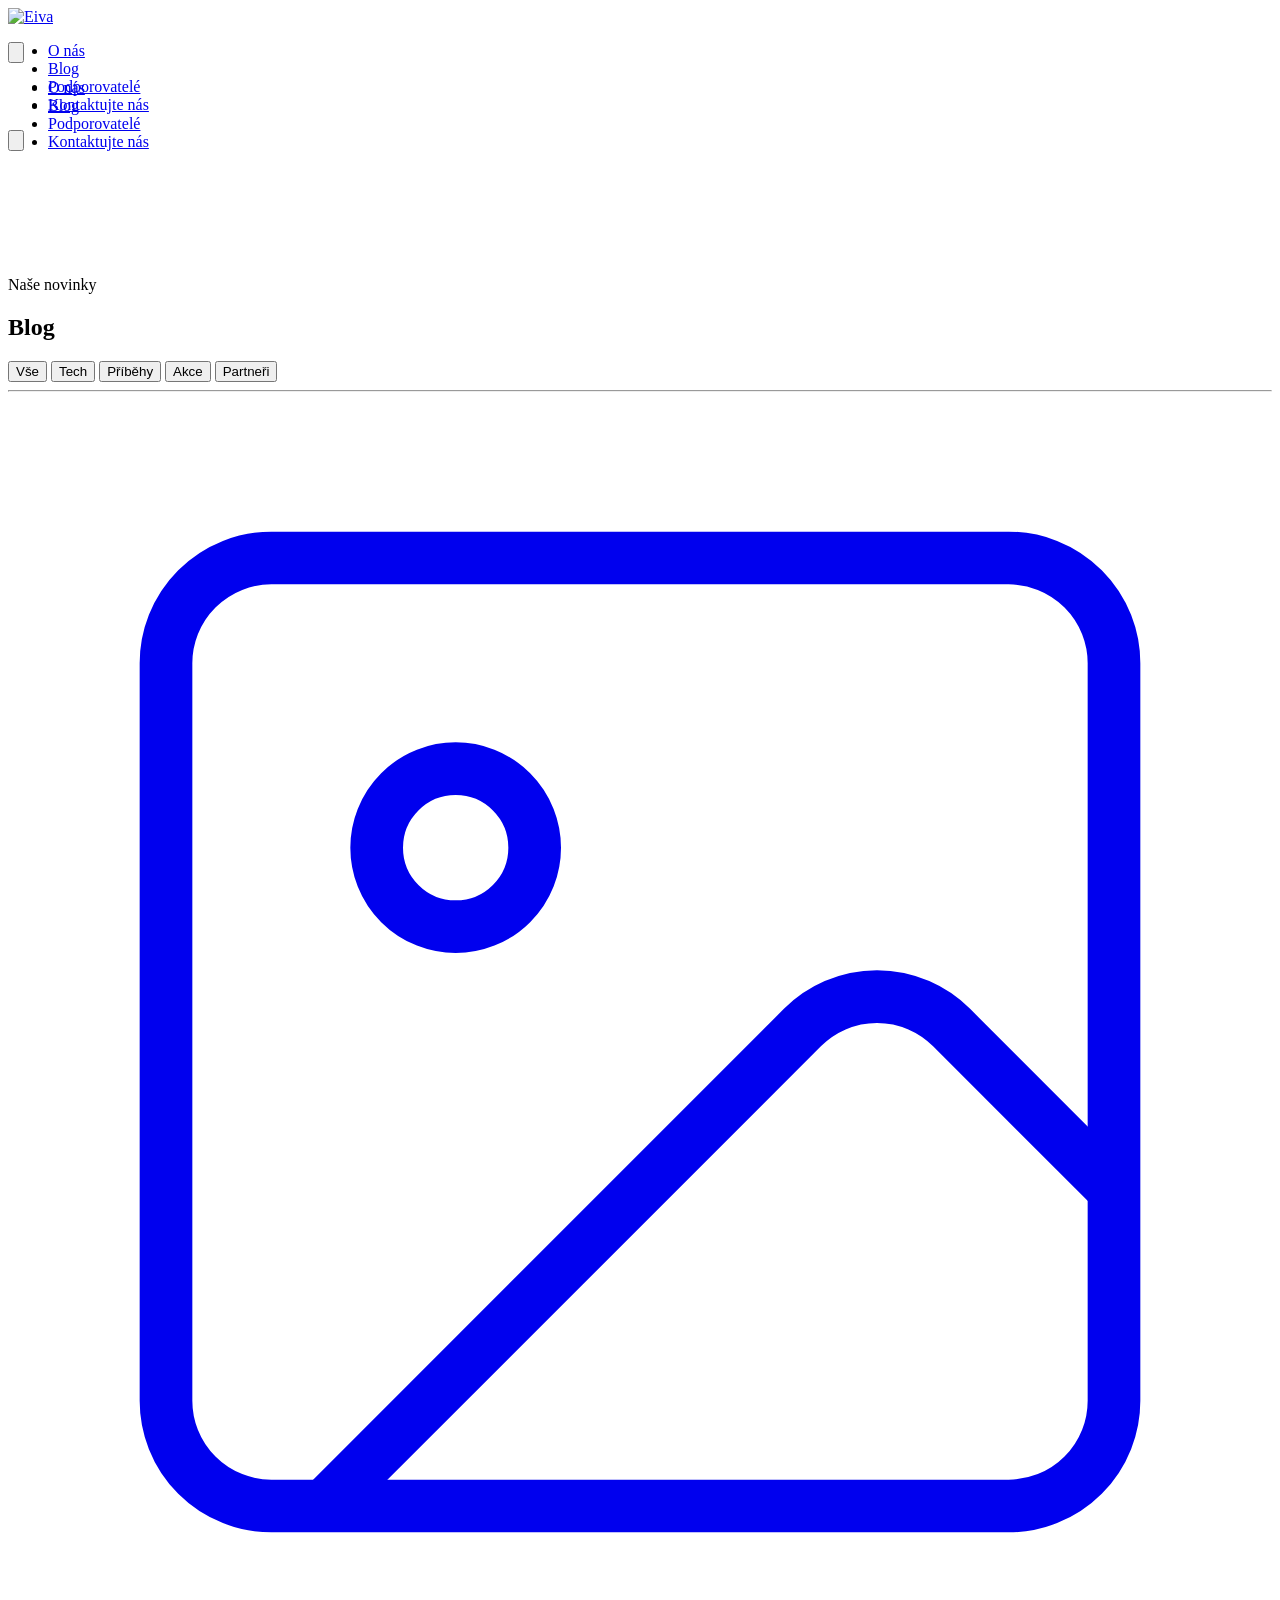
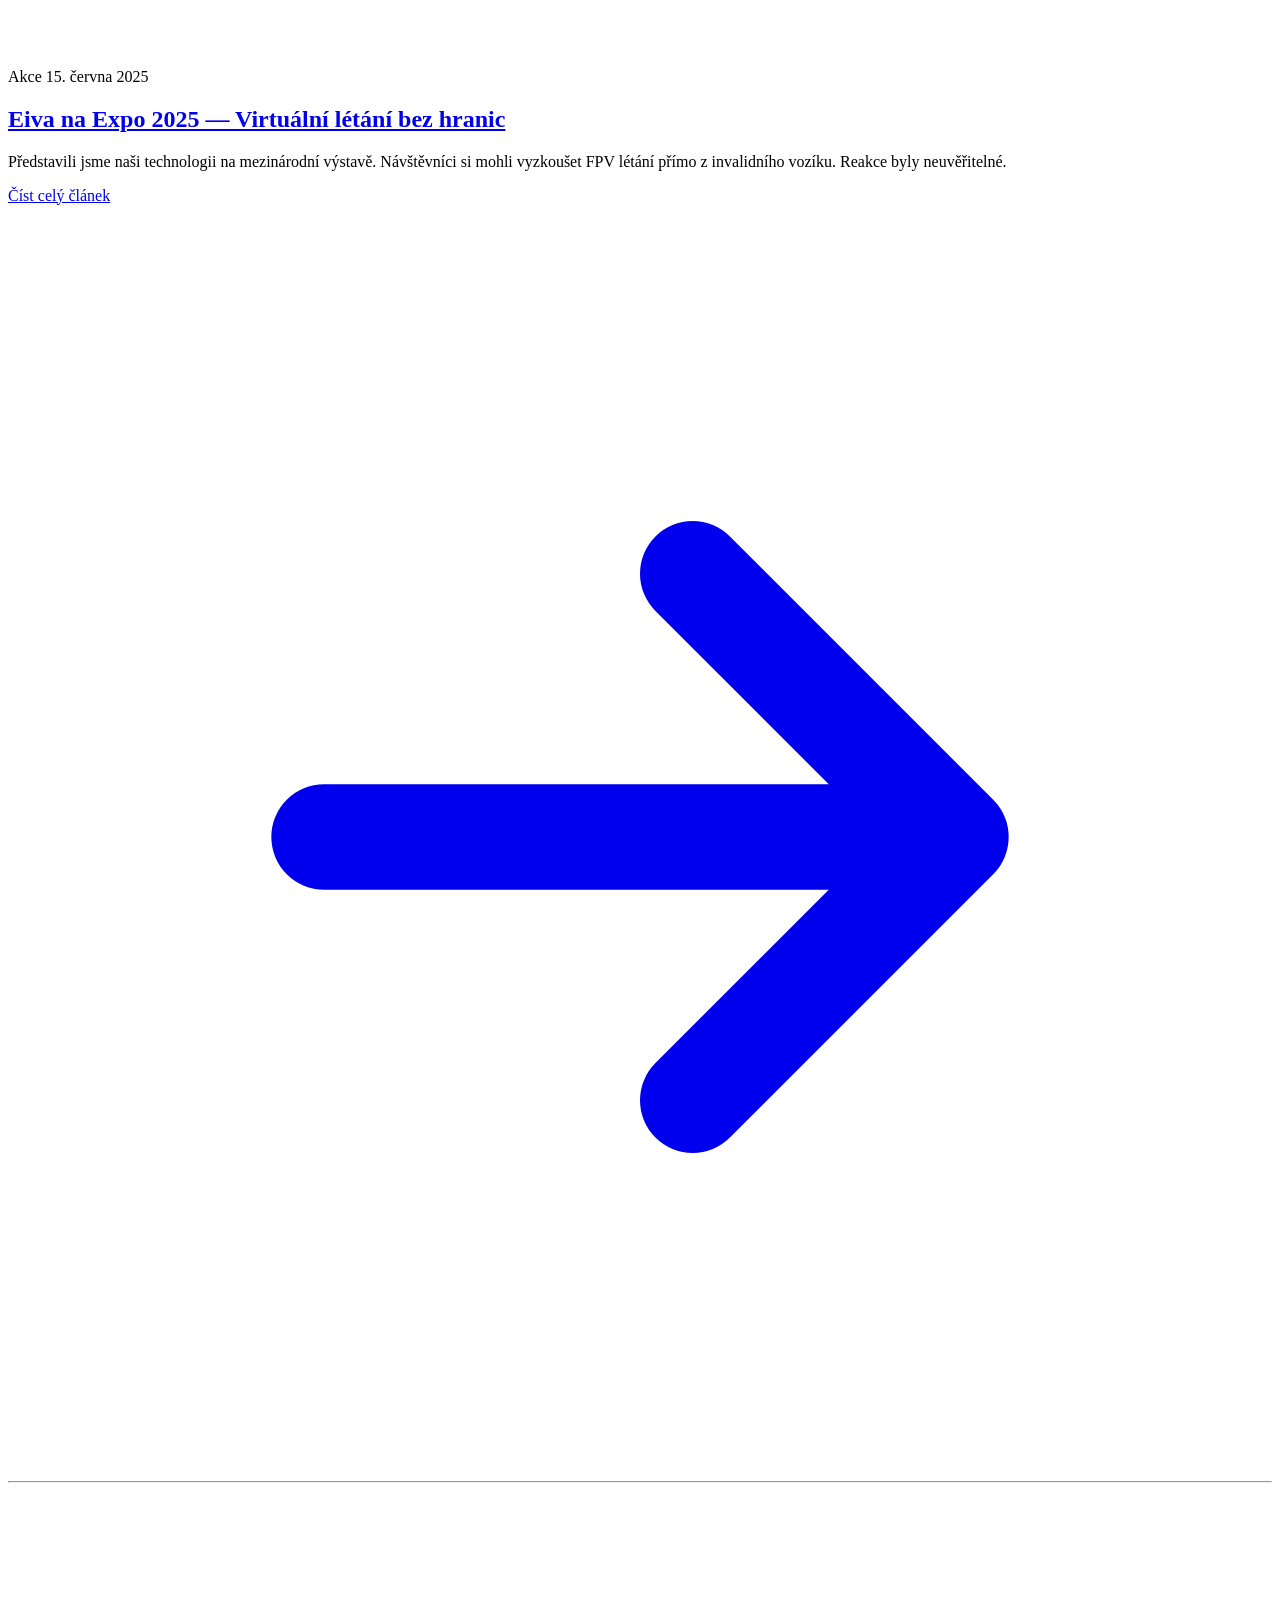
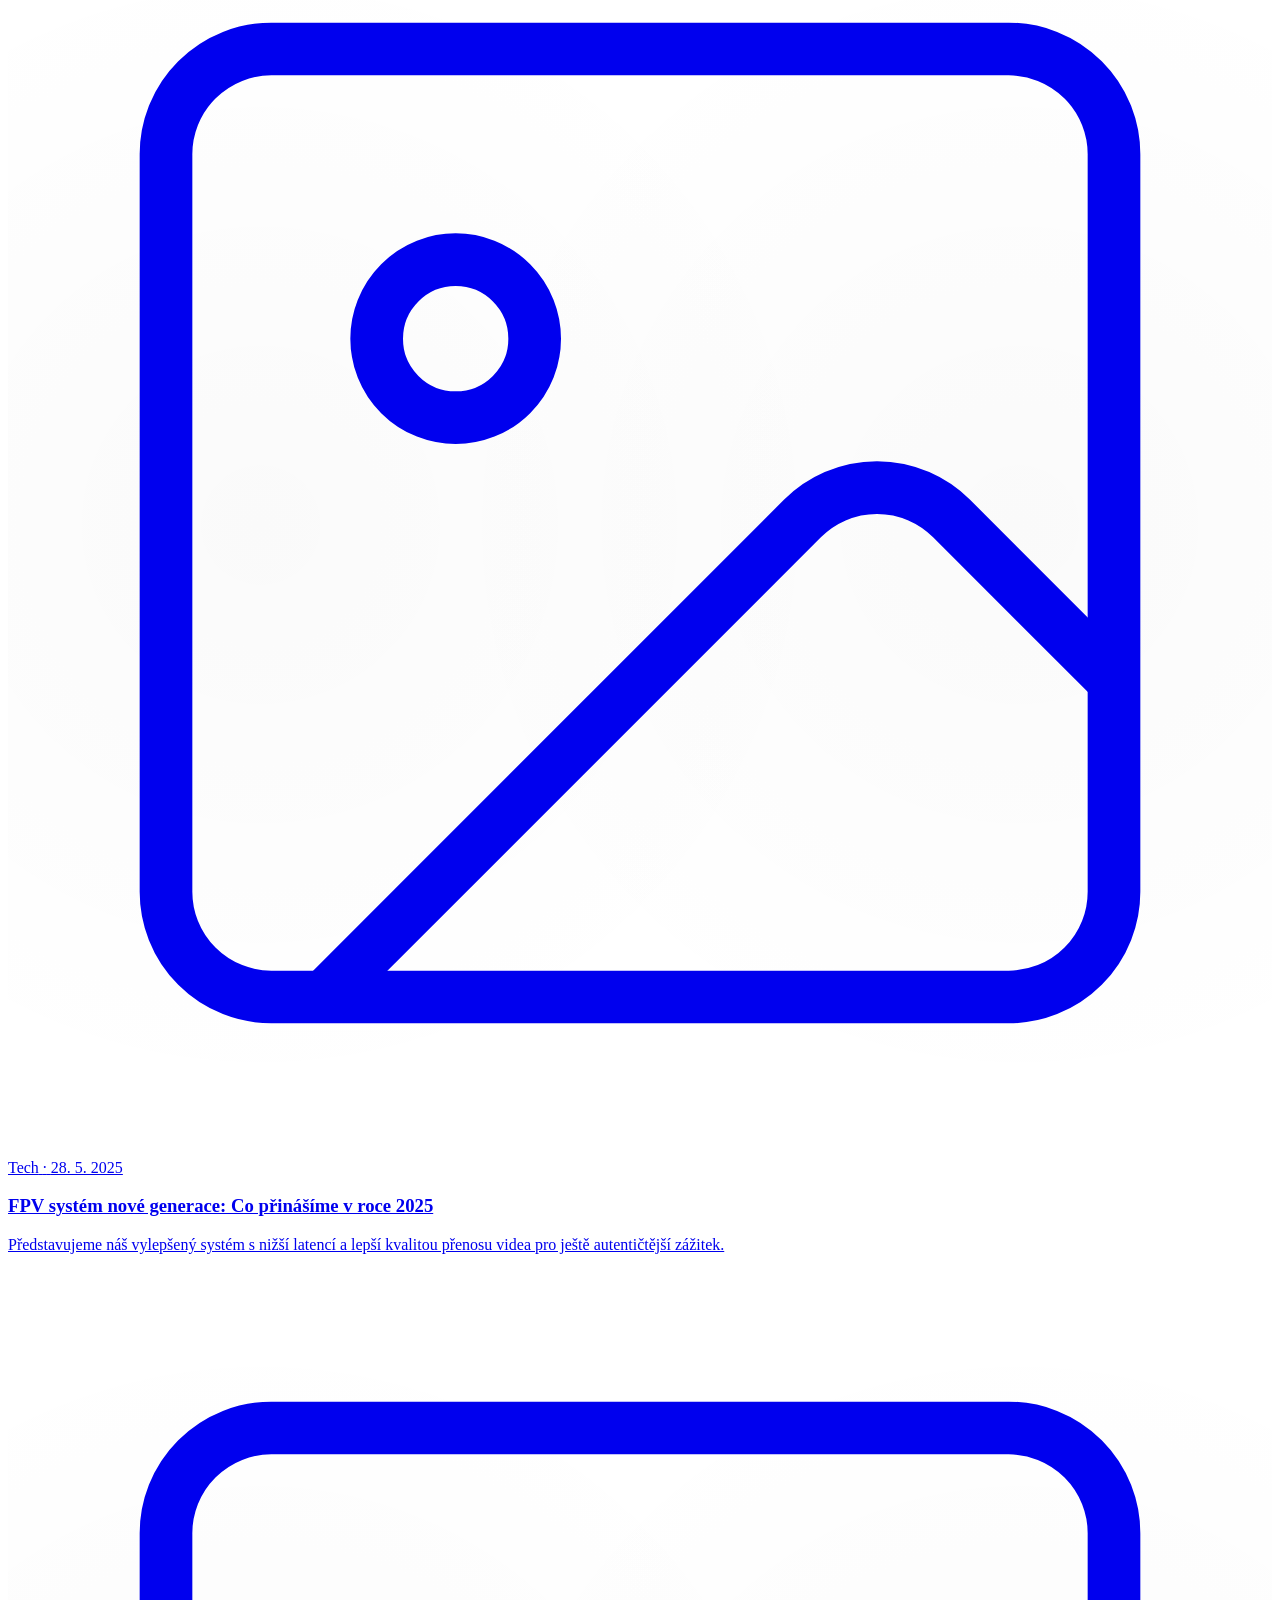
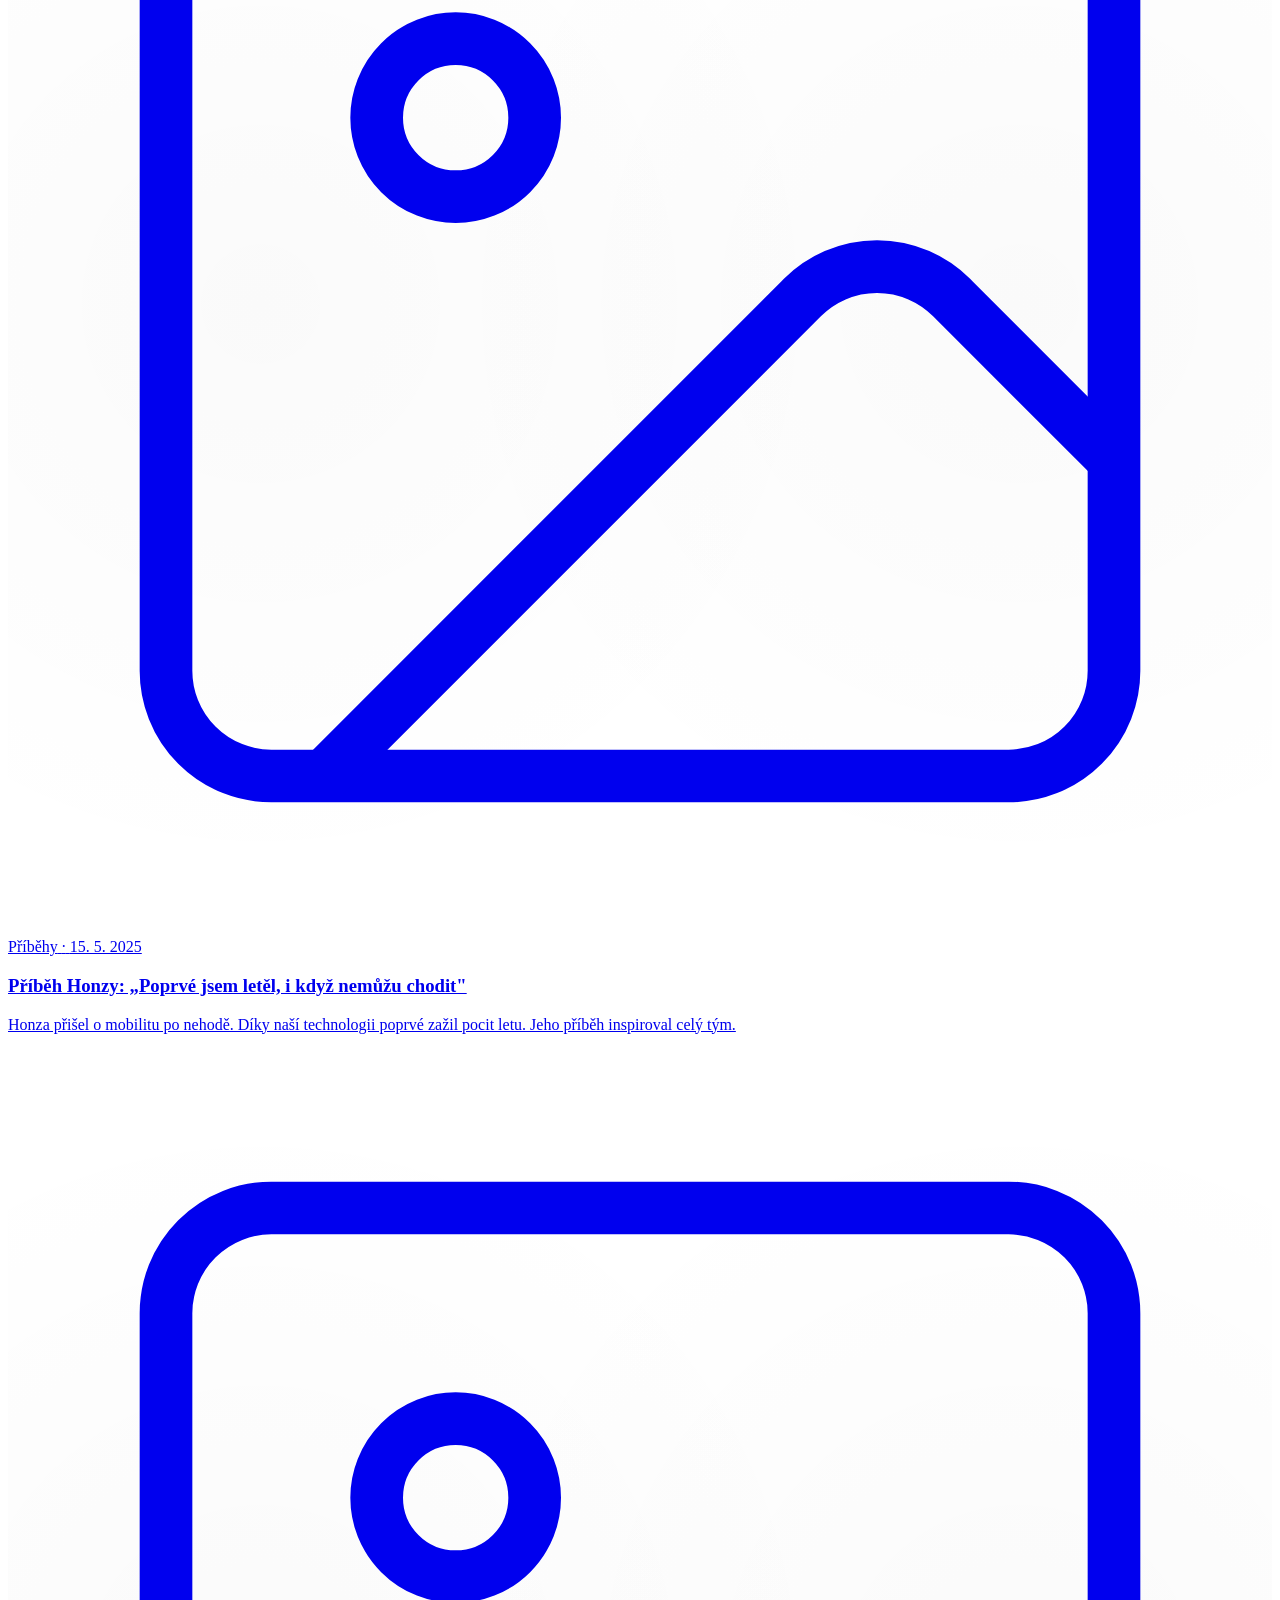
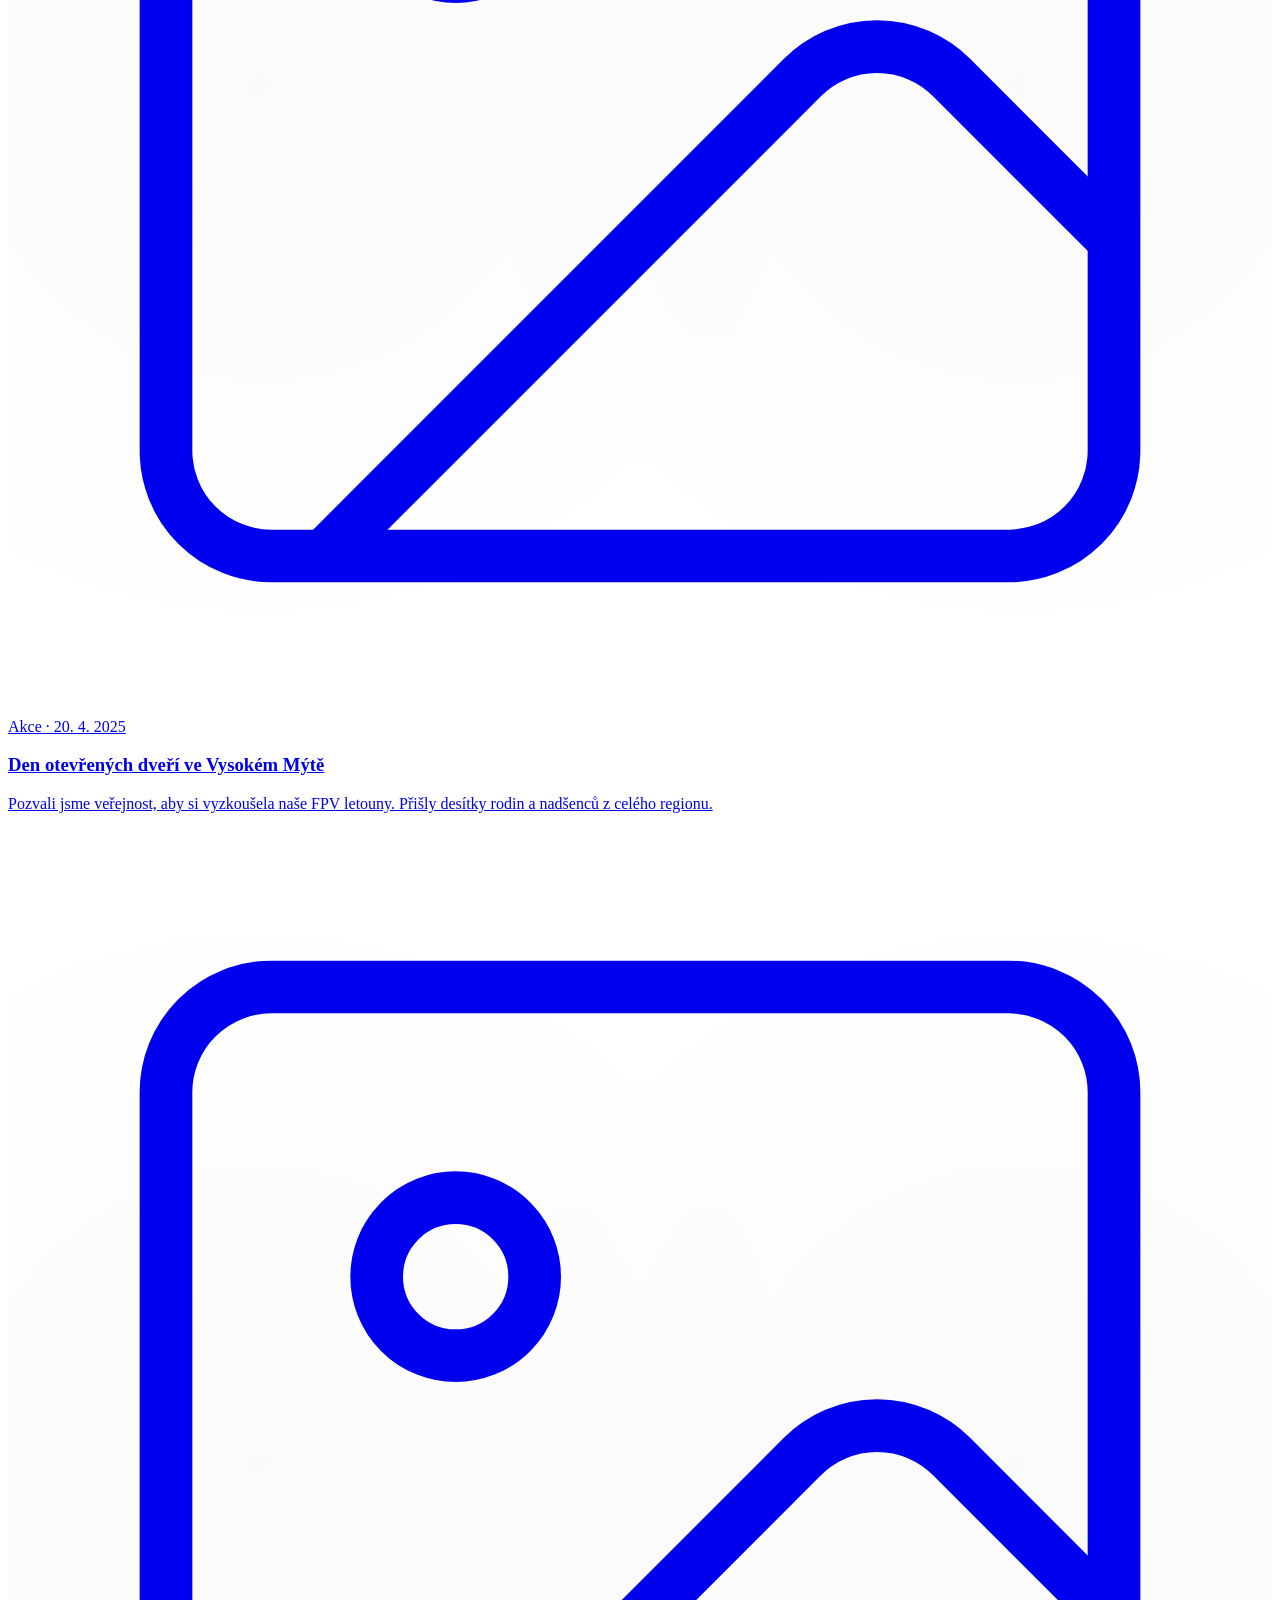
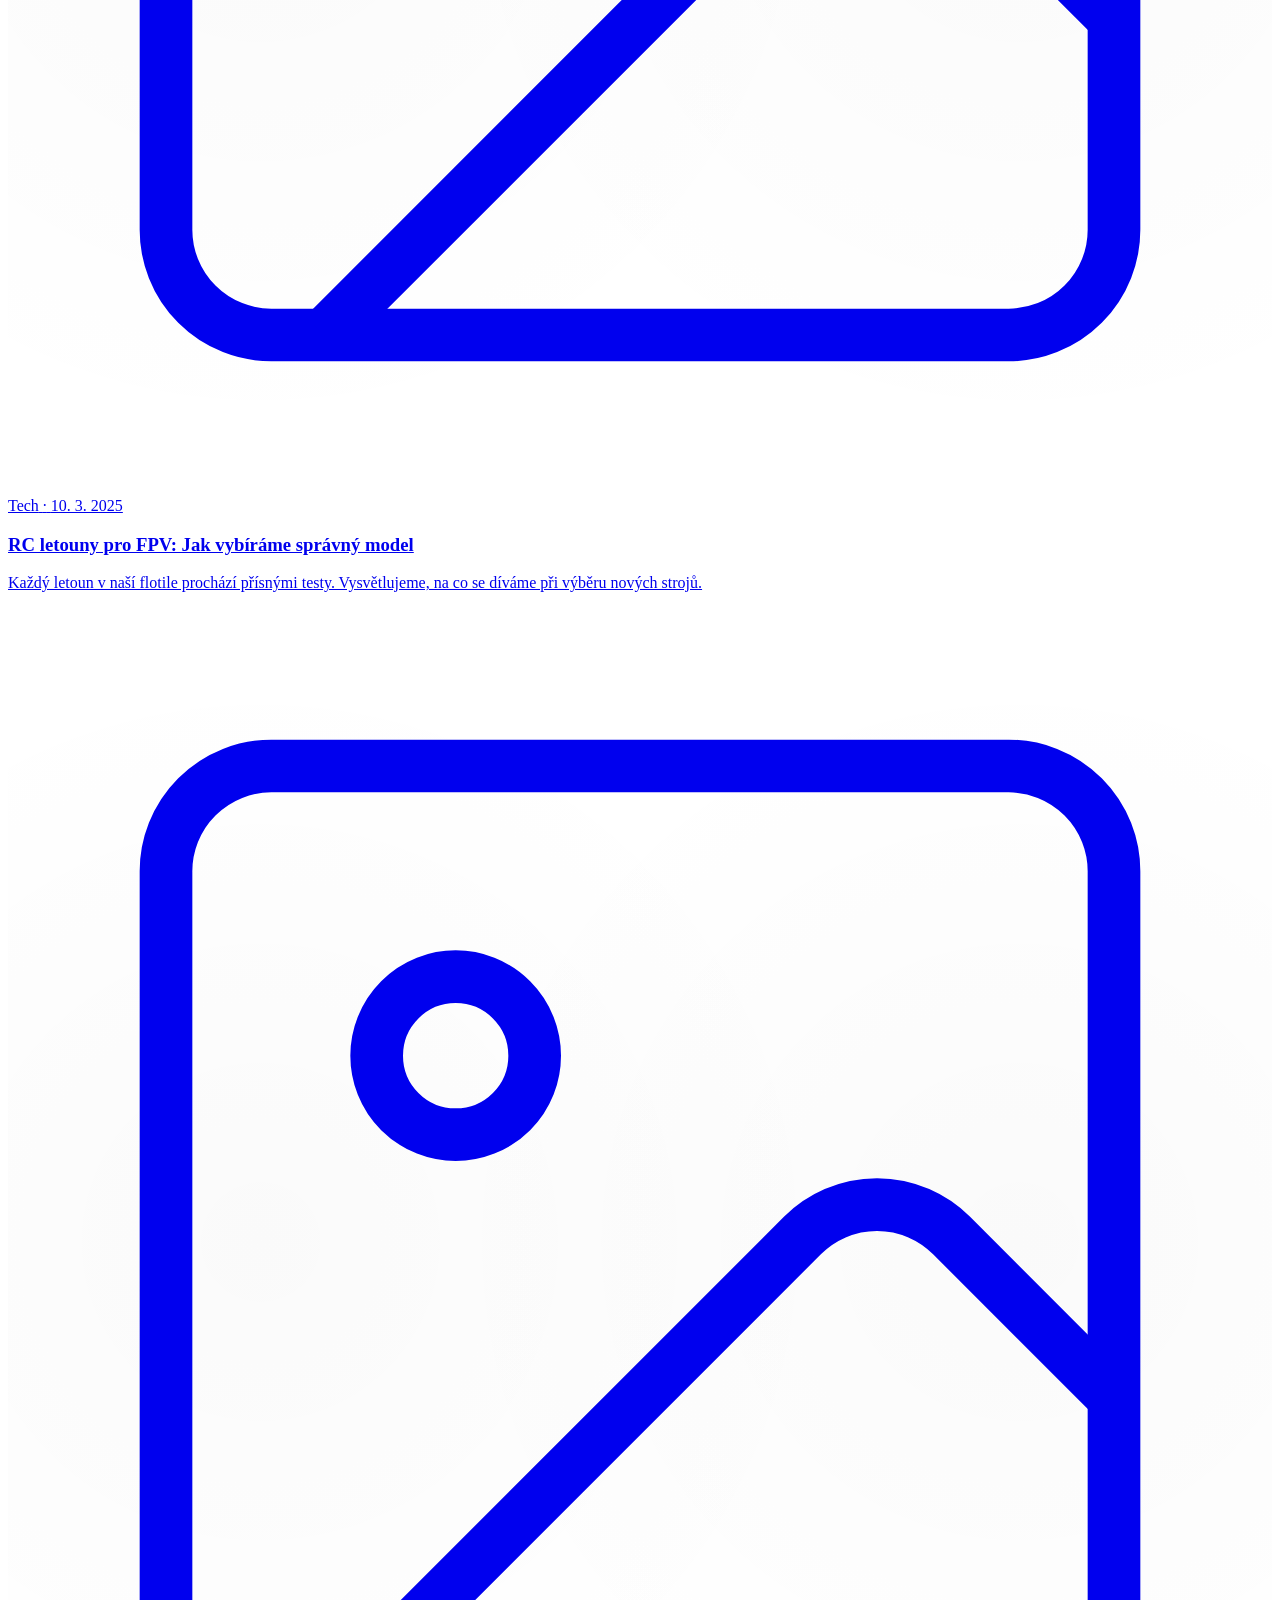
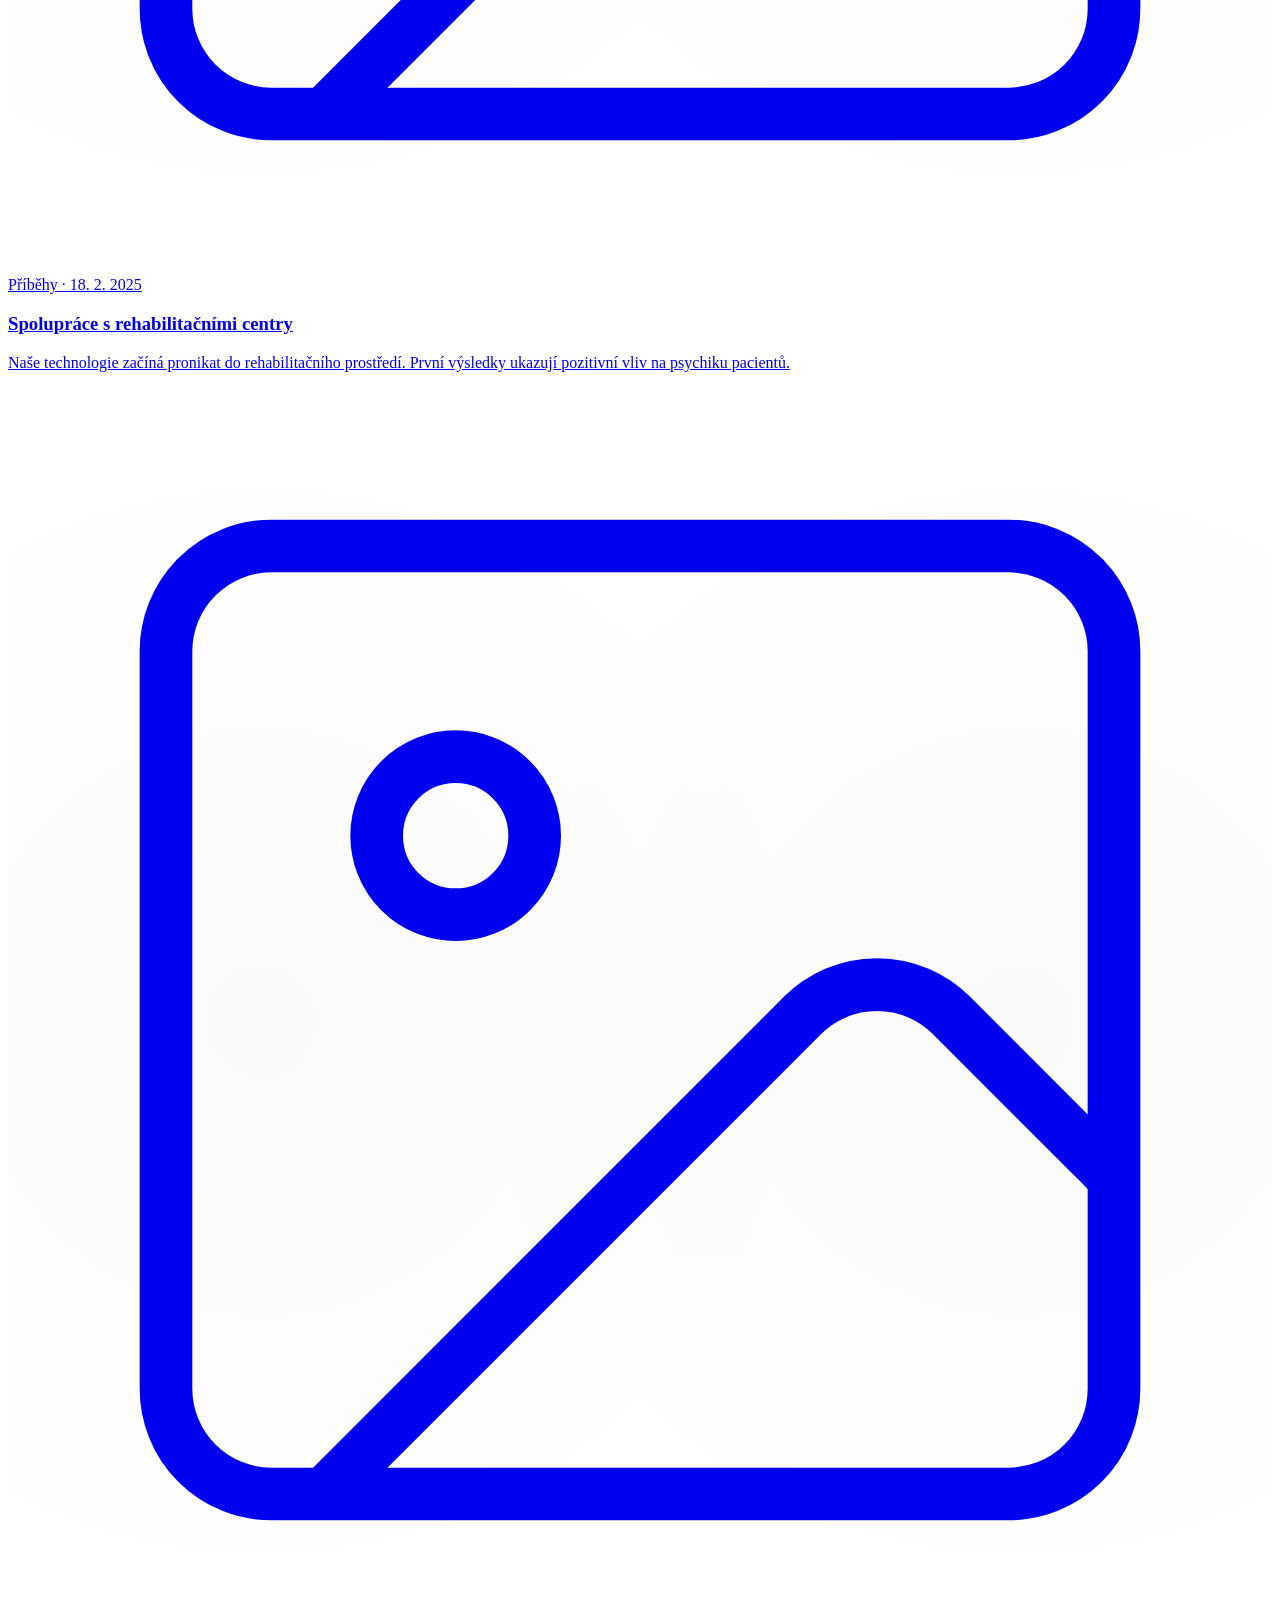
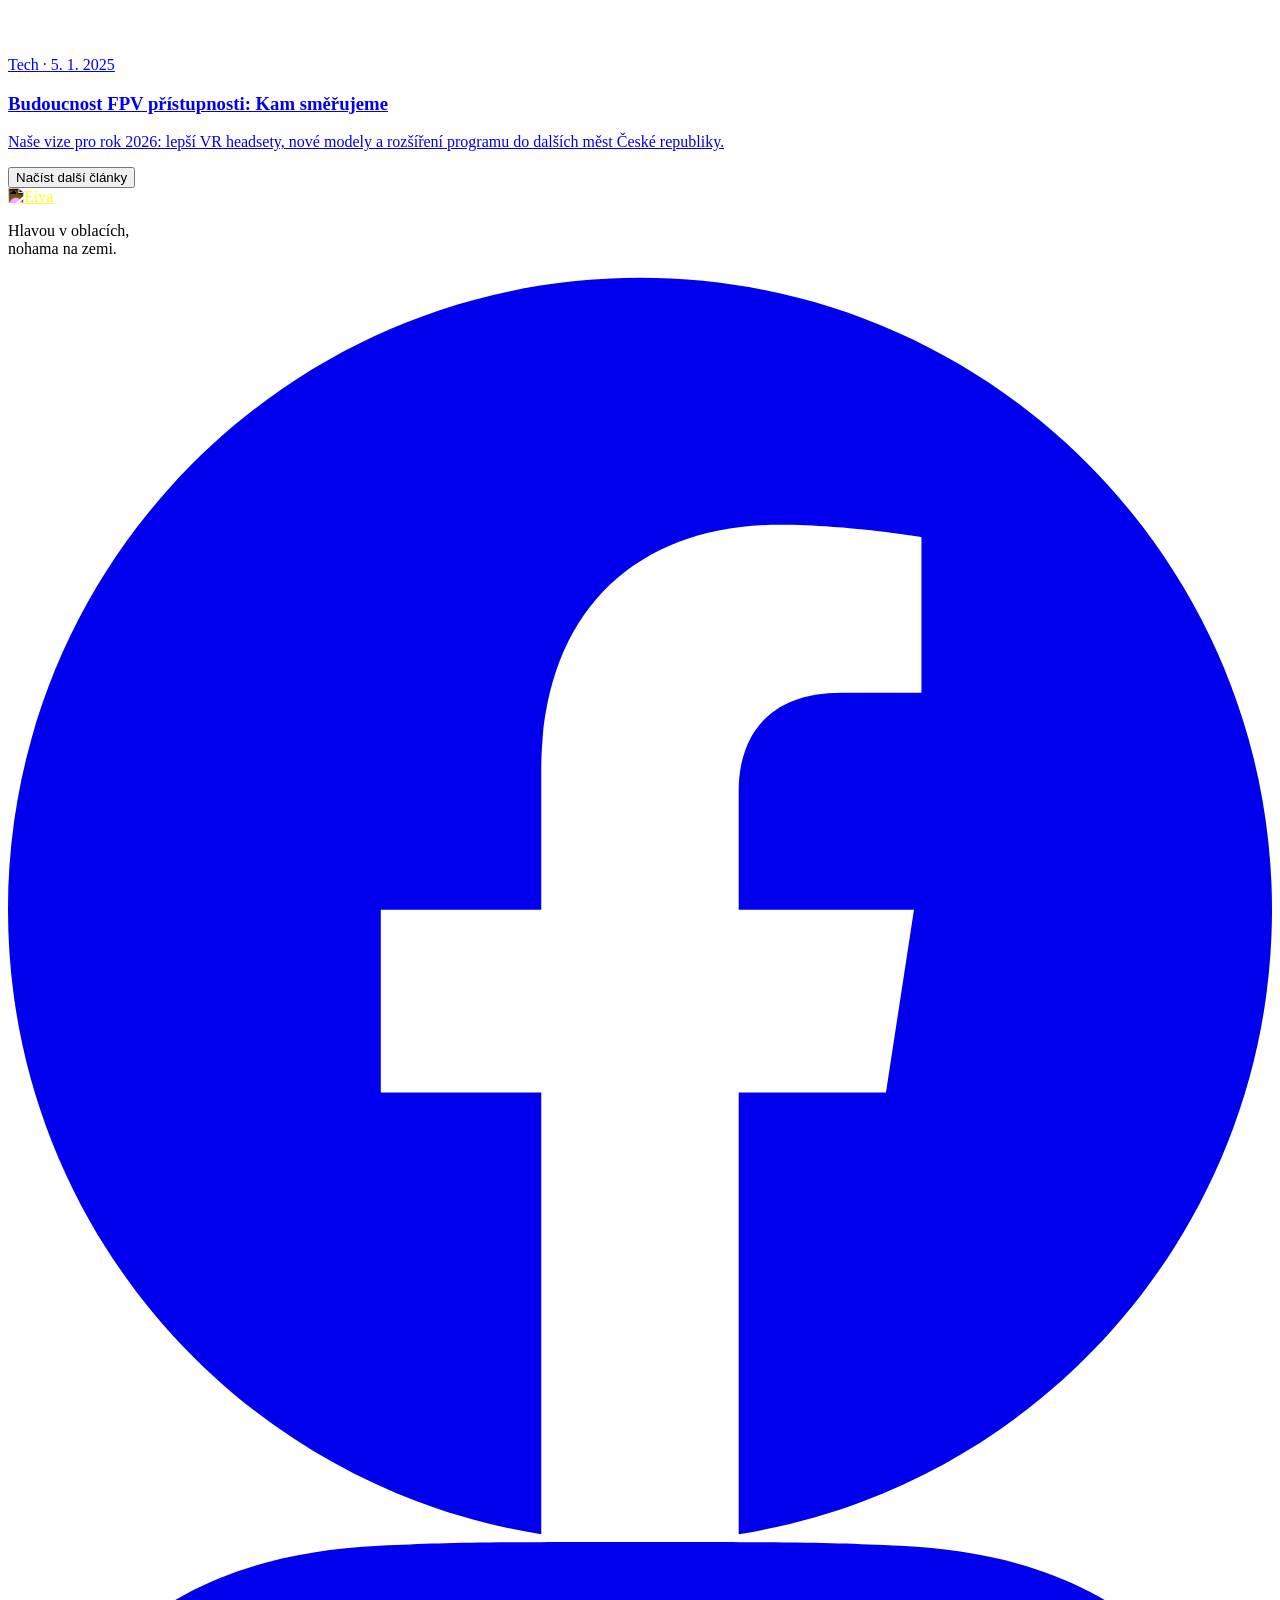
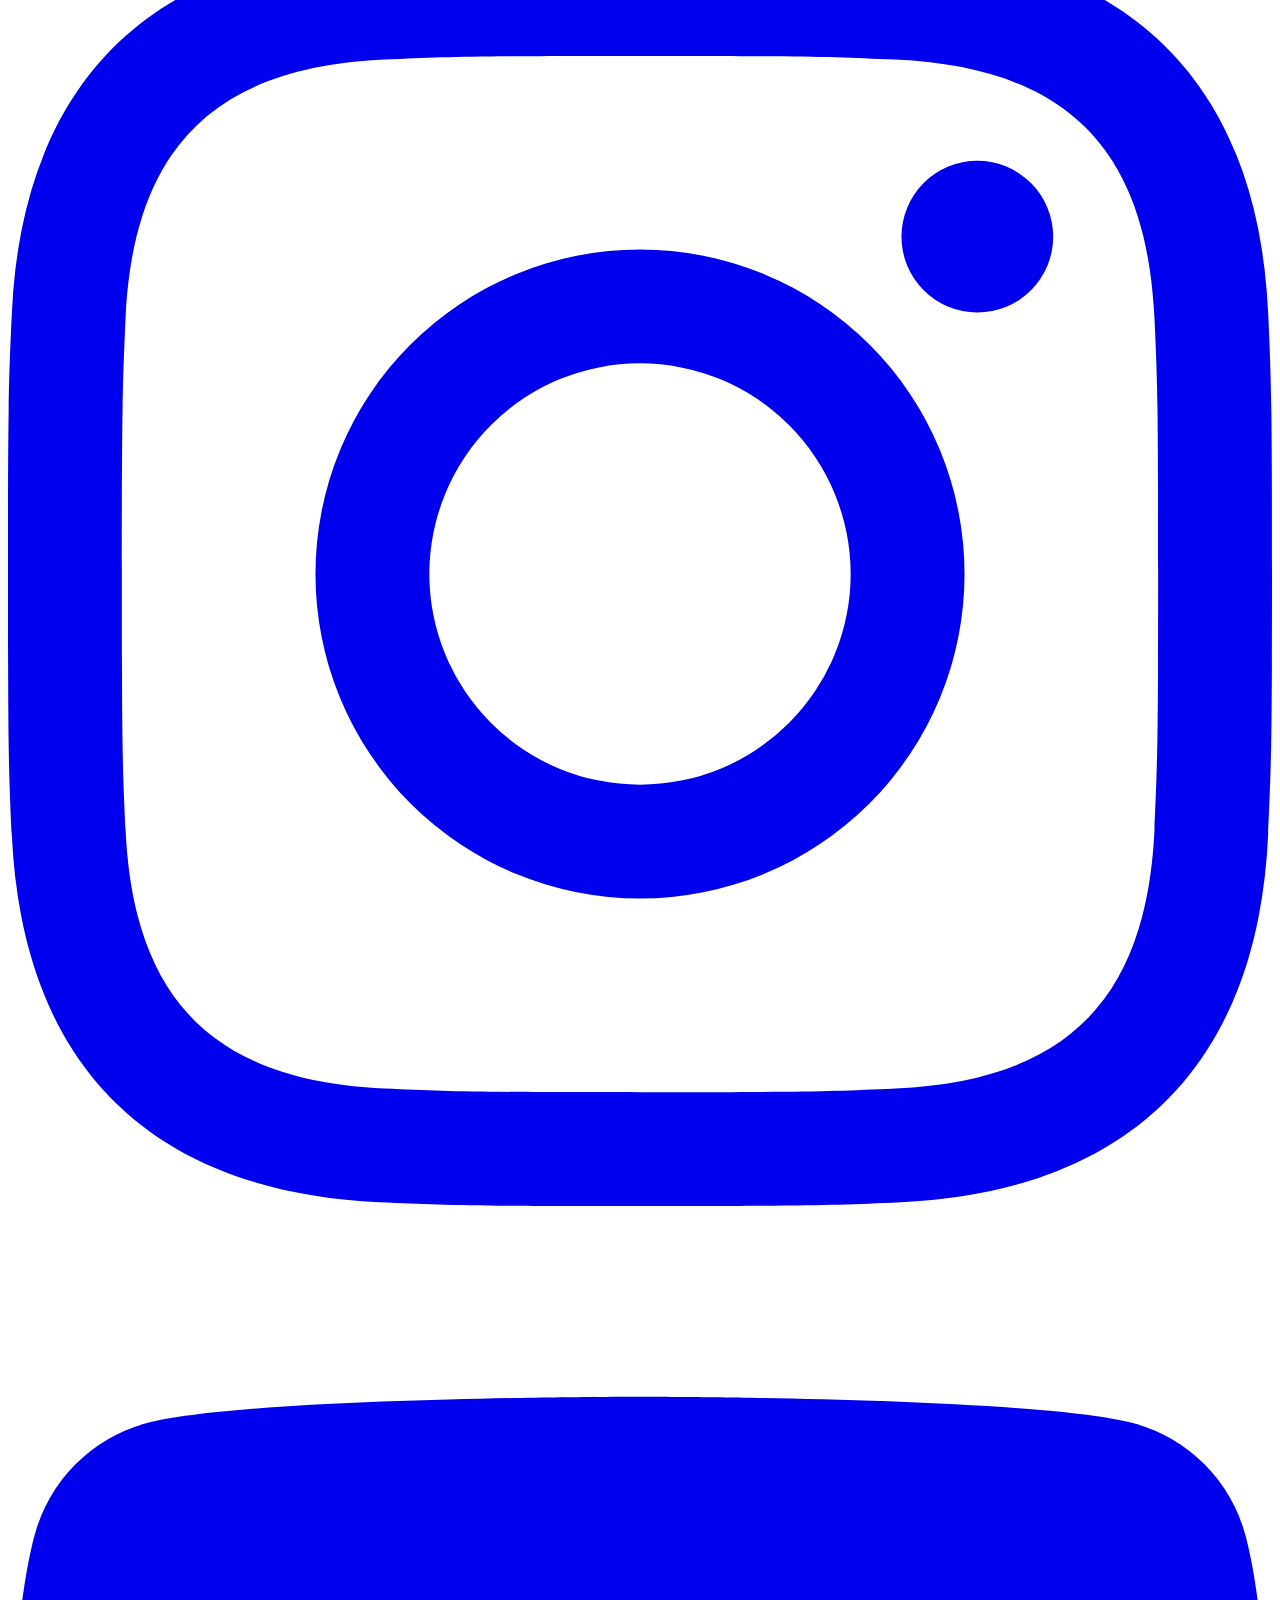
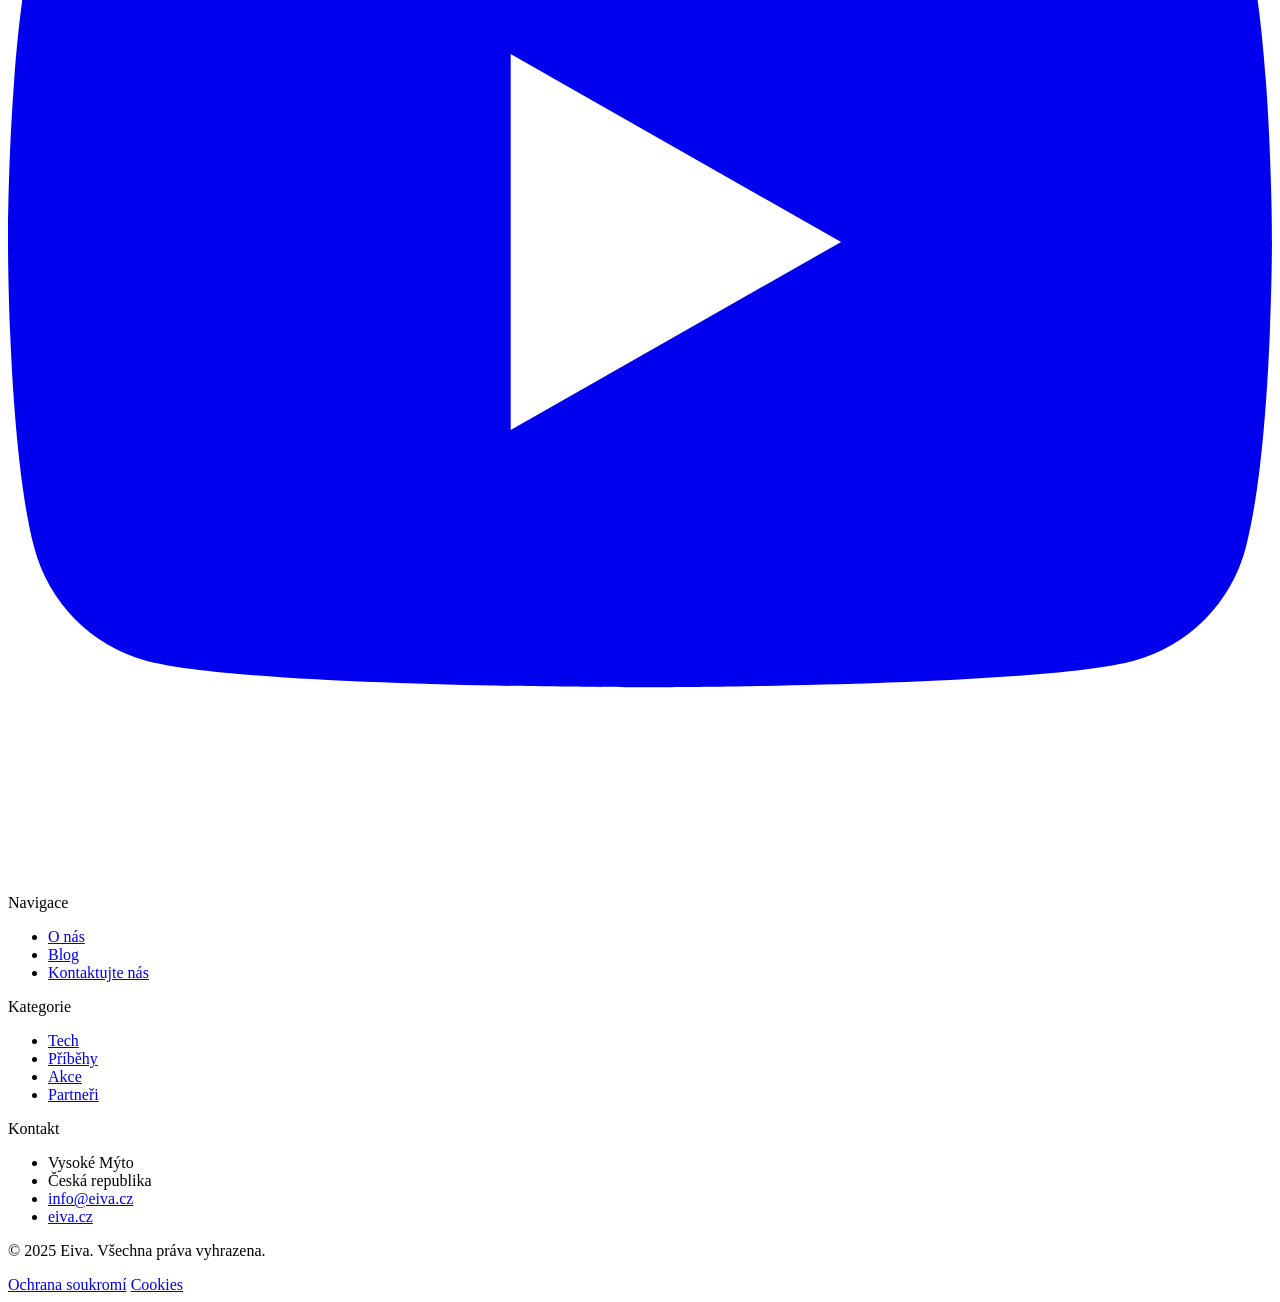
==== blog.html @ 49779e6e "stranka almost done" ====
<!DOCTYPE html>
<html lang="cs" class="scroll-smooth">
<head>
    <meta charset="UTF-8">
    <meta name="viewport" content="width=device-width, initial-scale=1.0">
    <title>Blog — Eiva</title>
    <meta name="description" content="Příběhy, tech novinky a akce z projektu Eiva. Přečtěte si, co je u nás nového.">
    <meta name="robots" content="index, follow">
    <link rel="canonical" href="https://eiva.cz/blog/">

    <!-- Open Graph -->
    <meta property="og:title" content="Blog — Eiva">
    <meta property="og:description" content="Novinky, technologický pokrok a příběhy z projektu Eiva.">
    <meta property="og:type" content="website">
    <meta property="og:url" content="https://eiva.cz/blog/">

    <!-- Fonts: DM Sans (Minimax primary) + Inter (body fallback) -->
    <link rel="preconnect" href="https://fonts.googleapis.com">
    <link rel="preconnect" href="https://fonts.gstatic.com" crossorigin>
    <link href="https://fonts.googleapis.com/css2?family=DM+Sans:ital,opsz,wght@0,9..40,100..1000;1,9..40,100..1000&family=Inter:wght@300;400;500;600&display=swap" rel="stylesheet">

    <!-- Tailwind CSS CDN -->
    <script src="https://cdn.tailwindcss.com"></script>
    <script>
        tailwind.config = {
            theme: {
                extend: {
                    fontFamily: {
                        'sans': ['DM Sans', 'Inter', 'Helvetica Neue', 'Arial', 'sans-serif'],
                        'body': ['Inter', 'DM Sans', 'sans-serif'],
                    },
                    colors: {
                        'ink': '#0a0a0a',
                        'ink-strong': '#000000',
                        'charcoal': '#222222',
                        'slate-custom': '#45515e',
                        'steel': '#5f5f5f',
                        'stone-custom': '#8e8e93',
                        'muted': '#a8aab2',
                        'canvas': '#ffffff',
                        'surface': '#f7f8fa',
                        'surface-soft': '#f2f3f5',
                        'hairline': '#e5e7eb',
                        'hairline-soft': '#eaecf0',
                    },
                    fontSize: {
                        'hero': ['clamp(2.5rem, 6vw, 5rem)', { lineHeight: '1.10', letterSpacing: '-0.03em' }],
                        'display': ['clamp(2rem, 4.5vw, 3.5rem)', { lineHeight: '1.10', letterSpacing: '-0.025em' }],
                        'heading-lg': ['clamp(1.75rem, 3vw, 2.5rem)', { lineHeight: '1.20', letterSpacing: '-0.02em' }],
                        'heading-md': ['clamp(1.5rem, 2.5vw, 2rem)', { lineHeight: '1.25', letterSpacing: '-0.01em' }],
                        'heading-sm': ['1.5rem', { lineHeight: '1.30' }],
                        'card-title': ['1.25rem', { lineHeight: '1.40' }],
                        'subtitle': ['1.125rem', { lineHeight: '1.60' }],
                        'body-lg': ['1.125rem', { lineHeight: '1.75' }],
                        'body': ['1rem', { lineHeight: '1.75' }],
                        'body-sm': ['0.875rem', { lineHeight: '1.60' }],
                        'caption': ['0.8125rem', { lineHeight: '1.70' }],
                        'micro': ['0.75rem', { lineHeight: '1.50' }],
                    },
                    maxWidth: {
                        'prose': '680px',
                        'content': '1280px',
                    },
                    borderRadius: {
                        'pill': '9999px',
                    }
                }
            }
        }
    </script>

    <style>
        /* === MINIMAX-ADAPTED DESIGN TOKENS FOR EIVA === */

        ::selection {
            background: #0a0a0a;
            color: #ffffff;
        }

        html {
            scroll-behavior: smooth;
            -webkit-font-smoothing: antialiased;
            -moz-osx-font-smoothing: grayscale;
        }

        /* Category pill hover */
        .cat-pill {
            transition: background-color 200ms ease, color 200ms ease;
        }
        .cat-pill:hover {
            background-color: #0a0a0a;
            color: #ffffff;
        }

        /* Blog card hover */
        .blog-card {
            transition: transform 200ms ease;
        }
        .blog-card:hover {
            transform: translateY(-2px);
        }
        .blog-card:hover .blog-card-title {
            text-decoration: underline;
            text-underline-offset: 4px;
            text-decoration-thickness: 1px;
        }

        /* Featured article image placeholder */
        .featured-img-placeholder {
            background: linear-gradient(135deg, #f7f8fa 0%, #e5e7eb 100%);
        }

        /* Mobile menu */
        .mobile-nav {
            transform: translateY(-100%);
            transition: transform 300ms ease;
        }
        .mobile-nav.active {
            transform: translateY(0);
        }

        /* Sticky header background */
        .header-scrolled {
            background: rgba(255, 255, 255, 0.95);
            backdrop-filter: blur(12px);
            -webkit-backdrop-filter: blur(12px);
            border-bottom: 1px solid #e5e7eb;
        }

        /* Article thumbnail placeholder pattern */
        .thumb-pattern {
            background-image: 
                radial-gradient(circle at 20% 50%, rgba(0,0,0,0.02) 0%, transparent 50%),
                radial-gradient(circle at 80% 50%, rgba(0,0,0,0.02) 0%, transparent 50%);
        }

        /* Fade in animation */
        @keyframes fadeInUp {
            from {
                opacity: 0;
                transform: translateY(24px);
            }
            to {
                opacity: 1;
                transform: translateY(0);
            }
        }

        .animate-fade-in {
            animation: fadeInUp 0.6s ease-out forwards;
        }

        .animate-delay-1 { animation-delay: 0.1s; opacity: 0; }
        .animate-delay-2 { animation-delay: 0.2s; opacity: 0; }
        .animate-delay-3 { animation-delay: 0.3s; opacity: 0; }
    </style>
</head>

<body class="bg-canvas text-ink font-sans antialiased">

    <!-- ============================================= -->
    <!-- 1. HEADER — Extremely Minimal -->
    <!-- ============================================= -->
    <header id="site-header" class="fixed top-0 left-0 right-0 z-50 transition-all duration-300">
        <div class="max-w-content mx-auto px-6 md:px-8 lg:px-12">
            <nav class="flex items-center justify-between h-16 md:h-20" aria-label="Hlavní navigace">
                
                <!-- Logo -->
                <a href="index.html" id="site-logo" class="hover:opacity-70 transition-opacity">
                    <img src="https://eiva.cz/wp-content/uploads/2026/01/EIVA-CERNA-LOGO.svg" alt="Eiva" class="h-6 md:h-8 w-auto">
                </a>

                <!-- Desktop Navigation -->
                <ul class="hidden md:flex items-center gap-8" id="desktop-nav">
                    <li>
                        <a href="o-nas.html" class="text-body-sm font-medium text-charcoal hover:text-ink transition-colors">
                            O nás
                        </a>
                    </li>
                    <li>
                        <a href="blog.html" class="text-body-sm font-medium text-charcoal hover:text-ink transition-colors">
                            Blog
                        </a>
                    </li>
                    <li>
                        <a href="podporovatele.html" class="text-body-sm font-medium text-charcoal hover:text-ink transition-colors">
                            Podporovatelé
                        </a>
                    </li>
                    <li>
                        <a href="kontakt.html" class="text-body-sm font-medium text-charcoal hover:text-ink transition-colors">
                            Kontaktujte nás
                        </a>
                    </li>
                </ul>

                <!-- Mobile Menu Toggle -->
                <button id="mobile-toggle" class="md:hidden w-10 h-10 flex items-center justify-center" aria-label="Menu" aria-expanded="false">
                    <svg class="w-5 h-5" fill="none" stroke="currentColor" stroke-width="1.5" viewBox="0 0 24 24">
                        <path class="hamburger-top" stroke-linecap="round" d="M4 7h16"/>
                        <path class="hamburger-bottom" stroke-linecap="round" d="M4 17h16"/>
                    </svg>
                </button>
            </nav>
        </div>

        <!-- Mobile Navigation Overlay -->
        <div id="mobile-nav" class="mobile-nav fixed inset-0 bg-canvas z-40 flex flex-col items-center justify-center md:hidden">
            <button id="mobile-close" class="absolute top-5 right-6 w-10 h-10 flex items-center justify-center" aria-label="Zavřít menu">
                <svg class="w-5 h-5" fill="none" stroke="currentColor" stroke-width="1.5" viewBox="0 0 24 24">
                    <path stroke-linecap="round" d="M6 6l12 12M18 6L6 18"/>
                </svg>
            </button>
            <ul class="flex flex-col items-center gap-8">
                <li><a href="o-nas.html" class="text-heading-md font-semibold text-ink">O nás</a></li>
                <li><a href="blog.html" class="text-heading-md font-semibold text-ink">Blog</a></li>
                <li><a href="podporovatele.html" class="text-heading-md font-semibold text-ink">Podporovatelé</a></li>
                <li><a href="kontakt.html" class="text-heading-md font-semibold text-ink">Kontaktujte nás</a></li>
            </ul>
        </div>
    </header>


    <main id="content" role="main">

        <!-- ============================================= -->
        <!-- 2. HERO — Stark Typography Header -->
        <!-- ============================================= -->
        <section id="hero" class="relative pt-32 md:pt-44 pb-12 md:pb-16 bg-canvas" aria-label="Blog">
            <div class="max-w-content mx-auto px-6 md:px-8 lg:px-12 w-full">
                <!-- Overline -->
                <p class="text-micro font-medium uppercase tracking-[0.2em] text-stone-custom mb-4 animate-fade-in animate-delay-1">
                    Naše novinky
                </p>

                <!-- Headline -->
                <h1 class="text-hero font-semibold text-ink-strong max-w-4xl animate-fade-in animate-delay-2 mb-10">
                    Blog
                </h1>

                <!-- Category Filters Row -->
                <div class="flex flex-wrap gap-2 animate-fade-in animate-delay-3" id="category-filters" role="tablist">
                    <button class="cat-pill px-5 py-2 text-caption font-semibold rounded-pill bg-ink text-canvas" role="tab" aria-selected="true">
                        Vše
                    </button>
                    <button class="cat-pill px-5 py-2 text-caption font-semibold rounded-pill border border-hairline text-steel bg-canvas" role="tab" aria-selected="false">
                        Tech
                    </button>
                    <button class="cat-pill px-5 py-2 text-caption font-semibold rounded-pill border border-hairline text-steel bg-canvas" role="tab" aria-selected="false">
                        Příběhy
                    </button>
                    <button class="cat-pill px-5 py-2 text-caption font-semibold rounded-pill border border-hairline text-steel bg-canvas" role="tab" aria-selected="false">
                        Akce
                    </button>
                    <button class="cat-pill px-5 py-2 text-caption font-semibold rounded-pill border border-hairline text-steel bg-canvas" role="tab" aria-selected="false">
                        Partneři
                    </button>
                </div>
            </div>
        </section>

        <!-- Divider -->
        <div class="max-w-content mx-auto px-6 md:px-8 lg:px-12">
            <hr class="border-hairline">
        </div>


        <!-- ============================================= -->
        <!-- 3. FEATURED POST — Spanning Full Width -->
        <!-- ============================================= -->
        <section id="featured-post" class="py-16 md:py-24" aria-label="Hlavní článek">
            <div class="max-w-content mx-auto px-6 md:px-8 lg:px-12">
                
                <article class="grid grid-cols-1 lg:grid-cols-12 gap-10 lg:gap-16 items-center">
                    
                    <!-- Featured Image (Spans 7 Cols) -->
                    <a href="post.html" id="featured-thumb" class="block lg:col-span-7 aspect-[16/10] bg-surface-soft rounded-2xl overflow-hidden featured-img-placeholder">
                        <div class="w-full h-full flex items-center justify-center text-muted">
                            <svg class="w-16 h-16 opacity-30" fill="none" stroke="currentColor" stroke-width="1" viewBox="0 0 24 24">
                                <rect x="3" y="3" width="18" height="18" rx="2"/>
                                <circle cx="8.5" cy="8.5" r="1.5"/>
                                <path d="m21 15-3.086-3.086a2 2 0 0 0-2.828 0L6 21"/>
                            </svg>
                        </div>
                    </a>

                    <!-- Featured Content (Spans 5 Cols) -->
                    <div class="lg:col-span-5 flex flex-col justify-center">
                        <!-- Category + Date -->
                        <div class="flex items-center gap-3 mb-5 font-body">
                            <span class="text-micro font-semibold uppercase tracking-[0.15em] text-ink bg-surface px-3 py-1 rounded-pill">
                                Akce
                            </span>
                            <time class="text-caption text-stone-custom" datetime="2025-06-15">
                                15. června 2025
                            </time>
                        </div>

                        <!-- Headline -->
                        <h2 class="text-display font-semibold text-ink-strong mb-5 leading-tight tracking-tight">
                            <a href="post.html" class="hover:underline underline-offset-4 decoration-1" id="featured-title">
                                Eiva na Expo 2025 — Virtuální létání bez hranic
                            </a>
                        </h2>

                        <!-- Excerpt -->
                        <p class="text-body text-steel mb-8 font-body leading-relaxed max-w-lg">
                            Představili jsme naši technologii na mezinárodní výstavě. Návštěvníci si mohli vyzkoušet FPV létání přímo z&nbsp;invalidního vozíku. Reakce byly neuvěřitelné.
                        </p>

                        <!-- Read More Link -->
                        <a href="post.html" id="featured-read-more" class="inline-flex items-center gap-2 text-body-sm font-semibold text-ink hover:gap-3 transition-all group">
                            Číst celý článek
                            <svg class="w-4 h-4 transition-transform group-hover:translate-x-1" fill="none" stroke="currentColor" stroke-width="2" viewBox="0 0 24 24">
                                <path stroke-linecap="round" stroke-linejoin="round" d="M13 7l5 5m0 0l-5 5m5-5H6"/>
                            </svg>
                        </a>
                    </div>
                </article>

            </div>
        </section>

        <!-- Divider -->
        <div class="max-w-content mx-auto px-6 md:px-8 lg:px-12">
            <hr class="border-hairline">
        </div>


        <!-- ============================================= -->
        <!-- 4. MAIN POST GRID — Stark 3-Column Layout -->
        <!-- ============================================= -->
        <section id="blog-grid" class="py-16 md:py-24" aria-label="Ostatní články">
            <div class="max-w-content mx-auto px-6 md:px-8 lg:px-12">
                
                <div class="grid grid-cols-1 md:grid-cols-2 lg:grid-cols-3 gap-x-8 gap-y-12 md:gap-y-16" id="posts-grid">

                    <!-- Post 1: FPV System -->
                    <article class="blog-card group">
                        <a href="post.html" class="block">
                            <div class="aspect-[3/2] bg-surface-soft rounded-xl overflow-hidden mb-5 thumb-pattern">
                                <div class="w-full h-full flex items-center justify-center text-muted">
                                    <svg class="w-10 h-10 opacity-20" fill="none" stroke="currentColor" stroke-width="1" viewBox="0 0 24 24"><rect x="3" y="3" width="18" height="18" rx="2"/><circle cx="8.5" cy="8.5" r="1.5"/><path d="m21 15-3.086-3.086a2 2 0 0 0-2.828 0L6 21"/></svg>
                                </div>
                            </div>
                            <div class="flex items-center gap-3 mb-3 font-body">
                                <span class="text-micro font-semibold uppercase tracking-[0.1em] text-steel">Tech</span>
                                <span class="text-micro text-muted">&middot;</span>
                                <time class="text-micro text-muted" datetime="2025-05-28">28. 5. 2025</time>
                            </div>
                            <h3 class="blog-card-title text-card-title font-semibold text-ink mb-2 leading-snug tracking-tight">
                                FPV systém nové generace: Co přinášíme v roce 2025
                            </h3>
                            <p class="text-body-sm text-steel font-body leading-relaxed">
                                Představujeme náš vylepšený systém s nižší latencí a lepší kvalitou přenosu videa pro ještě autentičtější zážitek.
                            </p>
                        </a>
                    </article>

                    <!-- Post 2: Honza's Story -->
                    <article class="blog-card group">
                        <a href="post.html" class="block">
                            <div class="aspect-[3/2] bg-surface-soft rounded-xl overflow-hidden mb-5 thumb-pattern">
                                <div class="w-full h-full flex items-center justify-center text-muted">
                                    <svg class="w-10 h-10 opacity-20" fill="none" stroke="currentColor" stroke-width="1" viewBox="0 0 24 24"><rect x="3" y="3" width="18" height="18" rx="2"/><circle cx="8.5" cy="8.5" r="1.5"/><path d="m21 15-3.086-3.086a2 2 0 0 0-2.828 0L6 21"/></svg>
                                </div>
                            </div>
                            <div class="flex items-center gap-3 mb-3 font-body">
                                <span class="text-micro font-semibold uppercase tracking-[0.1em] text-steel">Příběhy</span>
                                <span class="text-micro text-muted">&middot;</span>
                                <time class="text-micro text-muted" datetime="2025-05-15">15. 5. 2025</time>
                            </div>
                            <h3 class="blog-card-title text-card-title font-semibold text-ink mb-2 leading-snug tracking-tight">
                                Příběh Honzy: „Poprvé jsem letěl, i když nemůžu chodit"
                            </h3>
                            <p class="text-body-sm text-steel font-body leading-relaxed">
                                Honza přišel o mobilitu po nehodě. Díky naší technologii poprvé zažil pocit letu. Jeho příběh inspiroval celý tým.
                            </p>
                        </a>
                    </article>

                    <!-- Post 3: Open Doors VM -->
                    <article class="blog-card group">
                        <a href="post.html" class="block">
                            <div class="aspect-[3/2] bg-surface-soft rounded-xl overflow-hidden mb-5 thumb-pattern">
                                <div class="w-full h-full flex items-center justify-center text-muted">
                                    <svg class="w-10 h-10 opacity-20" fill="none" stroke="currentColor" stroke-width="1" viewBox="0 0 24 24"><rect x="3" y="3" width="18" height="18" rx="2"/><circle cx="8.5" cy="8.5" r="1.5"/><path d="m21 15-3.086-3.086a2 2 0 0 0-2.828 0L6 21"/></svg>
                                </div>
                            </div>
                            <div class="flex items-center gap-3 mb-3 font-body">
                                <span class="text-micro font-semibold uppercase tracking-[0.1em] text-steel">Akce</span>
                                <span class="text-micro text-muted">&middot;</span>
                                <time class="text-micro text-muted" datetime="2025-04-20">20. 4. 2025</time>
                            </div>
                            <h3 class="blog-card-title text-card-title font-semibold text-ink mb-2 leading-snug tracking-tight">
                                Den otevřených dveří ve Vysokém Mýtě
                            </h3>
                            <p class="text-body-sm text-steel font-body leading-relaxed">
                                Pozvali jsme veřejnost, aby si vyzkoušela naše FPV letouny. Přišly desítky rodin a nadšenců z celého regionu.
                            </p>
                        </a>
                    </article>

                    <!-- Post 4: RC gliders FPV -->
                    <article class="blog-card group">
                        <a href="post.html" class="block">
                            <div class="aspect-[3/2] bg-surface-soft rounded-xl overflow-hidden mb-5 thumb-pattern">
                                <div class="w-full h-full flex items-center justify-center text-muted">
                                    <svg class="w-10 h-10 opacity-20" fill="none" stroke="currentColor" stroke-width="1" viewBox="0 0 24 24"><rect x="3" y="3" width="18" height="18" rx="2"/><circle cx="8.5" cy="8.5" r="1.5"/><path d="m21 15-3.086-3.086a2 2 0 0 0-2.828 0L6 21"/></svg>
                                </div>
                            </div>
                            <div class="flex items-center gap-3 mb-3 font-body">
                                <span class="text-micro font-semibold uppercase tracking-[0.1em] text-steel">Tech</span>
                                <span class="text-micro text-muted">&middot;</span>
                                <time class="text-micro text-muted" datetime="2025-03-10">10. 3. 2025</time>
                            </div>
                            <h3 class="blog-card-title text-card-title font-semibold text-ink mb-2 leading-snug tracking-tight">
                                RC letouny pro FPV: Jak vybíráme správný model
                            </h3>
                            <p class="text-body-sm text-steel font-body leading-relaxed">
                                Každý letoun v naší flotile prochází přísnými testy. Vysvětlujeme, na co se díváme při výběru nových strojů.
                            </p>
                        </a>
                    </article>

                    <!-- Post 5: Rehab Collaboration -->
                    <article class="blog-card group">
                        <a href="post.html" class="block">
                            <div class="aspect-[3/2] bg-surface-soft rounded-xl overflow-hidden mb-5 thumb-pattern">
                                <div class="w-full h-full flex items-center justify-center text-muted">
                                    <svg class="w-10 h-10 opacity-20" fill="none" stroke="currentColor" stroke-width="1" viewBox="0 0 24 24"><rect x="3" y="3" width="18" height="18" rx="2"/><circle cx="8.5" cy="8.5" r="1.5"/><path d="m21 15-3.086-3.086a2 2 0 0 0-2.828 0L6 21"/></svg>
                                </div>
                            </div>
                            <div class="flex items-center gap-3 mb-3 font-body">
                                <span class="text-micro font-semibold uppercase tracking-[0.1em] text-steel">Příběhy</span>
                                <span class="text-micro text-muted">&middot;</span>
                                <time class="text-micro text-muted" datetime="2025-02-18">18. 2. 2025</time>
                            </div>
                            <h3 class="blog-card-title text-card-title font-semibold text-ink mb-2 leading-snug tracking-tight">
                                Spolupráce s rehabilitačními centry
                            </h3>
                            <p class="text-body-sm text-steel font-body leading-relaxed">
                                Naše technologie začíná pronikat do rehabilitačního prostředí. První výsledky ukazují pozitivní vliv na psychiku pacientů.
                            </p>
                        </a>
                    </article>

                    <!-- Post 6: FPV accessibility future -->
                    <article class="blog-card group">
                        <a href="post.html" class="block">
                            <div class="aspect-[3/2] bg-surface-soft rounded-xl overflow-hidden mb-5 thumb-pattern">
                                <div class="w-full h-full flex items-center justify-center text-muted">
                                    <svg class="w-10 h-10 opacity-20" fill="none" stroke="currentColor" stroke-width="1" viewBox="0 0 24 24"><rect x="3" y="3" width="18" height="18" rx="2"/><circle cx="8.5" cy="8.5" r="1.5"/><path d="m21 15-3.086-3.086a2 2 0 0 0-2.828 0L6 21"/></svg>
                                </div>
                            </div>
                            <div class="flex items-center gap-3 mb-3 font-body">
                                <span class="text-micro font-semibold uppercase tracking-[0.1em] text-steel">Tech</span>
                                <span class="text-micro text-muted">&middot;</span>
                                <time class="text-micro text-muted" datetime="2025-01-05">5. 1. 2025</time>
                            </div>
                            <h3 class="blog-card-title text-card-title font-semibold text-ink mb-2 leading-snug tracking-tight">
                                Budoucnost FPV přístupnosti: Kam směřujeme
                            </h3>
                            <p class="text-body-sm text-steel font-body leading-relaxed">
                                Naše vize pro rok 2026: lepší VR headsety, nové modely a rozšíření programu do dalších měst České republiky.
                            </p>
                        </a>
                    </article>

                </div>

                <!-- Stark Minimalist Pagination -->
                <div class="flex justify-center mt-14 md:mt-20">
                    <button id="load-more-posts" class="inline-flex items-center px-8 py-3 border border-hairline text-body-sm font-semibold text-steel rounded-pill hover:border-ink hover:text-ink transition-colors bg-canvas">
                        Načíst další články
                    </button>
                </div>

            </div>
        </section>

    </main>


    <!-- ============================================= -->
    <!-- 5. FOOTER — Stark & Functional -->
    <!-- ============================================= -->
    <footer id="site-footer" class="bg-ink text-canvas" role="contentinfo">
        <div class="max-w-content mx-auto px-6 md:px-8 lg:px-12">

            <!-- Footer Grid -->
            <div class="py-12 md:py-16 grid grid-cols-2 md:grid-cols-4 gap-8 md:gap-12">
                
                <!-- Column 1: Brand -->
                <div class="col-span-2 md:col-span-1">
                    <a href="index.html" class="block mb-4">
                        <img src="https://eiva.cz/wp-content/uploads/2026/01/EIVA-CERNA-LOGO.svg" alt="Eiva" class="h-5 w-auto" style="filter: invert(1) brightness(2);">
                    </a>
                    <p class="text-body-sm text-muted font-body leading-relaxed mb-6">
                        Hlavou v&nbsp;oblacích,<br>nohama na&nbsp;zemi.
                    </p>
                    <!-- Social -->
                    <div class="flex gap-4">
                        <a href="#" aria-label="Facebook" class="text-muted hover:text-canvas transition-colors">
                            <svg class="w-5 h-5" fill="currentColor" viewBox="0 0 24 24"><path d="M24 12.073c0-6.627-5.373-12-12-12s-12 5.373-12 12c0 5.99 4.388 10.954 10.125 11.854v-8.385H7.078v-3.47h3.047V9.43c0-3.007 1.792-4.669 4.533-4.669 1.312 0 2.686.235 2.686.235v2.953H15.83c-1.491 0-1.956.925-1.956 1.874v2.25h3.328l-.532 3.47h-2.796v8.385C19.612 23.027 24 18.062 24 12.073z"/></svg>
                        </a>
                        <a href="#" aria-label="Instagram" class="text-muted hover:text-canvas transition-colors">
                            <svg class="w-5 h-5" fill="currentColor" viewBox="0 0 24 24"><path d="M12 2.163c3.204 0 3.584.012 4.85.07 3.252.148 4.771 1.691 4.919 4.919.058 1.265.069 1.645.069 4.849 0 3.205-.012 3.584-.069 4.849-.149 3.225-1.664 4.771-4.919 4.919-1.266.058-1.644.07-4.85.07-3.204 0-3.584-.012-4.849-.07-3.26-.149-4.771-1.699-4.919-4.92-.058-1.265-.07-1.644-.07-4.849 0-3.204.013-3.583.07-4.849.149-3.227 1.664-4.771 4.919-4.919 1.266-.057 1.645-.069 4.849-.069zM12 0C8.741 0 8.333.014 7.053.072 2.695.272.273 2.69.073 7.052.014 8.333 0 8.741 0 12c0 3.259.014 3.668.072 4.948.2 4.358 2.618 6.78 6.98 6.98C8.333 23.986 8.741 24 12 24c3.259 0 3.668-.014 4.948-.072 4.354-.2 6.782-2.618 6.979-6.98.059-1.28.073-1.689.073-4.948 0-3.259-.014-3.667-.072-4.947-.196-4.354-2.617-6.78-6.979-6.98C15.668.014 15.259 0 12 0zm0 5.838a6.162 6.162 0 100 12.324 6.162 6.162 0 000-12.324zM12 16a4 4 0 110-8 4 4 0 010 8zm6.406-11.845a1.44 1.44 0 100 2.881 1.44 1.44 0 000-2.881z"/></svg>
                        </a>
                        <a href="#" aria-label="YouTube" class="text-muted hover:text-canvas transition-colors">
                            <svg class="w-5 h-5" fill="currentColor" viewBox="0 0 24 24"><path d="M23.498 6.186a3.016 3.016 0 0 0-2.122-2.136C19.505 3.545 12 3.545 12 3.545s-7.505 0-9.377.505A3.017 3.017 0 0 0 .502 6.186C0 8.07 0 12 0 12s0 3.93.502 5.814a3.016 3.016 0 0 0 2.122 2.136c1.871.505 9.376.505 9.376.505s7.505 0 9.377-.505a3.015 3.015 0 0 0 2.122-2.136C24 15.93 24 12 24 12s0-3.93-.502-5.814zM9.545 15.568V8.432L15.818 12l-6.273 3.568z"/></svg>
                        </a>
                    </div>
                </div>

                <!-- Column 2: Navigation -->
                <div>
                    <p class="text-body-sm font-semibold text-canvas mb-4">Navigace</p>
                    <ul class="space-y-2.5">
                        <li><a href="o-nas.html" class="text-body-sm text-muted hover:text-canvas transition-colors font-body">O nás</a></li>
                        <li><a href="blog.html" class="text-body-sm text-muted hover:text-canvas transition-colors font-body">Blog</a></li>
                        <li><a href="kontakt.html" class="text-body-sm text-muted hover:text-canvas transition-colors font-body">Kontaktujte nás</a></li>
                    </ul>
                </div>

                <!-- Column 3: Blog Categories -->
                <div>
                    <p class="text-body-sm font-semibold text-canvas mb-4">Kategorie</p>
                    <ul class="space-y-2.5">
                        <li><a href="/kategorie/tech" class="text-body-sm text-muted hover:text-canvas transition-colors font-body">Tech</a></li>
                        <li><a href="/kategorie/pribehy" class="text-body-sm text-muted hover:text-canvas transition-colors font-body">Příběhy</a></li>
                        <li><a href="/kategorie/akce" class="text-body-sm text-muted hover:text-canvas transition-colors font-body">Akce</a></li>
                        <li><a href="/kategorie/partneri" class="text-body-sm text-muted hover:text-canvas transition-colors font-body">Partneři</a></li>
                    </ul>
                </div>

                <!-- Column 4: Contact -->
                <div>
                    <p class="text-body-sm font-semibold text-canvas mb-4">Kontakt</p>
                    <ul class="space-y-2.5">
                        <li class="text-body-sm text-muted font-body">Vysoké Mýto</li>
                        <li class="text-body-sm text-muted font-body">Česká republika</li>
                        <li><a href="mailto:info@eiva.cz" class="text-body-sm text-muted hover:text-canvas transition-colors font-body">info@eiva.cz</a></li>
                        <li><a href="https://eiva.cz" class="text-body-sm text-muted hover:text-canvas transition-colors font-body">eiva.cz</a></li>
                    </ul>
                </div>
            </div>

            <!-- Footer Bottom -->
            <div class="py-6 border-t border-charcoal flex flex-col md:flex-row md:items-center md:justify-between gap-4">
                <p class="text-micro text-steel font-body">
                    &copy; 2025 Eiva. Všechna práva vyhrazena.
                </p>
                <div class="flex gap-6">
                    <a href="/ochrana-soukromi" class="text-micro text-steel hover:text-muted transition-colors font-body">Ochrana soukromí</a>
                    <a href="/cookies" class="text-micro text-steel hover:text-muted transition-colors font-body">Cookies</a>
                </div>
            </div>
        </div>
    </footer>


    <!-- ============================================= -->
    <!-- JavaScript: Header scroll + mobile menu -->
    <!-- ============================================= -->
    <script>
        // Sticky header with background on scroll
        const header = document.getElementById('site-header');
        const scrollThreshold = 40;

        function handleScroll() {
            if (window.scrollY > scrollThreshold) {
                header.classList.add('header-scrolled');
            } else {
                header.classList.remove('header-scrolled');
            }
        }

        window.addEventListener('scroll', handleScroll, { passive: true });
        handleScroll();

        // Mobile menu
        const mobileToggle = document.getElementById('mobile-toggle');
        const mobileClose = document.getElementById('mobile-close');
        const mobileNav = document.getElementById('mobile-nav');

        mobileToggle.addEventListener('click', () => {
            mobileNav.classList.add('active');
            mobileToggle.setAttribute('aria-expanded', 'true');
            document.body.style.overflow = 'hidden';
        });

        mobileClose.addEventListener('click', () => {
            mobileNav.classList.remove('active');
            mobileToggle.setAttribute('aria-expanded', 'false');
            document.body.style.overflow = '';
        });

        // Close mobile nav on link click
        mobileNav.querySelectorAll('a').forEach(link => {
            link.addEventListener('click', () => {
                mobileNav.classList.remove('active');
                mobileToggle.setAttribute('aria-expanded', 'false');
                document.body.style.overflow = '';
            });
        });

        // Category filter interaction (visual toggling)
        const catPills = document.querySelectorAll('.cat-pill');
        catPills.forEach(pill => {
            pill.addEventListener('click', () => {
                catPills.forEach(p => {
                    p.classList.remove('bg-ink', 'text-canvas');
                    p.classList.add('border', 'border-hairline', 'text-steel', 'bg-canvas');
                    p.setAttribute('aria-selected', 'false');
                });
                pill.classList.remove('border', 'border-hairline', 'text-steel', 'bg-canvas');
                pill.classList.add('bg-ink', 'text-canvas');
                pill.setAttribute('aria-selected', 'true');
            });
        });

        // Intersection Observer for scroll animations
        const observerOptions = {
            root: null,
            rootMargin: '0px 0px -60px 0px',
            threshold: 0.1
        };

        const observer = new IntersectionObserver((entries) => {
            entries.forEach(entry => {
                if (entry.isIntersecting) {
                    entry.target.style.opacity = '1';
                    entry.target.style.transform = 'translateY(0)';
                    observer.unobserve(entry.target);
                }
            });
        }, observerOptions);

        // Observe blog cards for staggered reveal
        document.querySelectorAll('.blog-card').forEach((card, i) => {
            card.style.opacity = '0';
            card.style.transform = 'translateY(20px)';
            card.style.transition = `opacity 0.5s ease ${i * 0.08}s, transform 0.5s ease ${i * 0.08}s`;
            observer.observe(card);
        });
    </script>

</body>
</html>
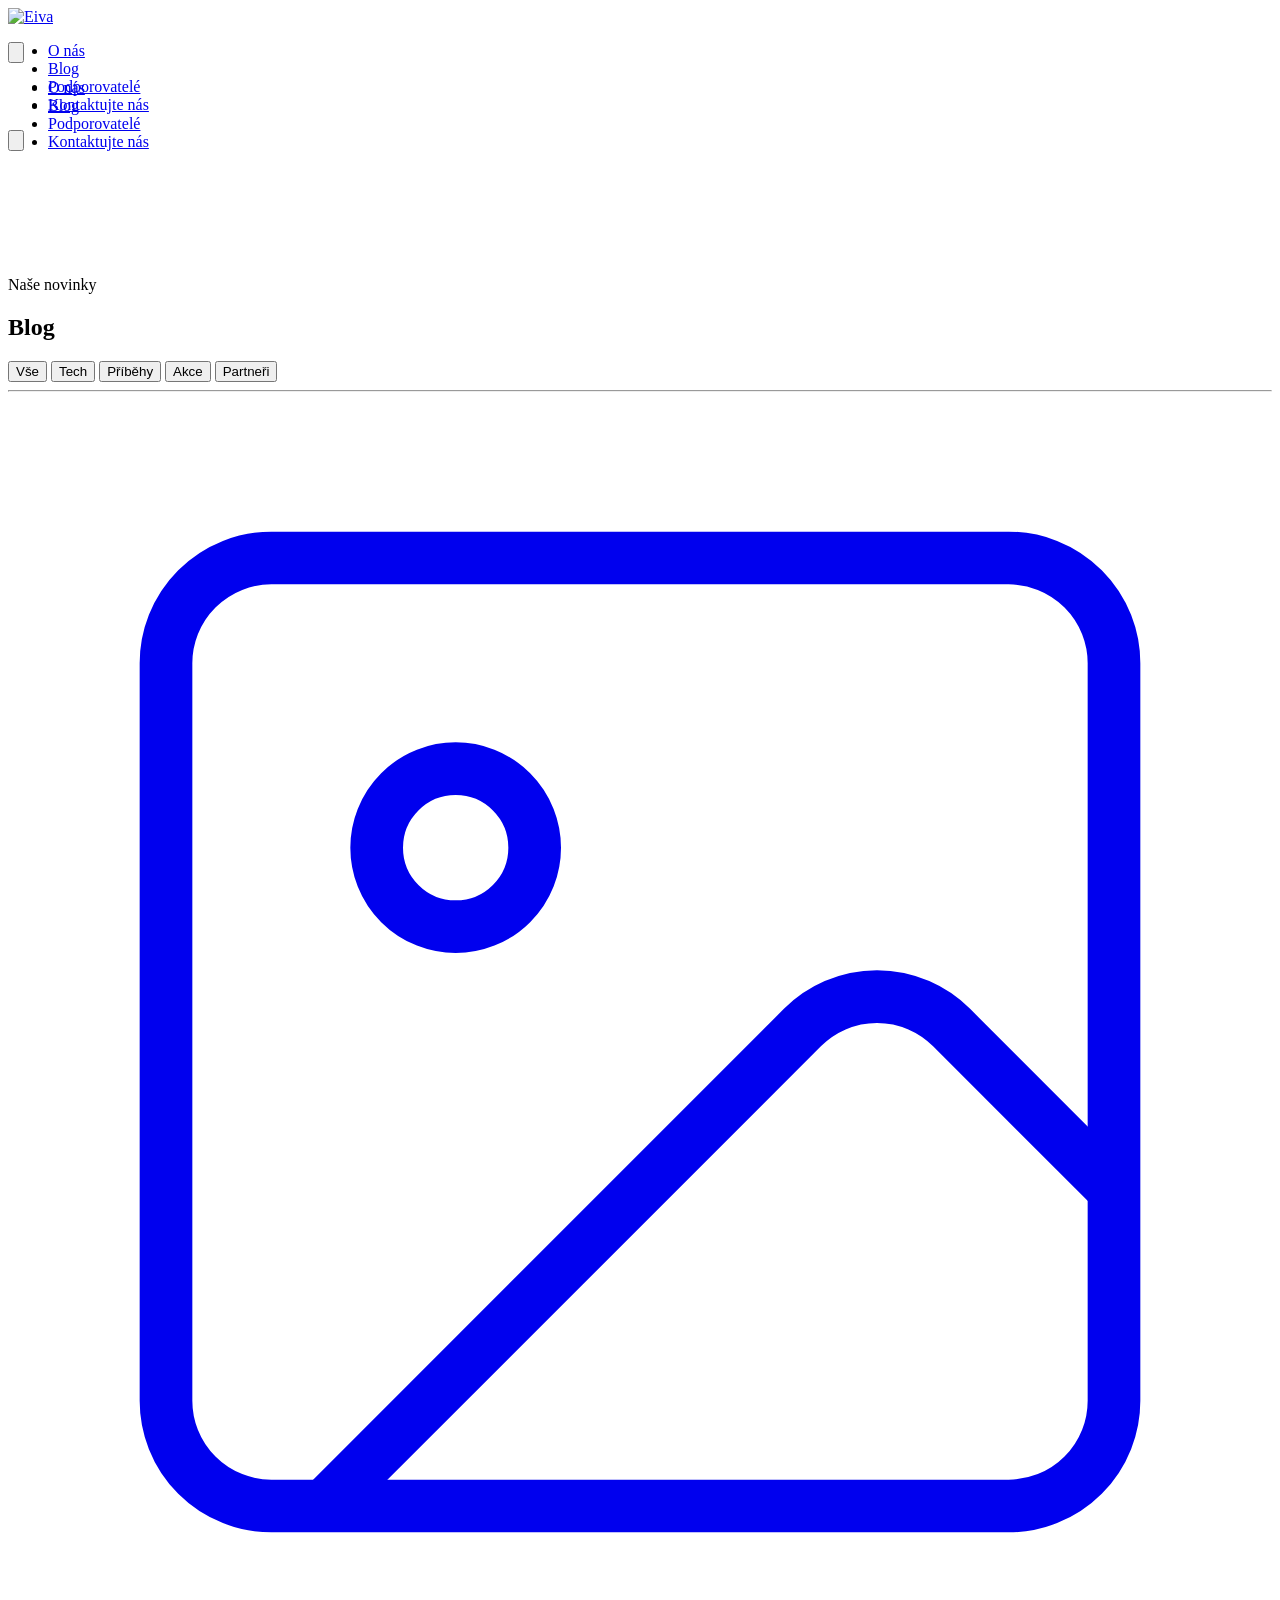
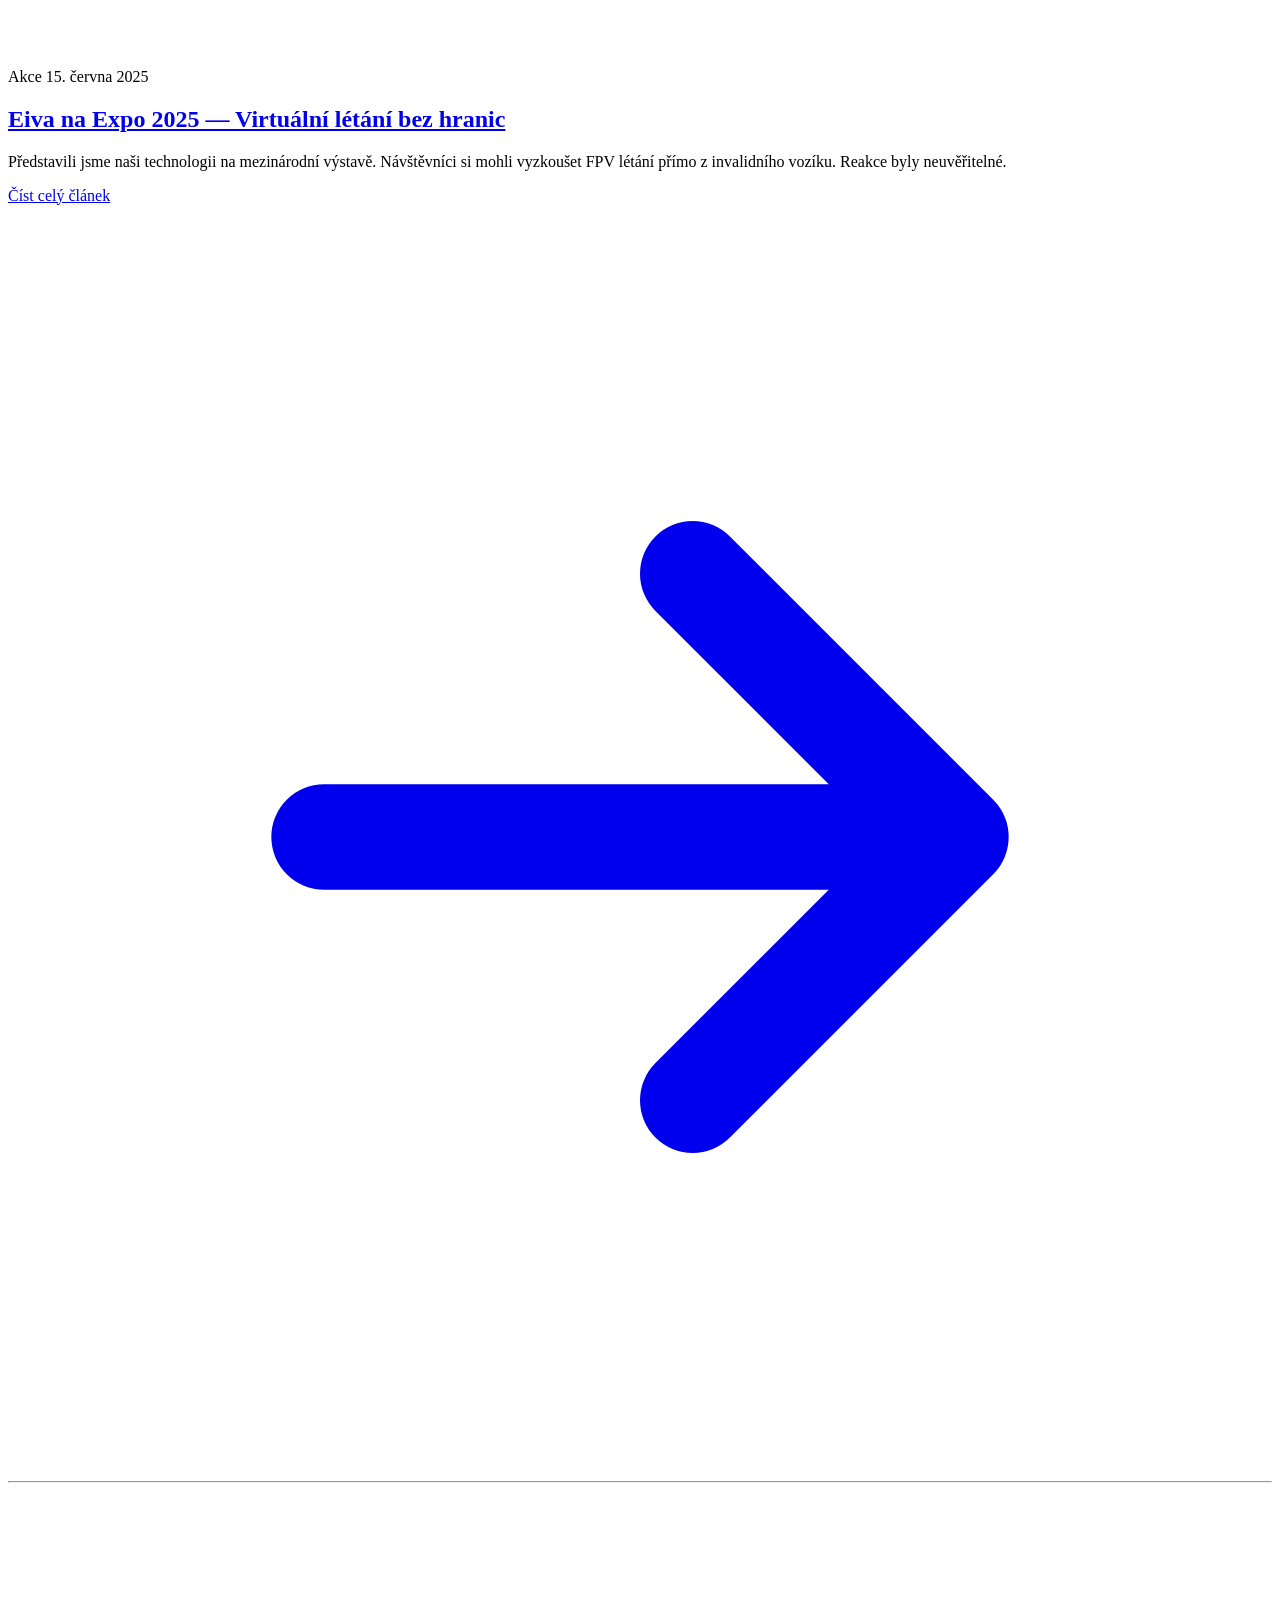
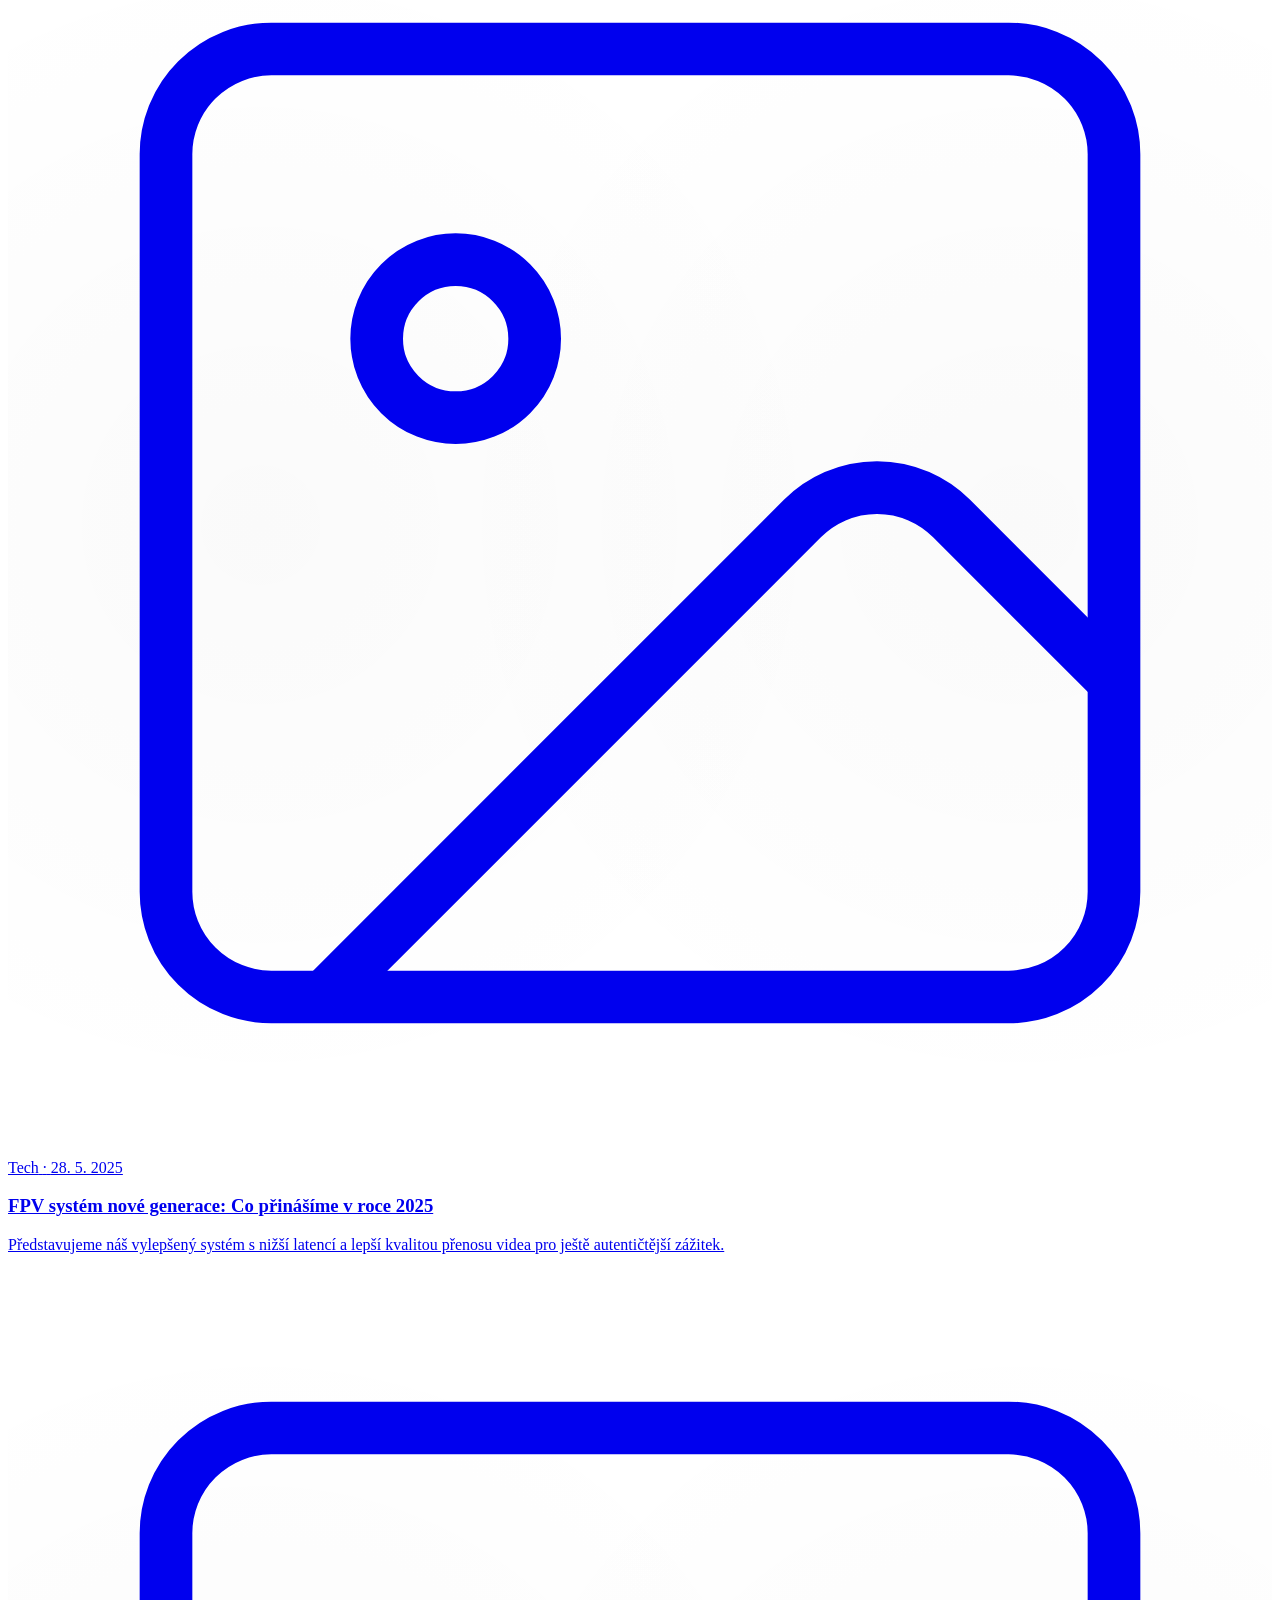
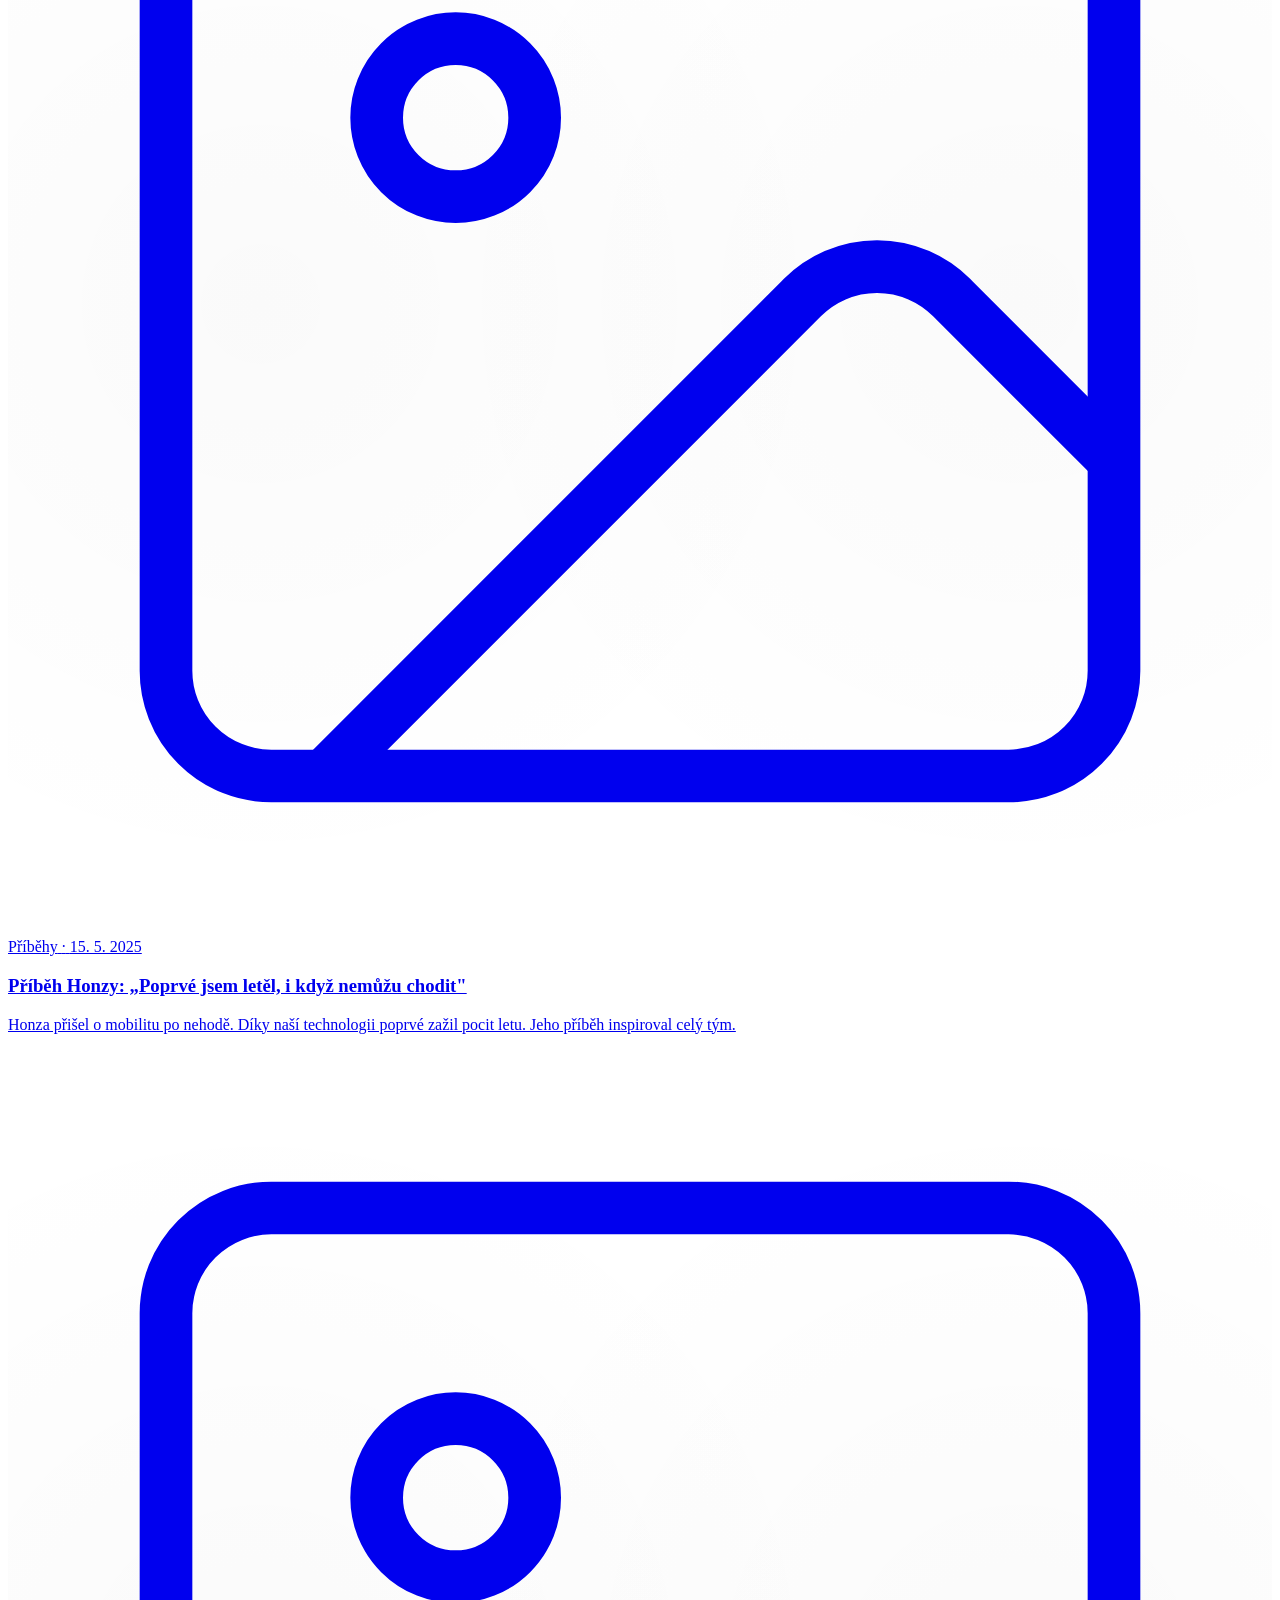
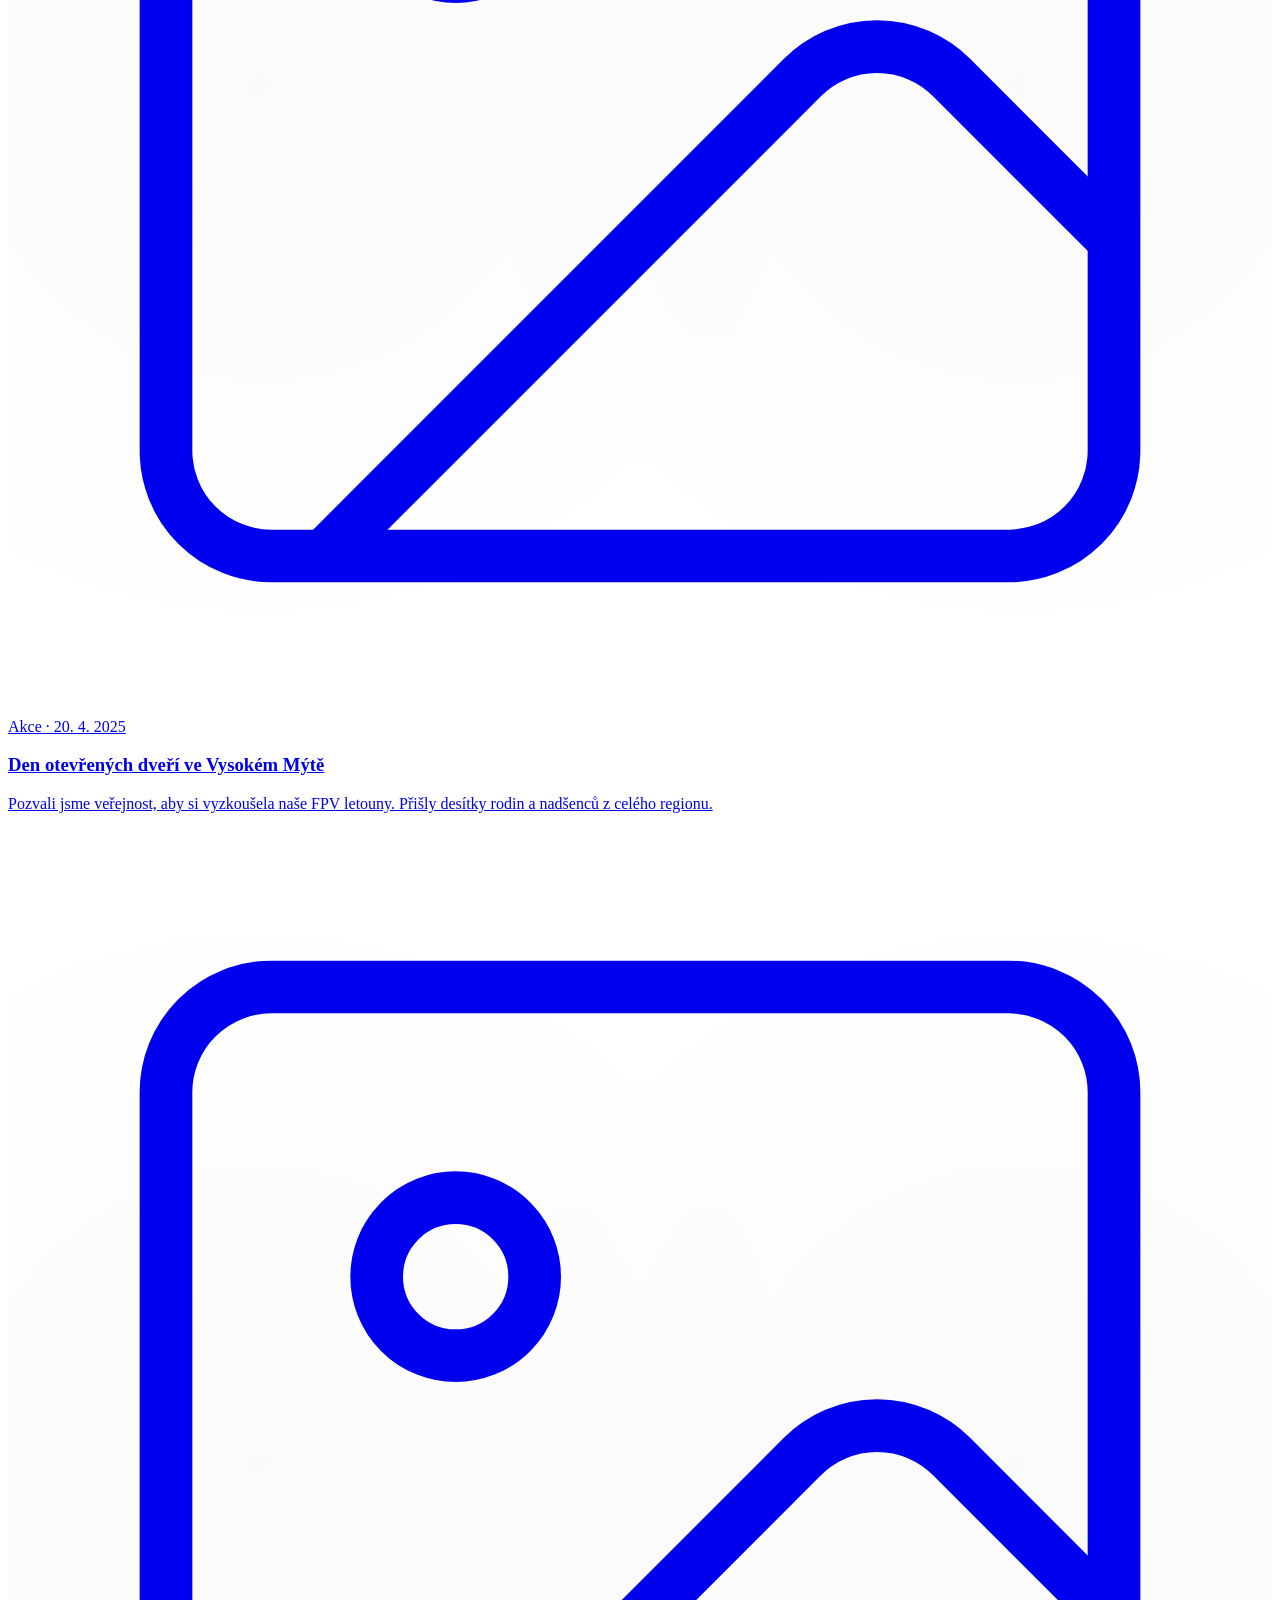
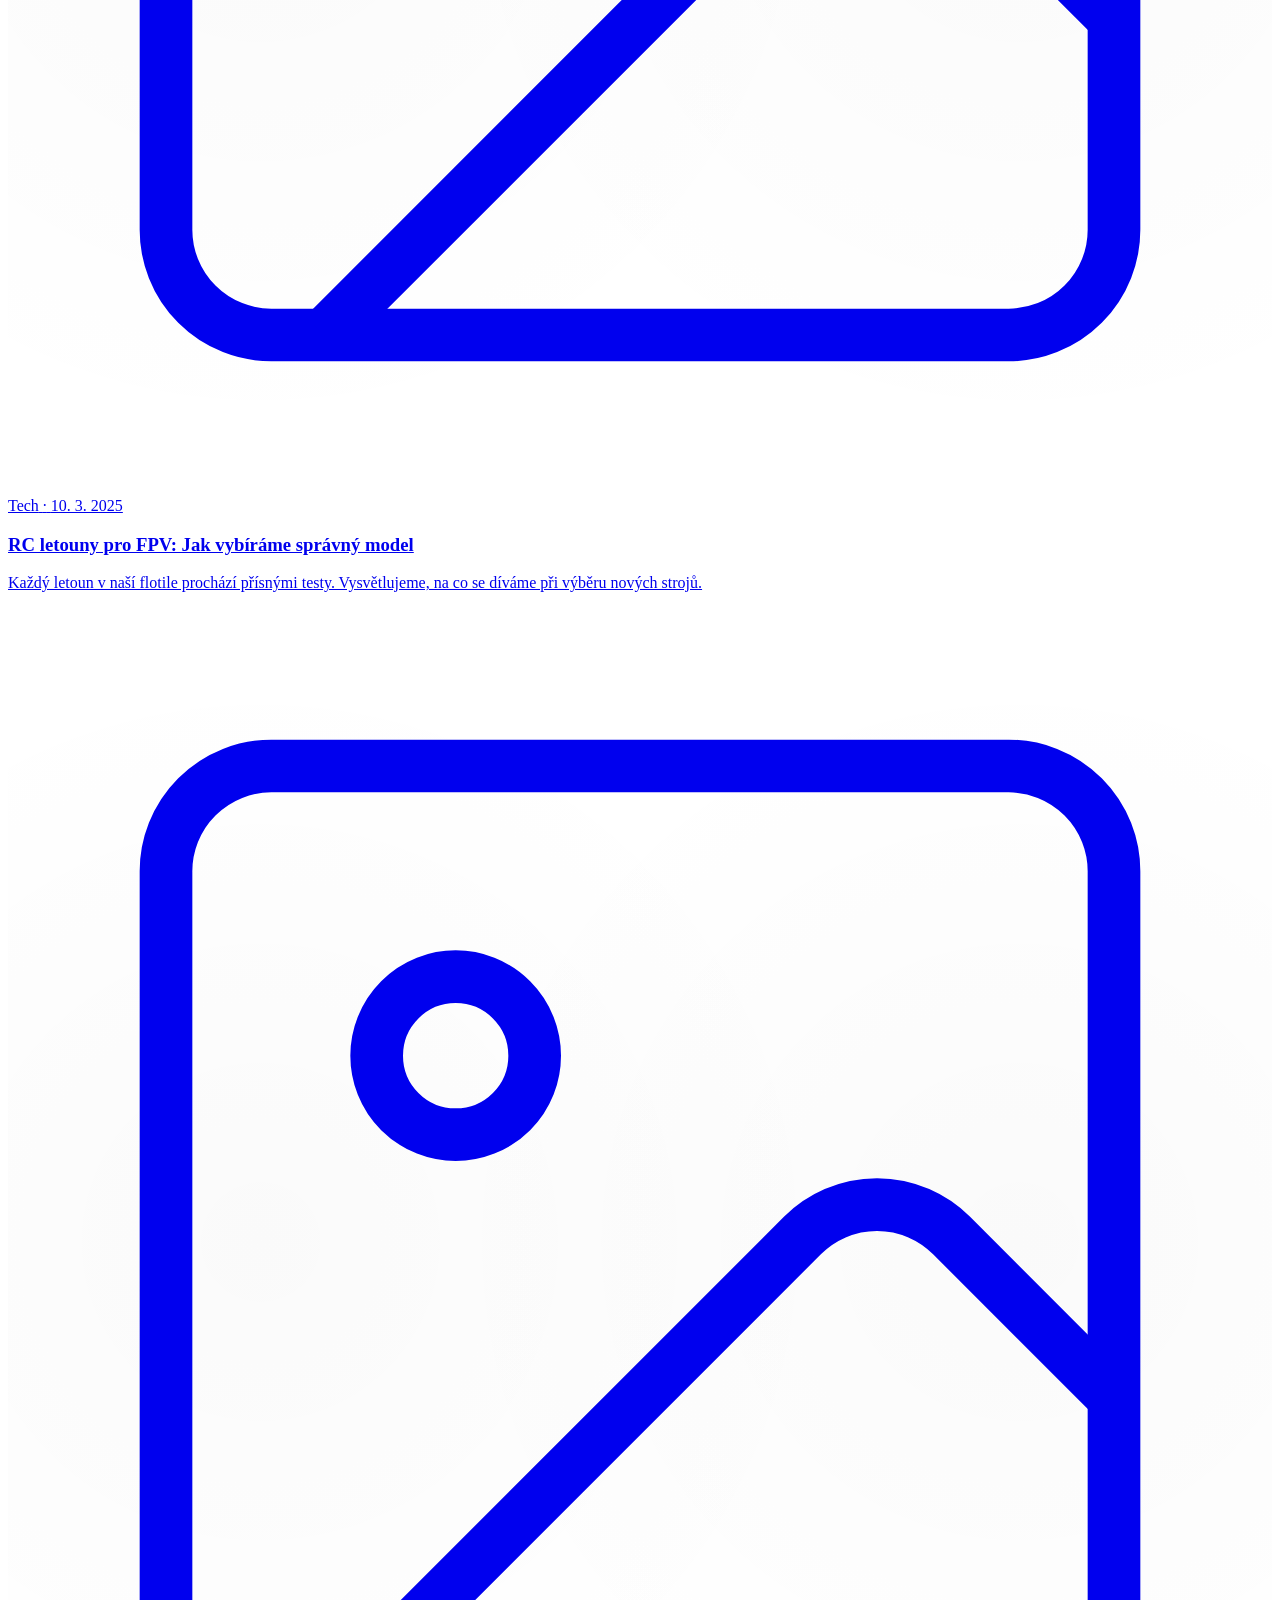
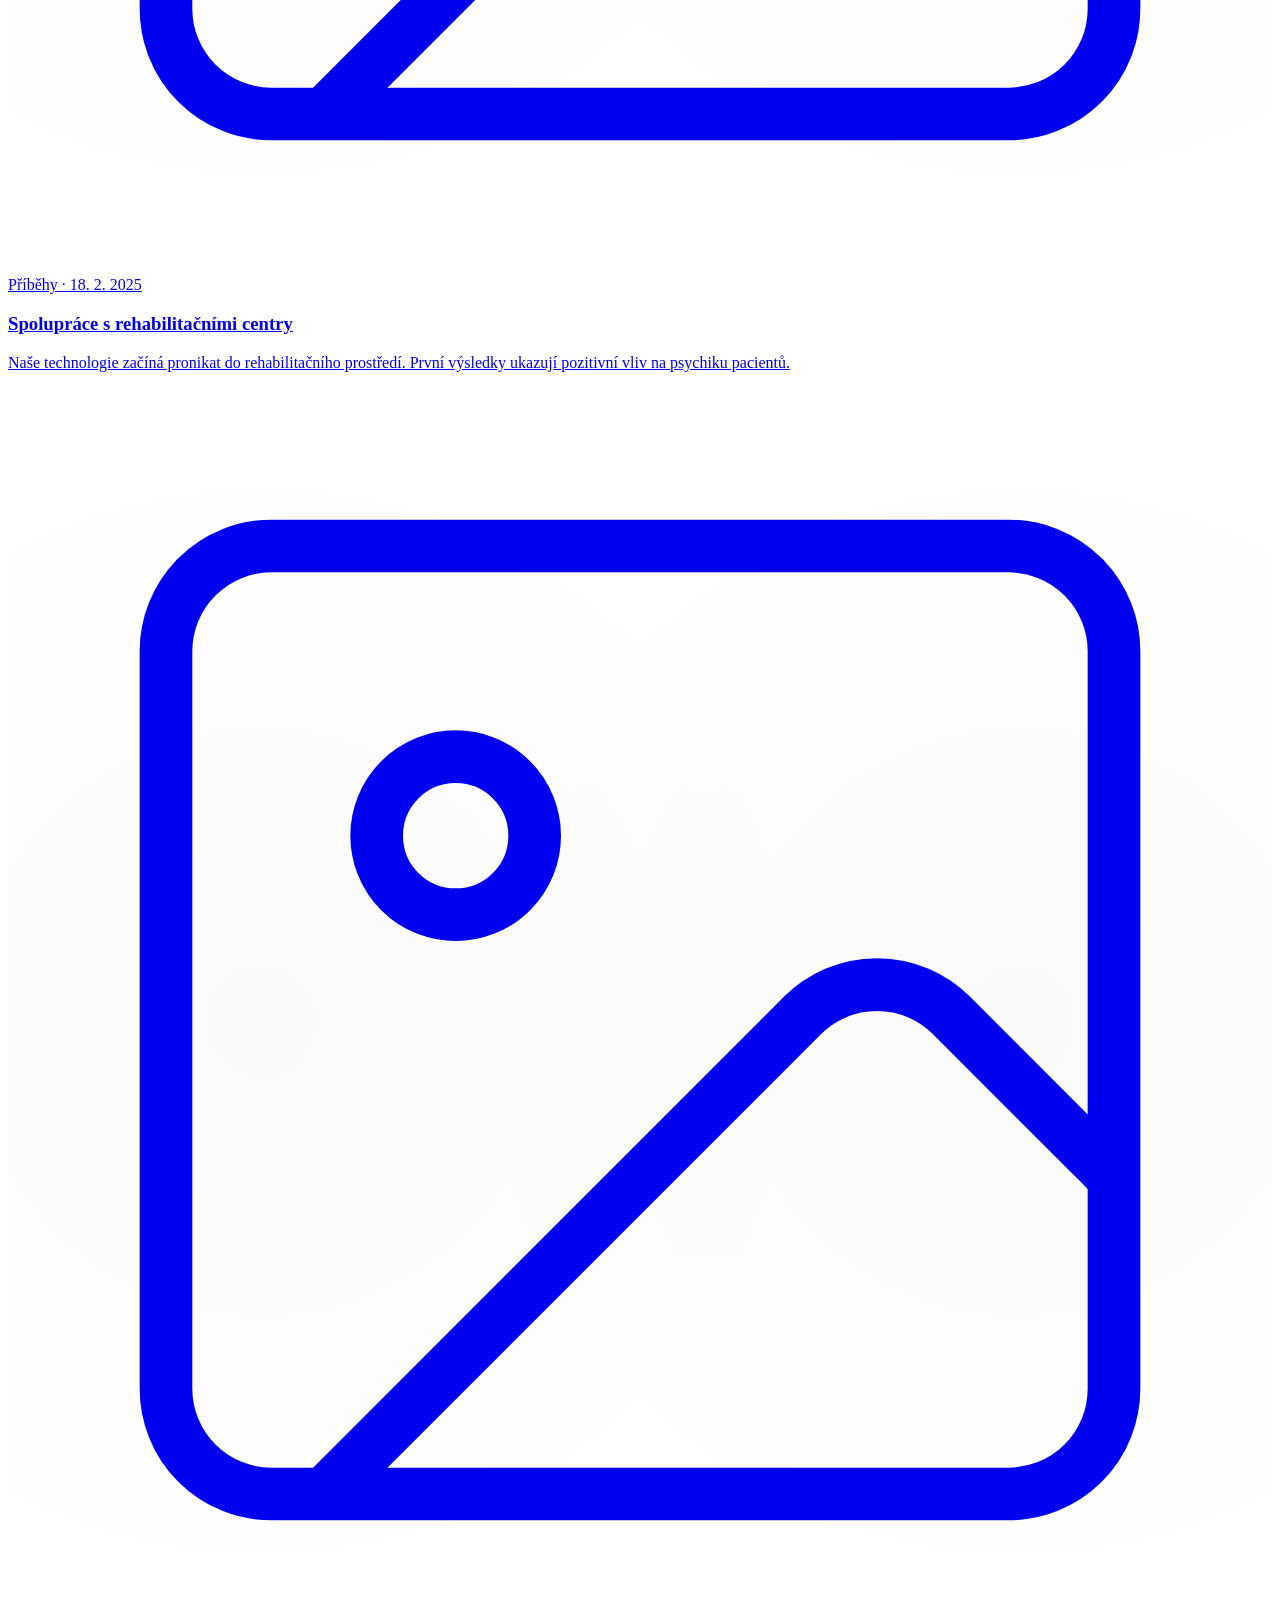
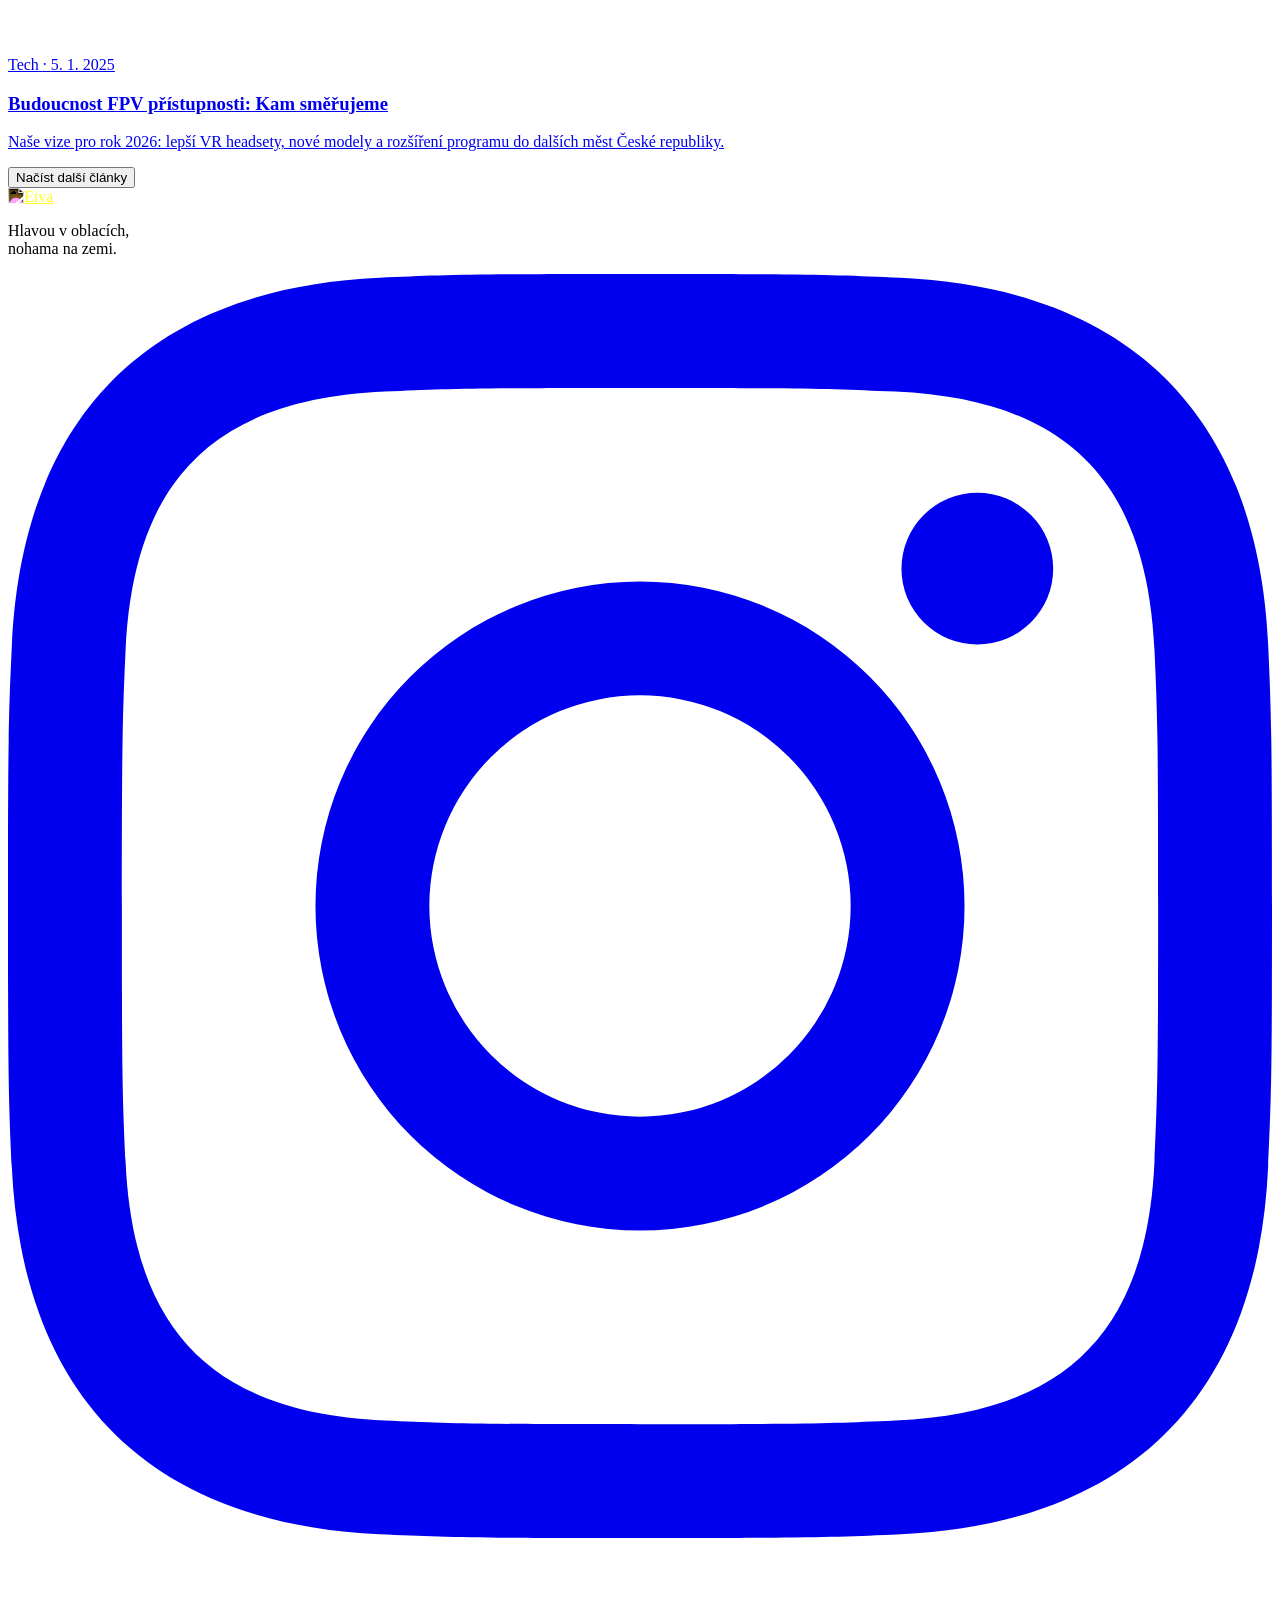
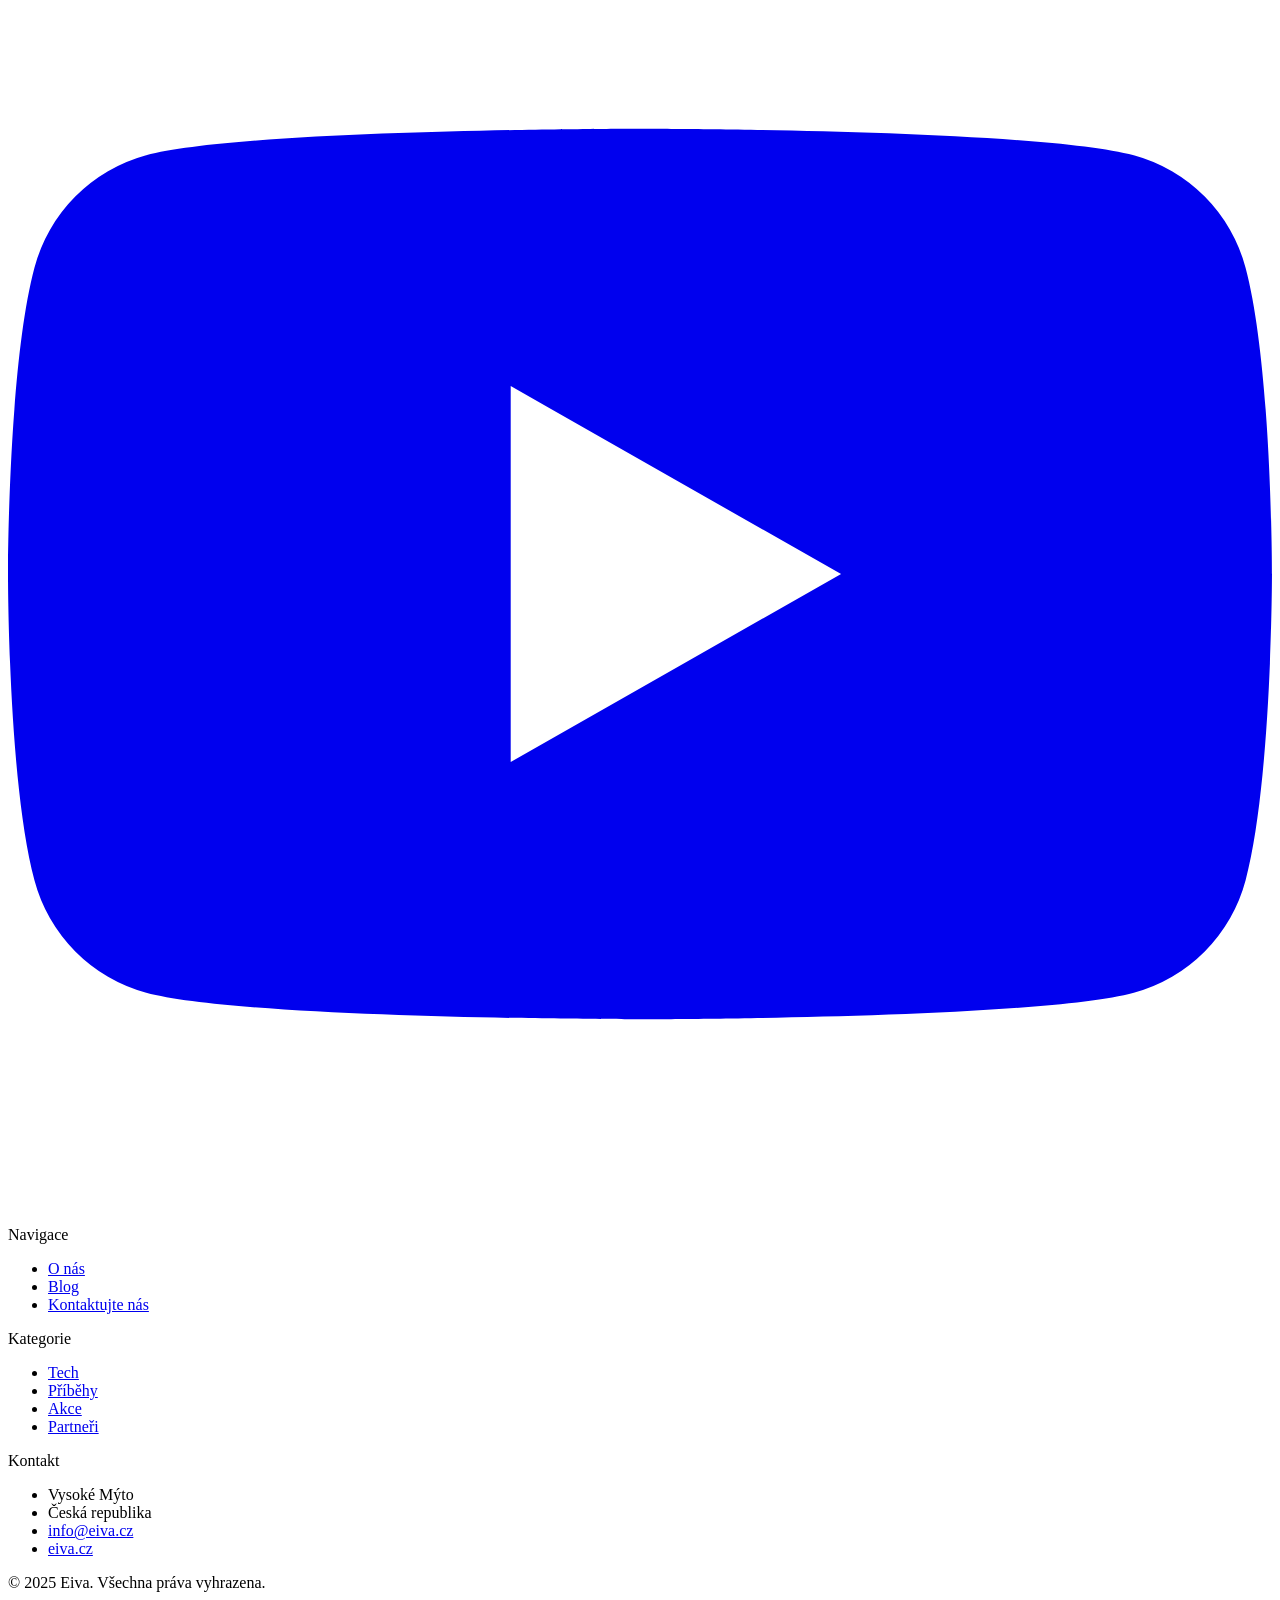
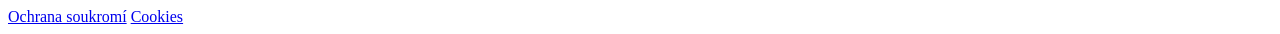
==== commit d86d99dc: "jakoze rysuje se tady neco" ====
--- a/blog.html
+++ b/blog.html
@@ -501,13 +501,10 @@
                     </p>
                     <!-- Social -->
                     <div class="flex gap-4">
-                        <a href="#" aria-label="Facebook" class="text-muted hover:text-canvas transition-colors">
-                            <svg class="w-5 h-5" fill="currentColor" viewBox="0 0 24 24"><path d="M24 12.073c0-6.627-5.373-12-12-12s-12 5.373-12 12c0 5.99 4.388 10.954 10.125 11.854v-8.385H7.078v-3.47h3.047V9.43c0-3.007 1.792-4.669 4.533-4.669 1.312 0 2.686.235 2.686.235v2.953H15.83c-1.491 0-1.956.925-1.956 1.874v2.25h3.328l-.532 3.47h-2.796v8.385C19.612 23.027 24 18.062 24 12.073z"/></svg>
-                        </a>
-                        <a href="#" aria-label="Instagram" class="text-muted hover:text-canvas transition-colors">
+                        <a href="https://www.instagram.com/project_eiva/" target="_blank" rel="noopener noreferrer" aria-label="Instagram" class="text-muted hover:text-canvas transition-colors">
                             <svg class="w-5 h-5" fill="currentColor" viewBox="0 0 24 24"><path d="M12 2.163c3.204 0 3.584.012 4.85.07 3.252.148 4.771 1.691 4.919 4.919.058 1.265.069 1.645.069 4.849 0 3.205-.012 3.584-.069 4.849-.149 3.225-1.664 4.771-4.919 4.919-1.266.058-1.644.07-4.85.07-3.204 0-3.584-.012-4.849-.07-3.26-.149-4.771-1.699-4.919-4.92-.058-1.265-.07-1.644-.07-4.849 0-3.204.013-3.583.07-4.849.149-3.227 1.664-4.771 4.919-4.919 1.266-.057 1.645-.069 4.849-.069zM12 0C8.741 0 8.333.014 7.053.072 2.695.272.273 2.69.073 7.052.014 8.333 0 8.741 0 12c0 3.259.014 3.668.072 4.948.2 4.358 2.618 6.78 6.98 6.98C8.333 23.986 8.741 24 12 24c3.259 0 3.668-.014 4.948-.072 4.354-.2 6.782-2.618 6.979-6.98.059-1.28.073-1.689.073-4.948 0-3.259-.014-3.667-.072-4.947-.196-4.354-2.617-6.78-6.979-6.98C15.668.014 15.259 0 12 0zm0 5.838a6.162 6.162 0 100 12.324 6.162 6.162 0 000-12.324zM12 16a4 4 0 110-8 4 4 0 010 8zm6.406-11.845a1.44 1.44 0 100 2.881 1.44 1.44 0 000-2.881z"/></svg>
                         </a>
-                        <a href="#" aria-label="YouTube" class="text-muted hover:text-canvas transition-colors">
+                        <a href="https://www.youtube.com/@project_eiva" target="_blank" rel="noopener noreferrer" aria-label="YouTube" class="text-muted hover:text-canvas transition-colors">
                             <svg class="w-5 h-5" fill="currentColor" viewBox="0 0 24 24"><path d="M23.498 6.186a3.016 3.016 0 0 0-2.122-2.136C19.505 3.545 12 3.545 12 3.545s-7.505 0-9.377.505A3.017 3.017 0 0 0 .502 6.186C0 8.07 0 12 0 12s0 3.93.502 5.814a3.016 3.016 0 0 0 2.122 2.136c1.871.505 9.376.505 9.376.505s7.505 0 9.377-.505a3.015 3.015 0 0 0 2.122-2.136C24 15.93 24 12 24 12s0-3.93-.502-5.814zM9.545 15.568V8.432L15.818 12l-6.273 3.568z"/></svg>
                         </a>
                     </div>
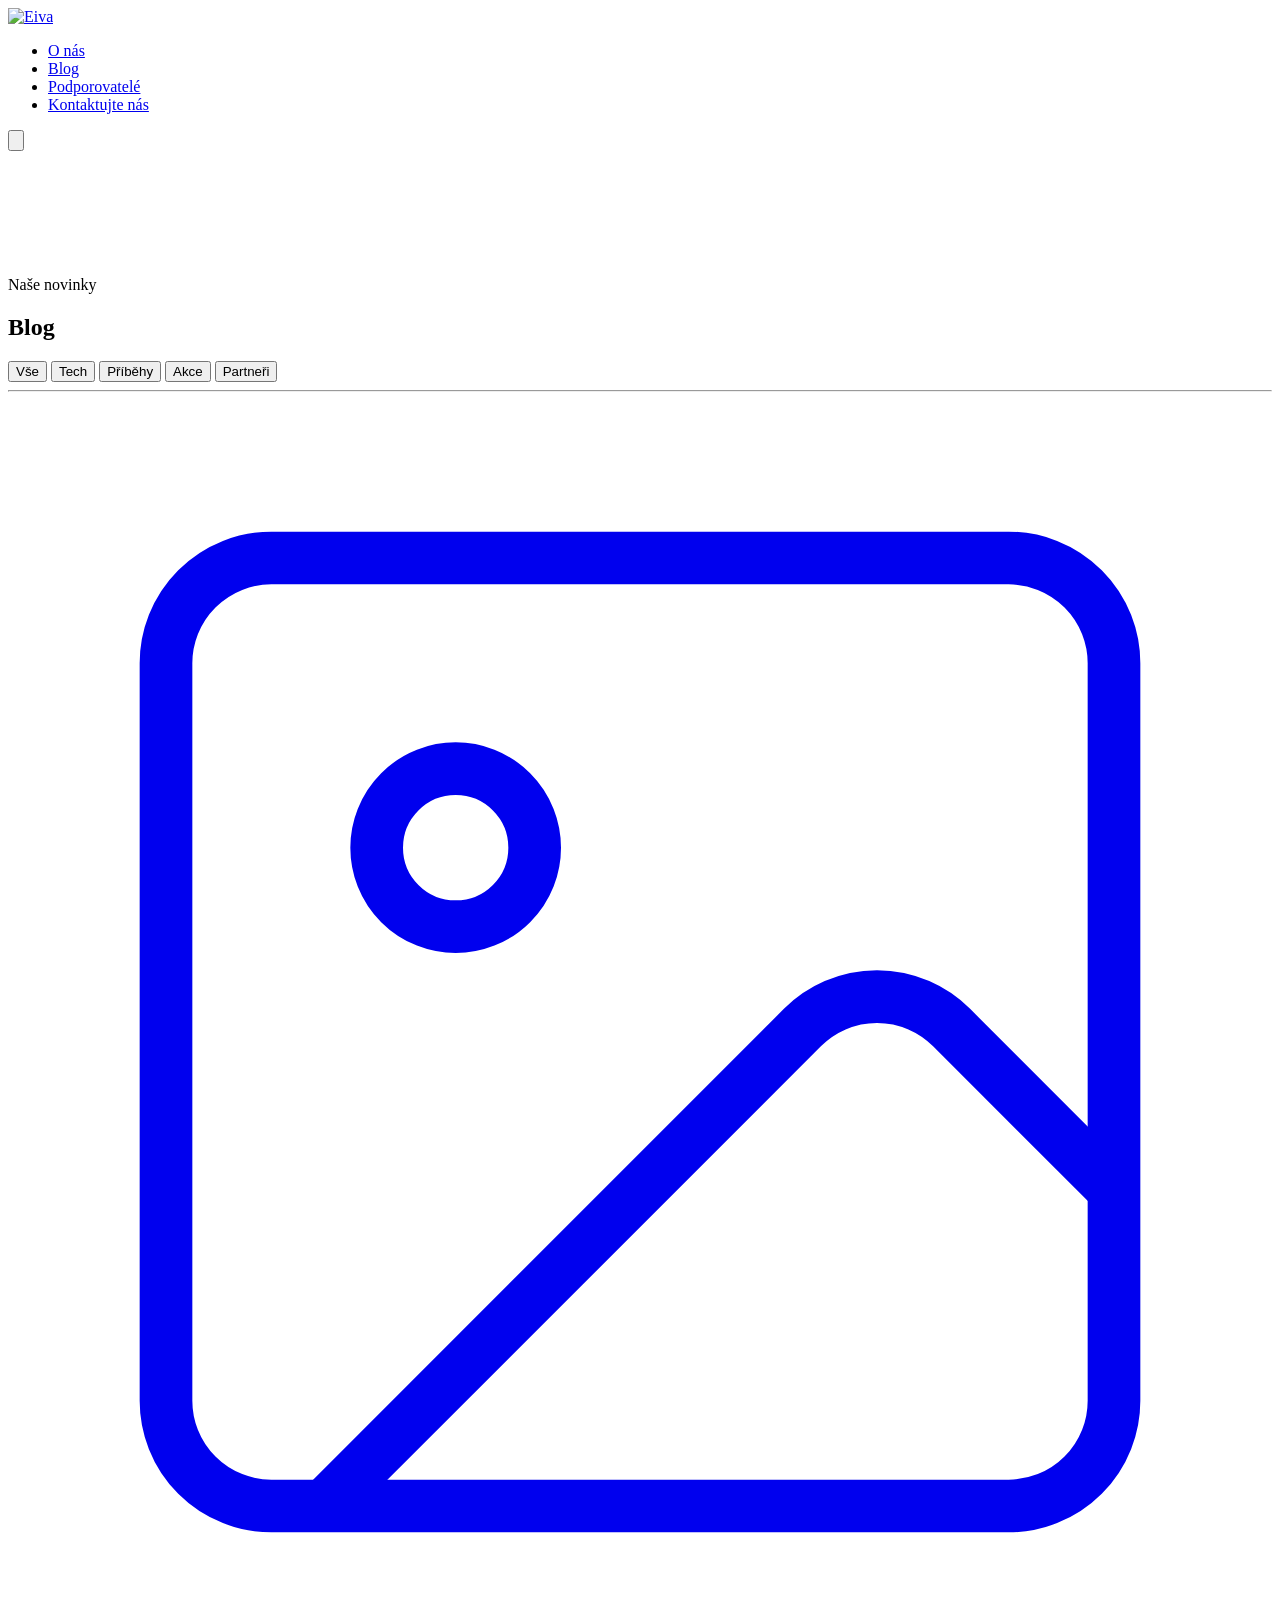
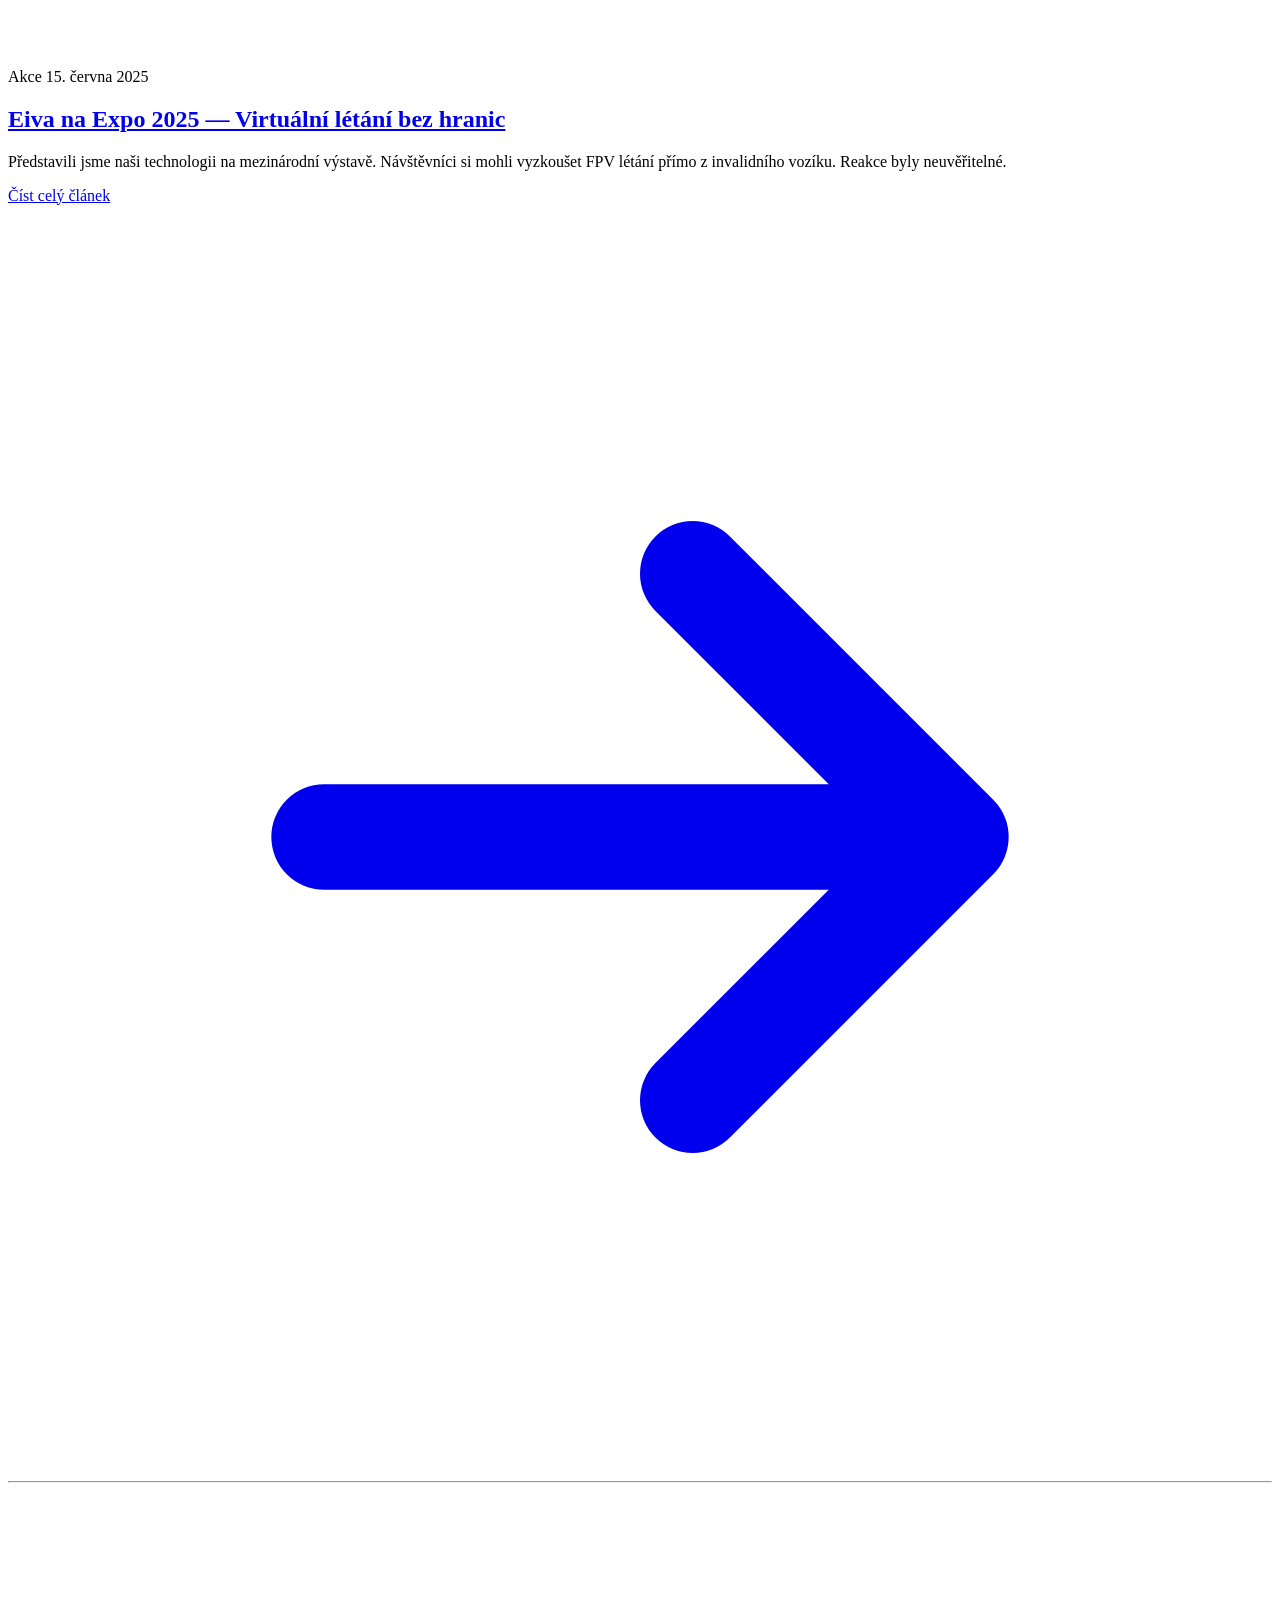
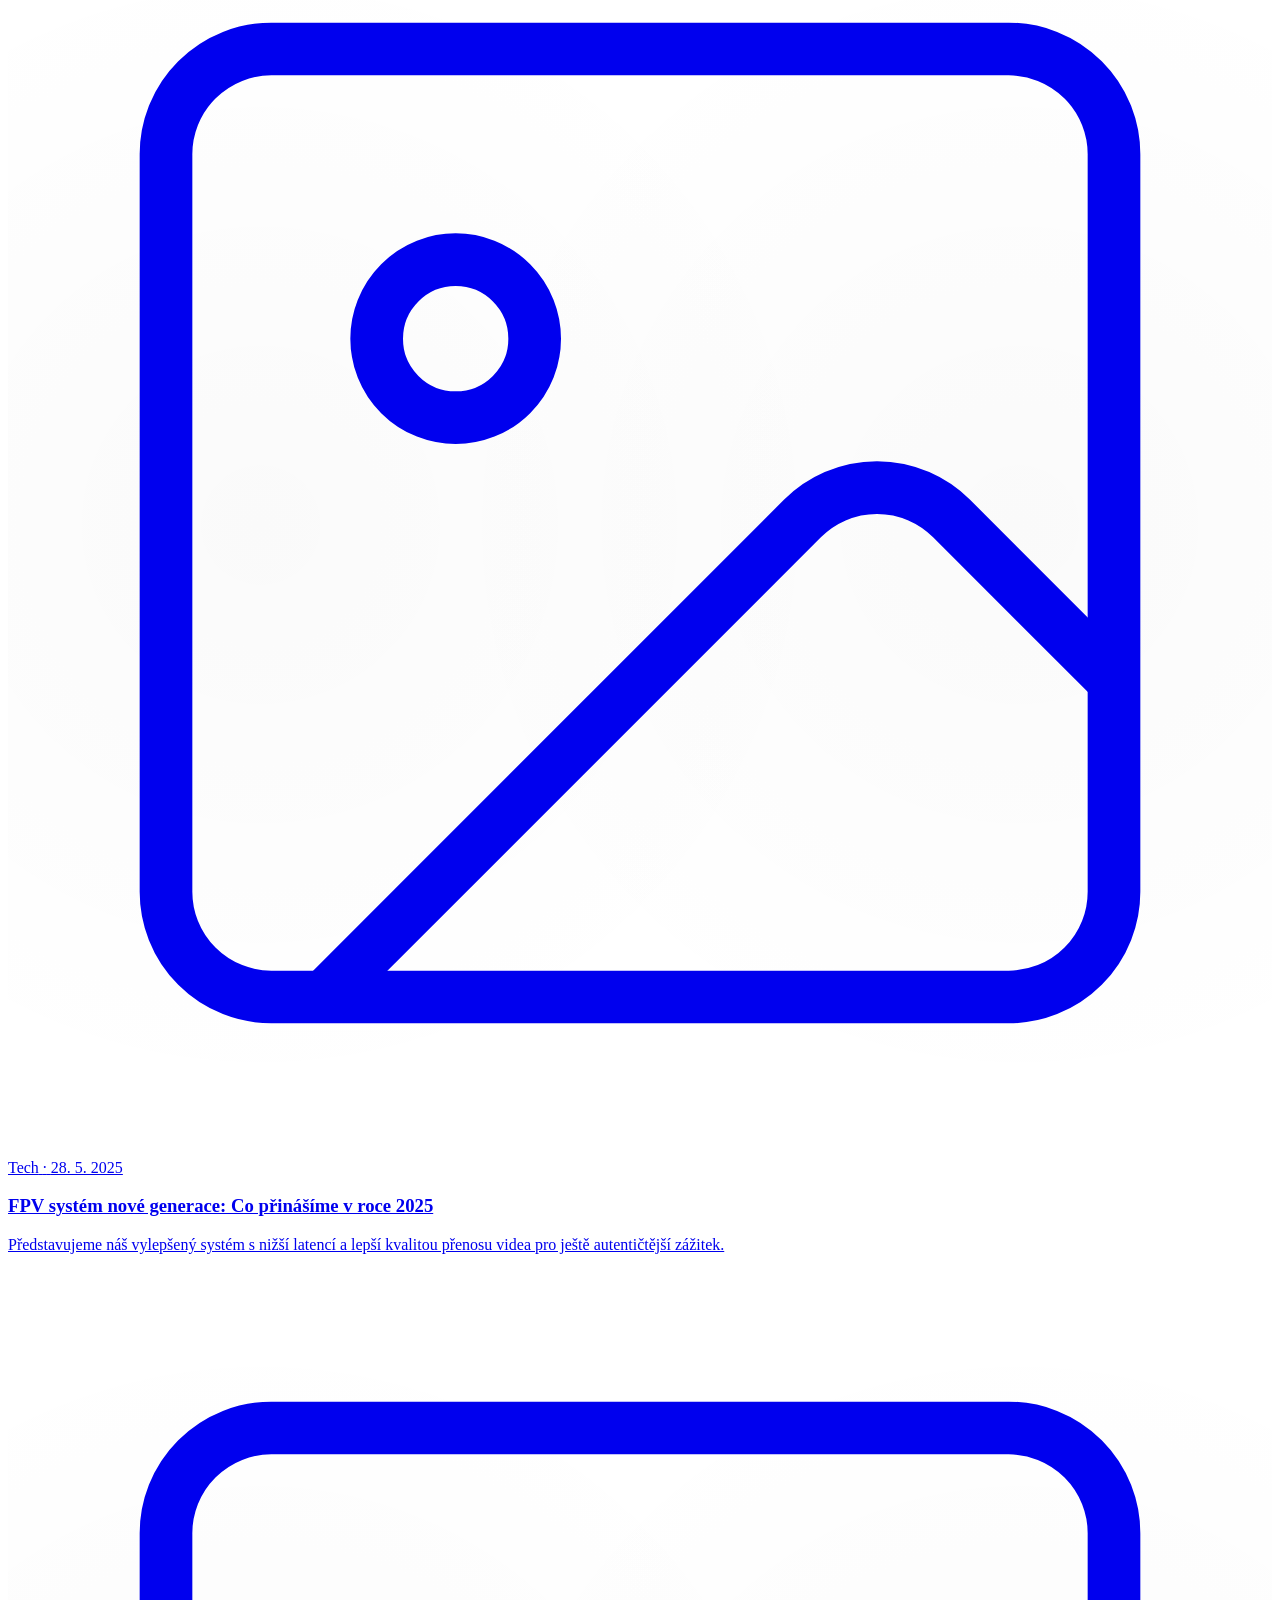
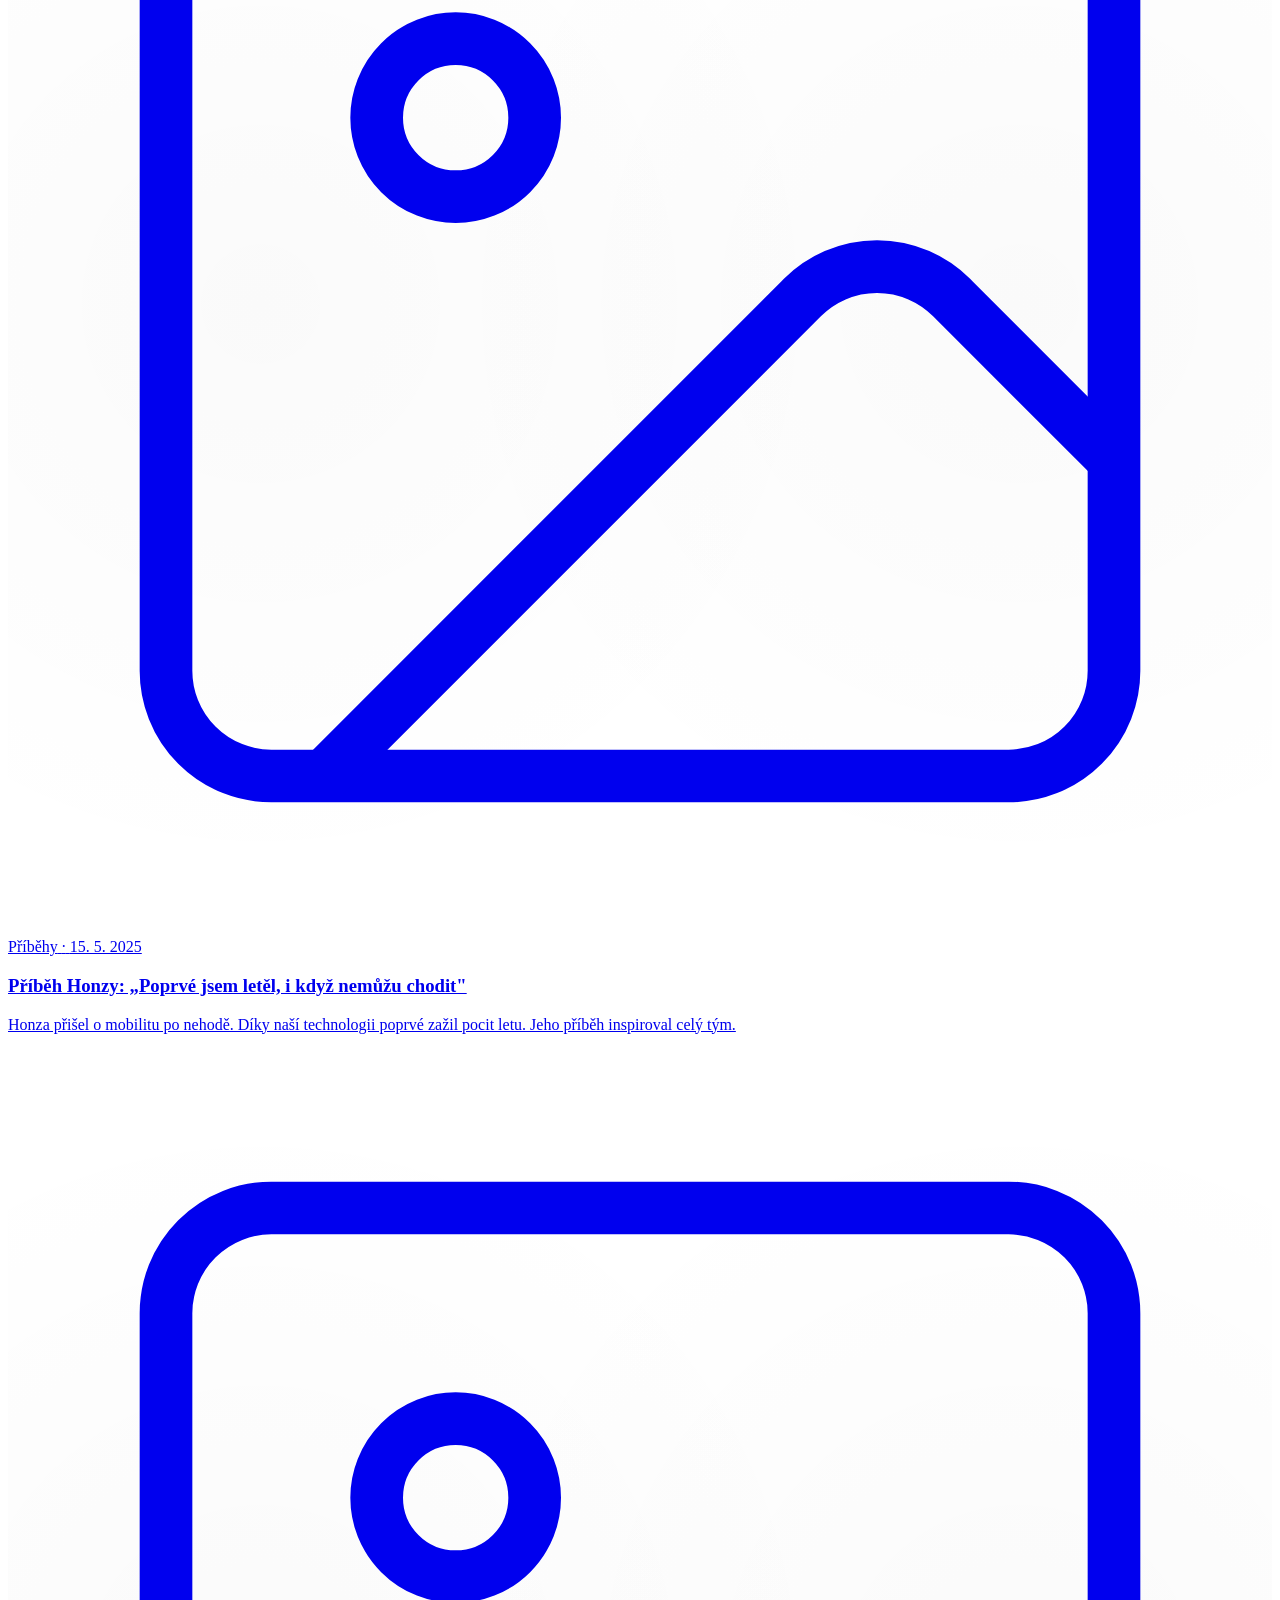
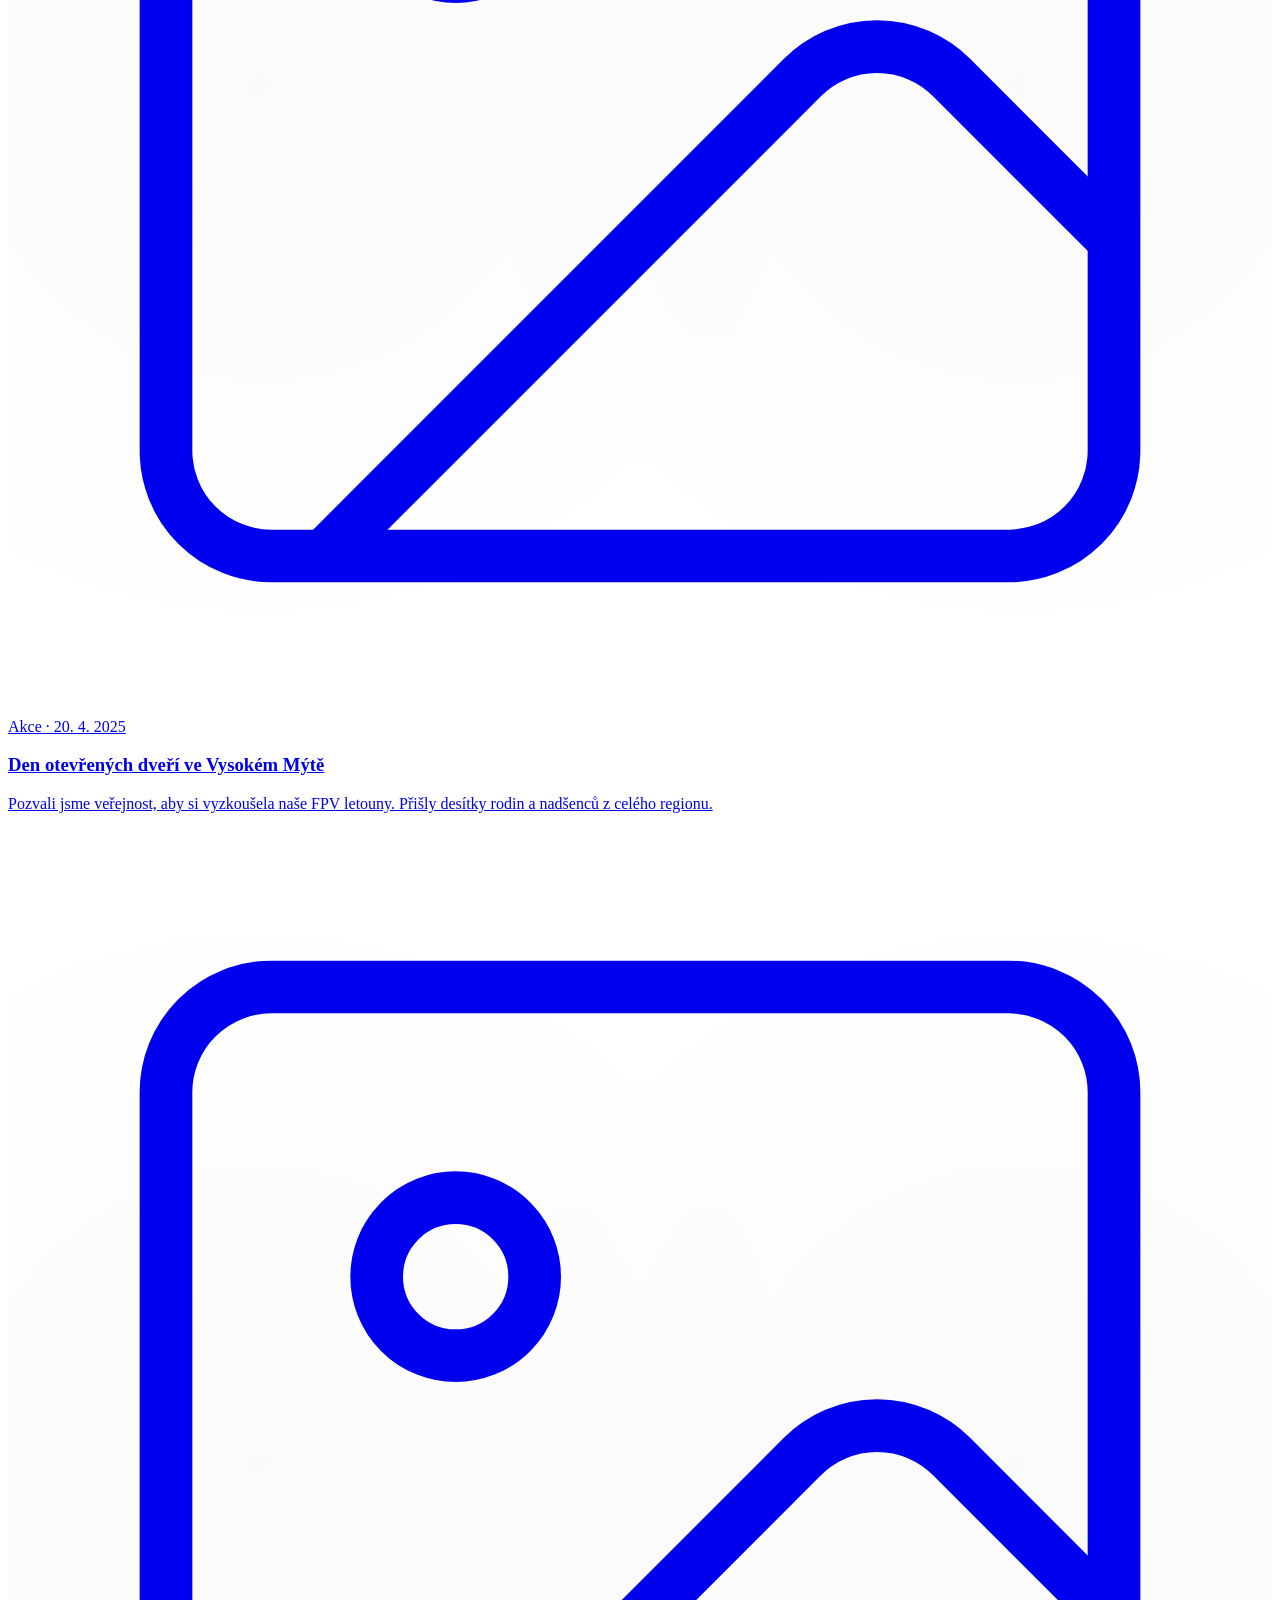
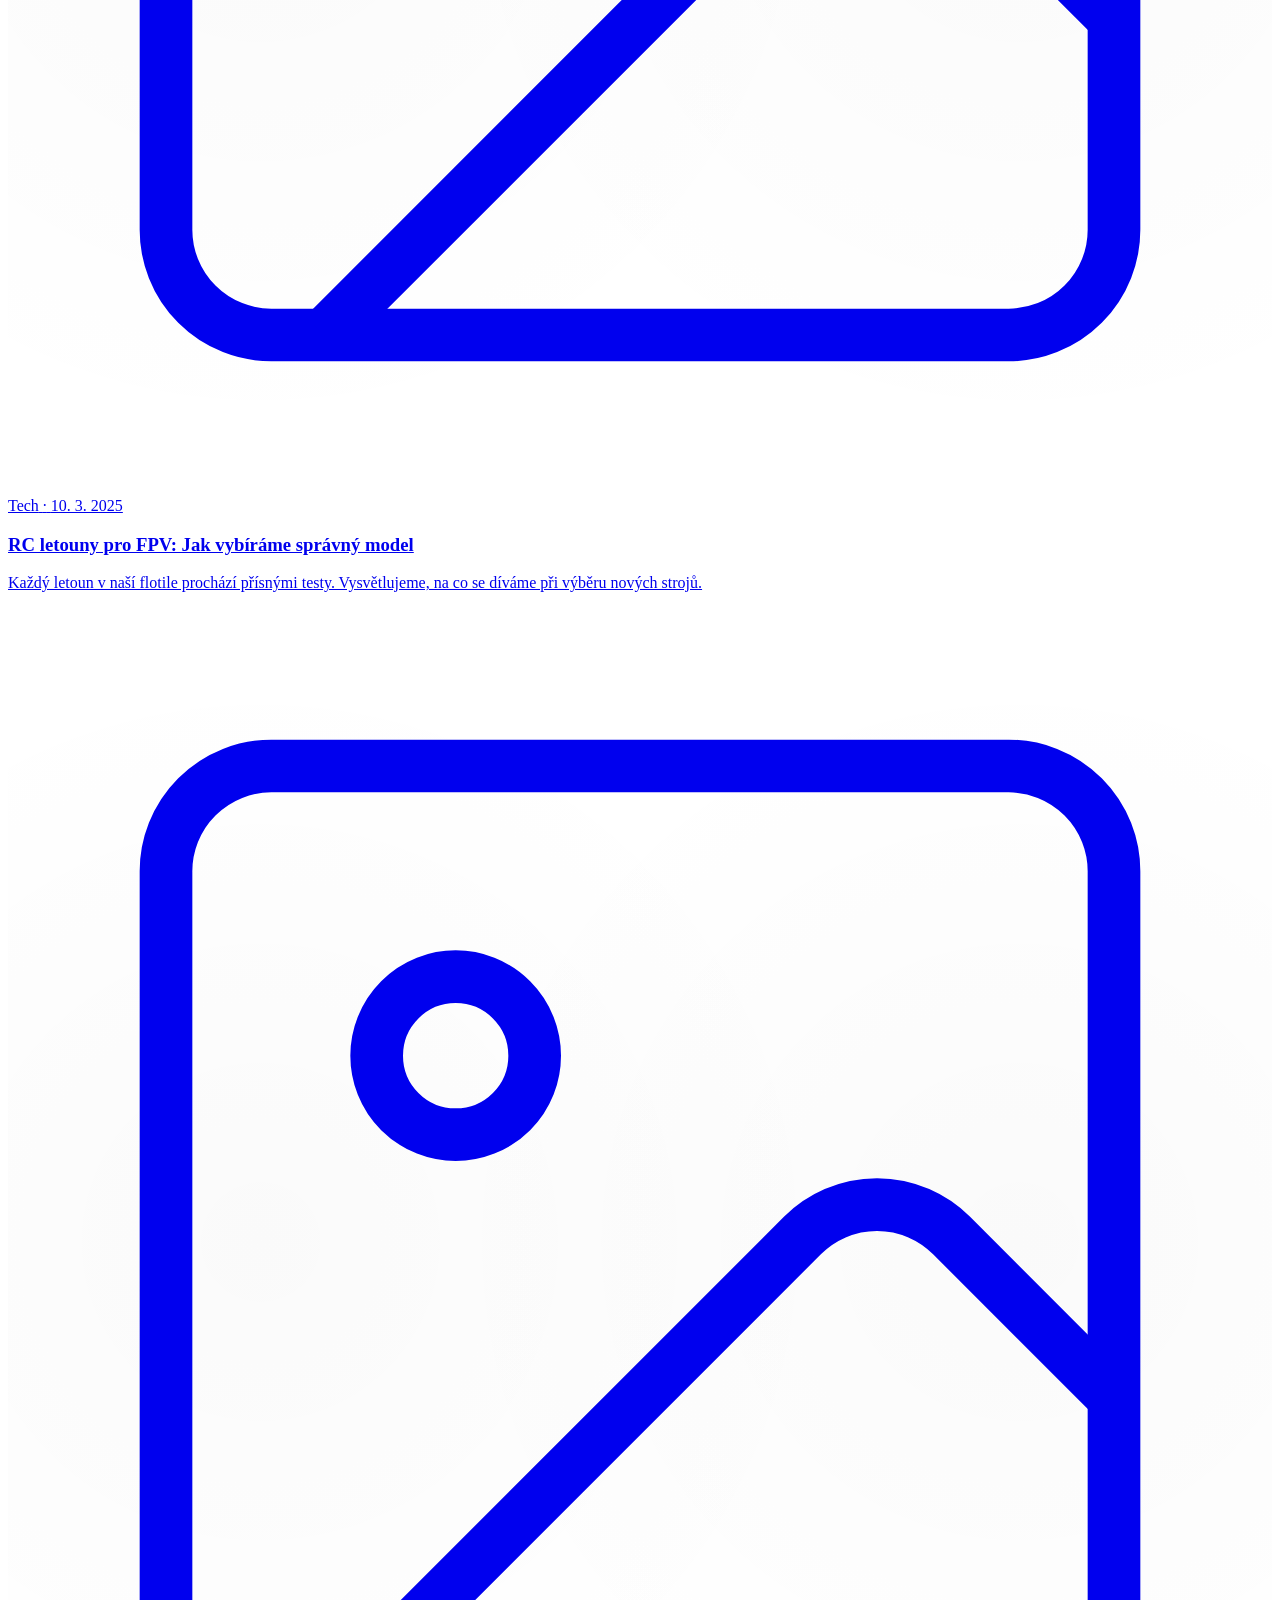
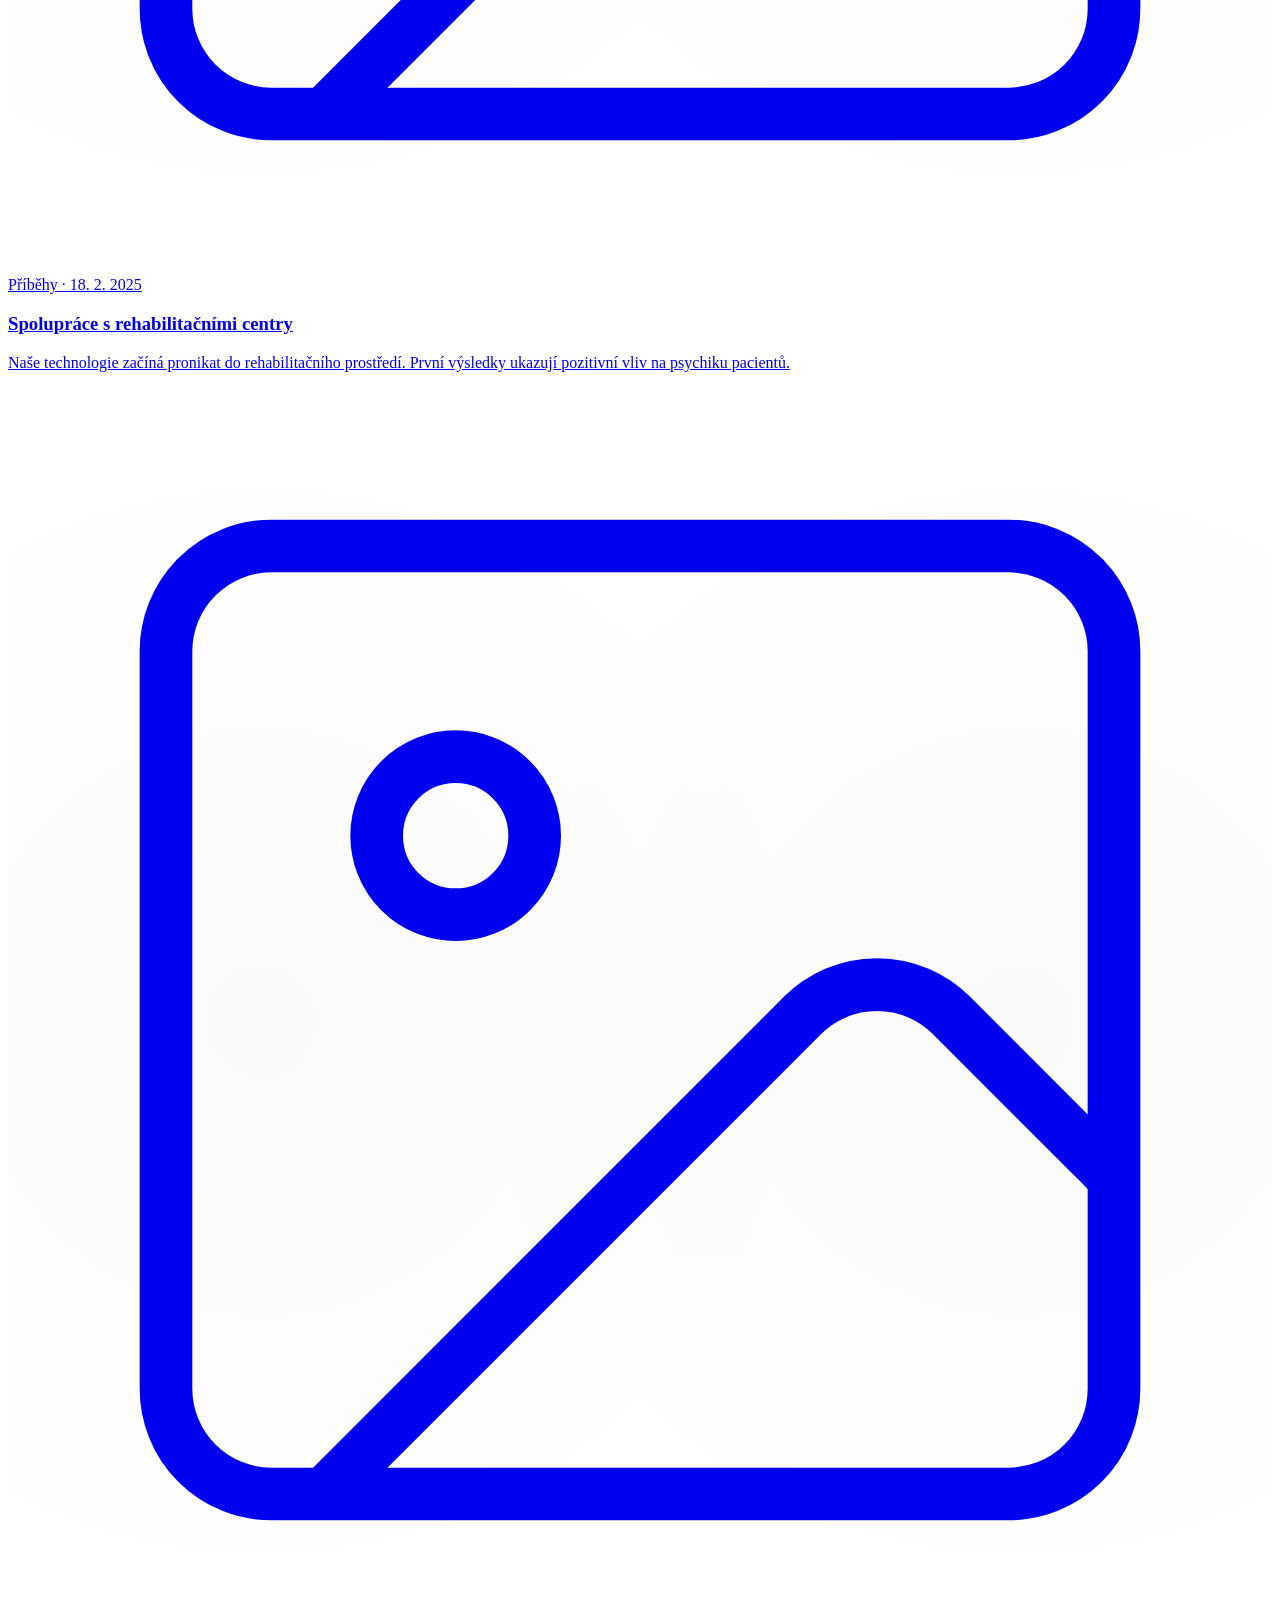
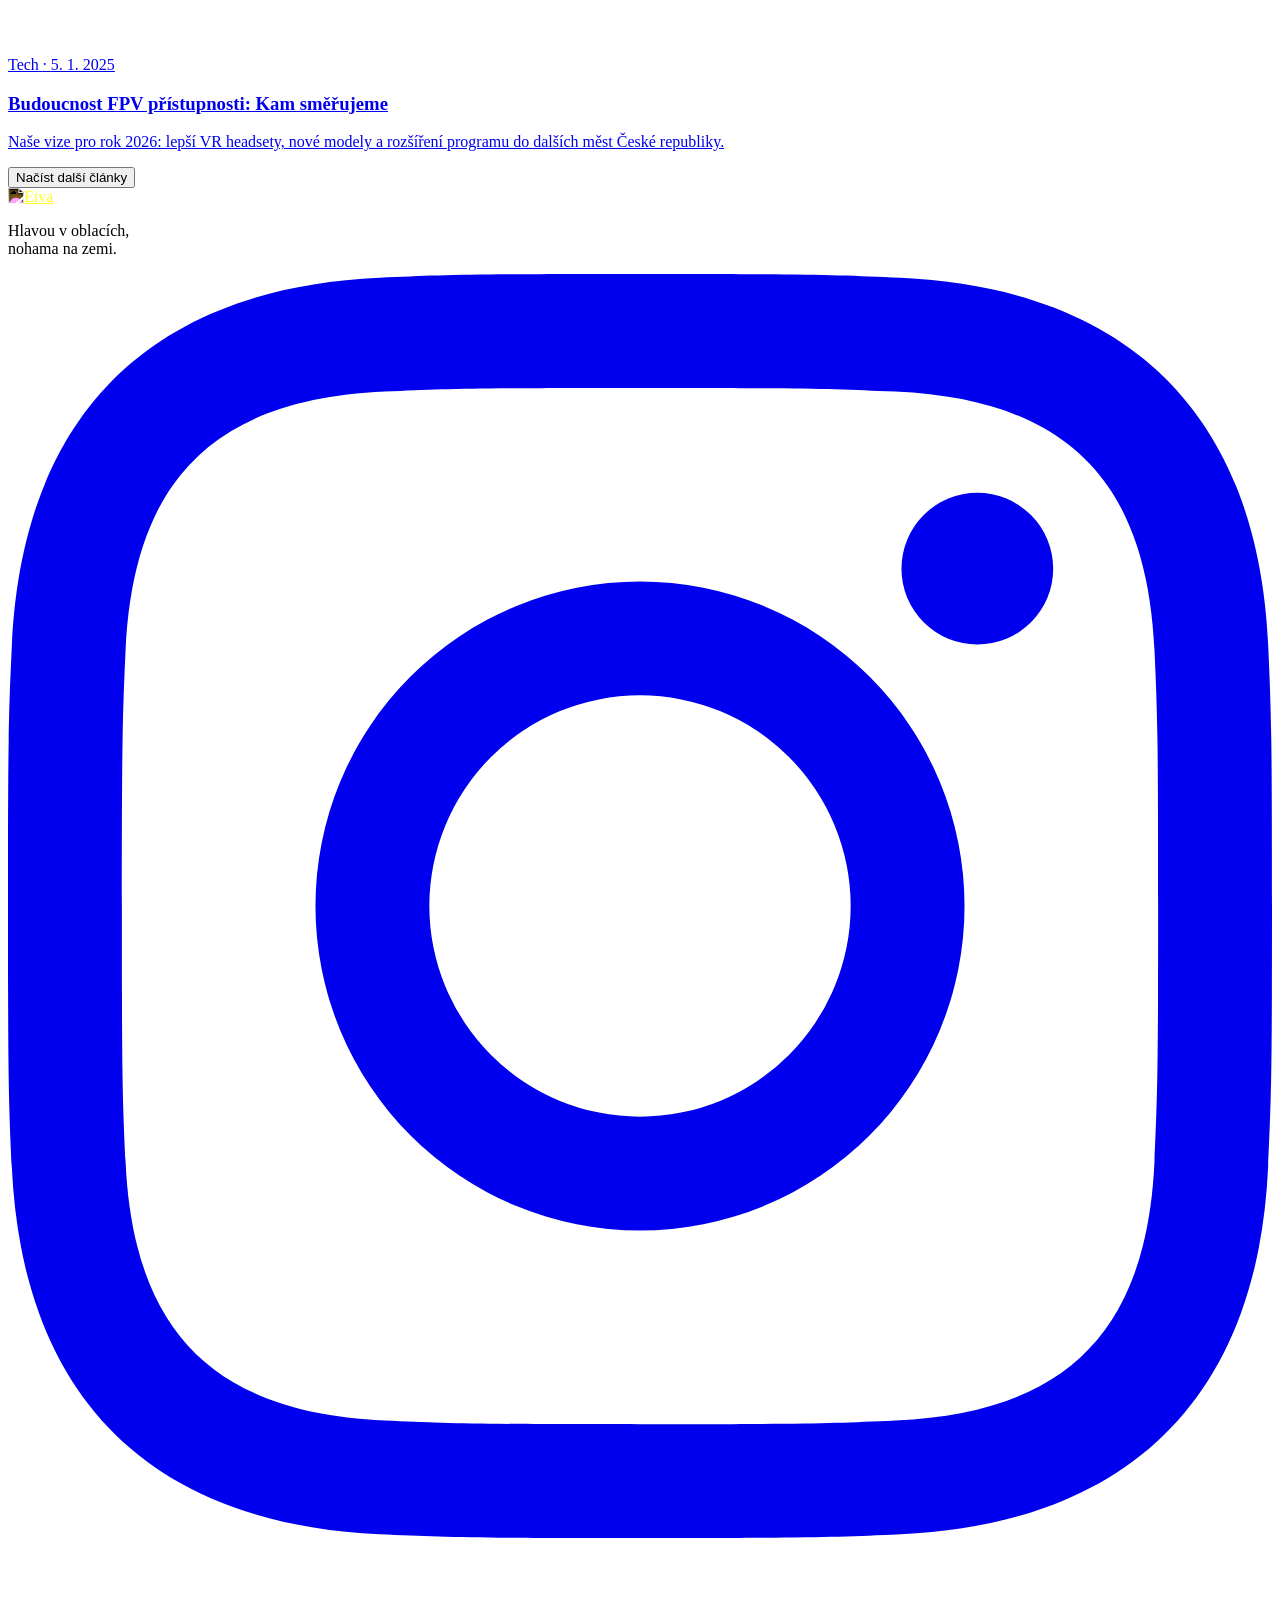
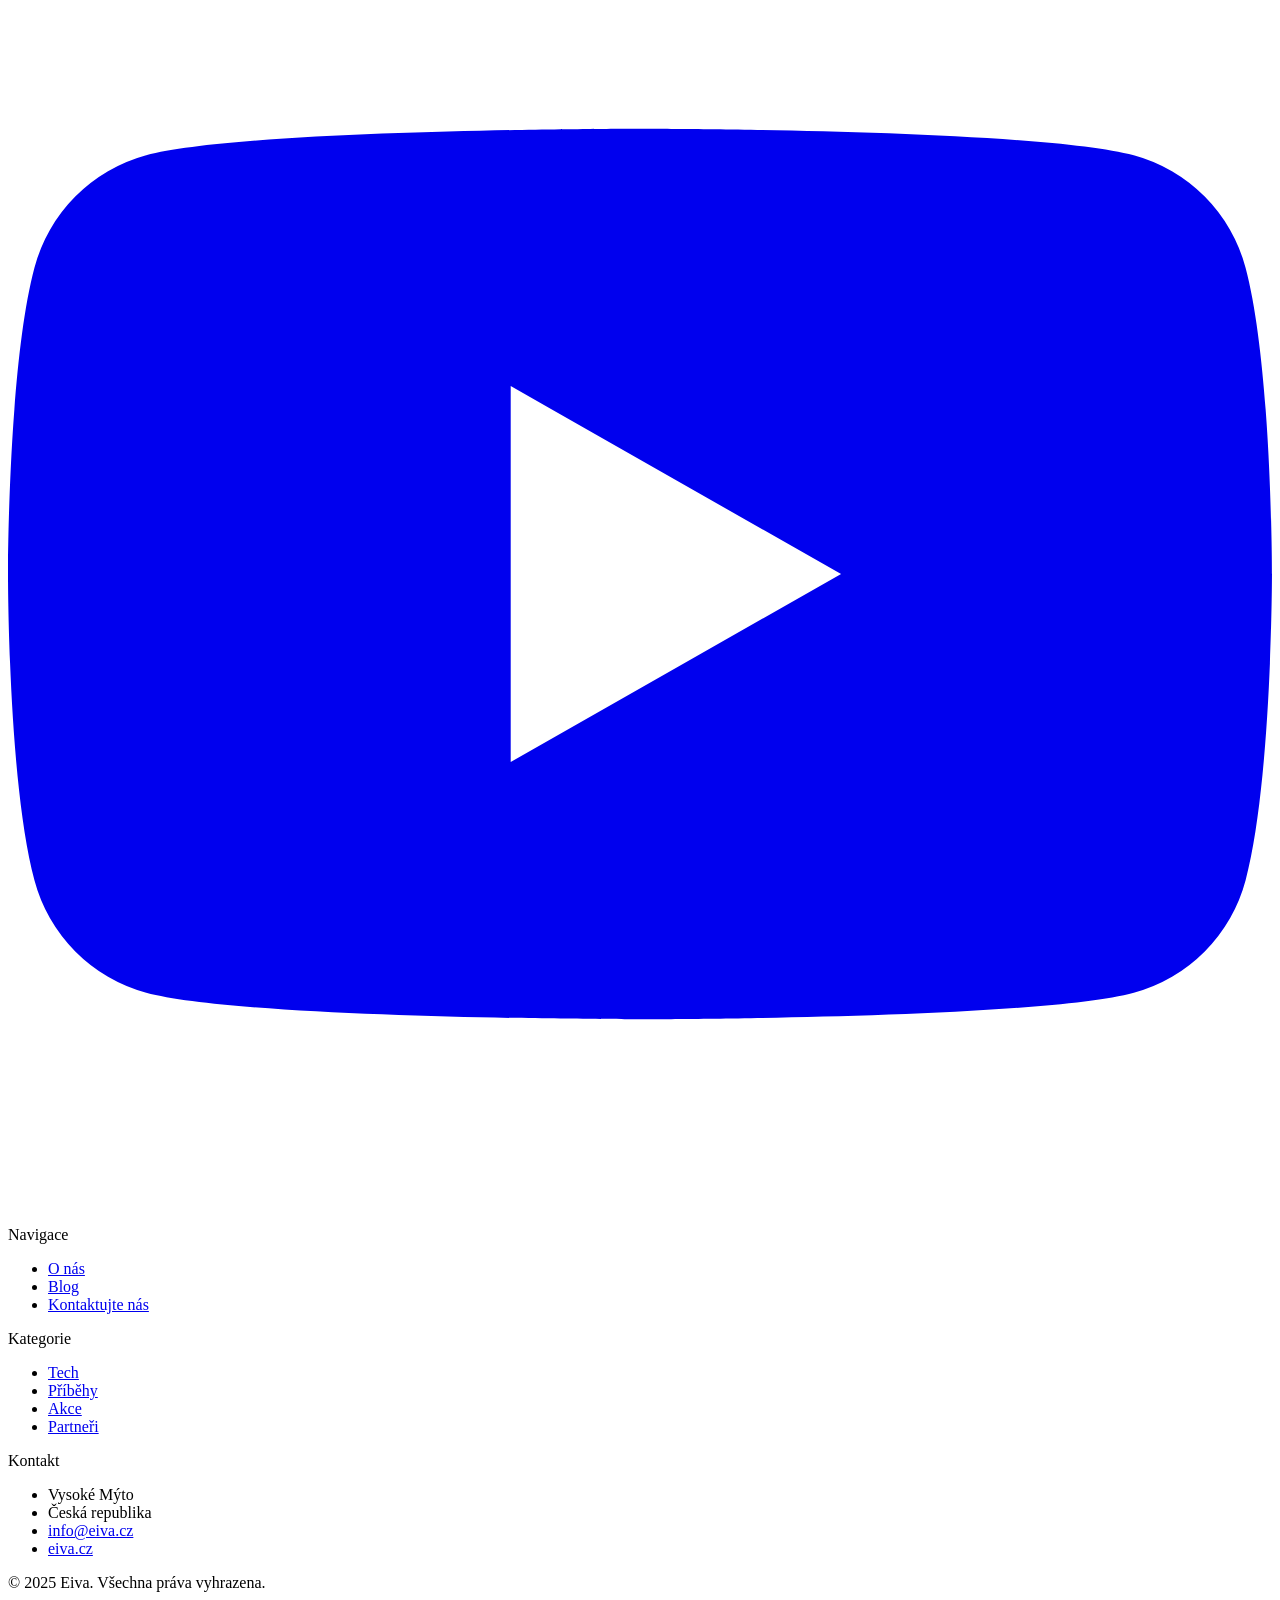
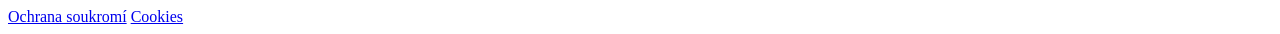
==== commit 617020cc: "jakoze zacina to byt top" ====
--- a/blog.html
+++ b/blog.html
@@ -112,10 +112,16 @@
 
         /* Mobile menu */
         .mobile-nav {
-            transform: translateY(-100%);
-            transition: transform 300ms ease;
+            opacity: 0;
+            visibility: hidden;
+            pointer-events: none;
+            transition: opacity 300ms ease, visibility 300ms ease, transform 300ms ease;
+            transform: translateY(-16px);
         }
         .mobile-nav.active {
+            opacity: 1;
+            visibility: visible;
+            pointer-events: auto;
             transform: translateY(0);
         }
 
@@ -203,22 +209,22 @@
                 </button>
             </nav>
         </div>
-
-        <!-- Mobile Navigation Overlay -->
-        <div id="mobile-nav" class="mobile-nav fixed inset-0 bg-canvas z-40 flex flex-col items-center justify-center md:hidden">
-            <button id="mobile-close" class="absolute top-5 right-6 w-10 h-10 flex items-center justify-center" aria-label="Zavřít menu">
-                <svg class="w-5 h-5" fill="none" stroke="currentColor" stroke-width="1.5" viewBox="0 0 24 24">
-                    <path stroke-linecap="round" d="M6 6l12 12M18 6L6 18"/>
-                </svg>
-            </button>
-            <ul class="flex flex-col items-center gap-8">
-                <li><a href="o-nas.html" class="text-heading-md font-semibold text-ink">O nás</a></li>
-                <li><a href="blog.html" class="text-heading-md font-semibold text-ink">Blog</a></li>
-                <li><a href="podporovatele.html" class="text-heading-md font-semibold text-ink">Podporovatelé</a></li>
-                <li><a href="kontakt.html" class="text-heading-md font-semibold text-ink">Kontaktujte nás</a></li>
-            </ul>
-        </div>
     </header>
+
+    <!-- Mobile Navigation Overlay -->
+    <div id="mobile-nav" class="mobile-nav fixed inset-0 bg-canvas z-[60] flex flex-col items-center justify-center md:hidden">
+        <button id="mobile-close" class="absolute top-5 right-6 w-10 h-10 flex items-center justify-center" aria-label="Zavřít menu">
+            <svg class="w-5 h-5" fill="none" stroke="currentColor" stroke-width="1.5" viewBox="0 0 24 24">
+                <path stroke-linecap="round" d="M6 6l12 12M18 6L6 18"/>
+            </svg>
+        </button>
+        <ul class="flex flex-col items-center gap-8">
+            <li><a href="o-nas.html" class="text-heading-md font-semibold text-ink">O nás</a></li>
+            <li><a href="blog.html" class="text-heading-md font-semibold text-ink">Blog</a></li>
+            <li><a href="podporovatele.html" class="text-heading-md font-semibold text-ink">Podporovatelé</a></li>
+            <li><a href="kontakt.html" class="text-heading-md font-semibold text-ink">Kontaktujte nás</a></li>
+        </ul>
+    </div>
 
 
     <main id="content" role="main">
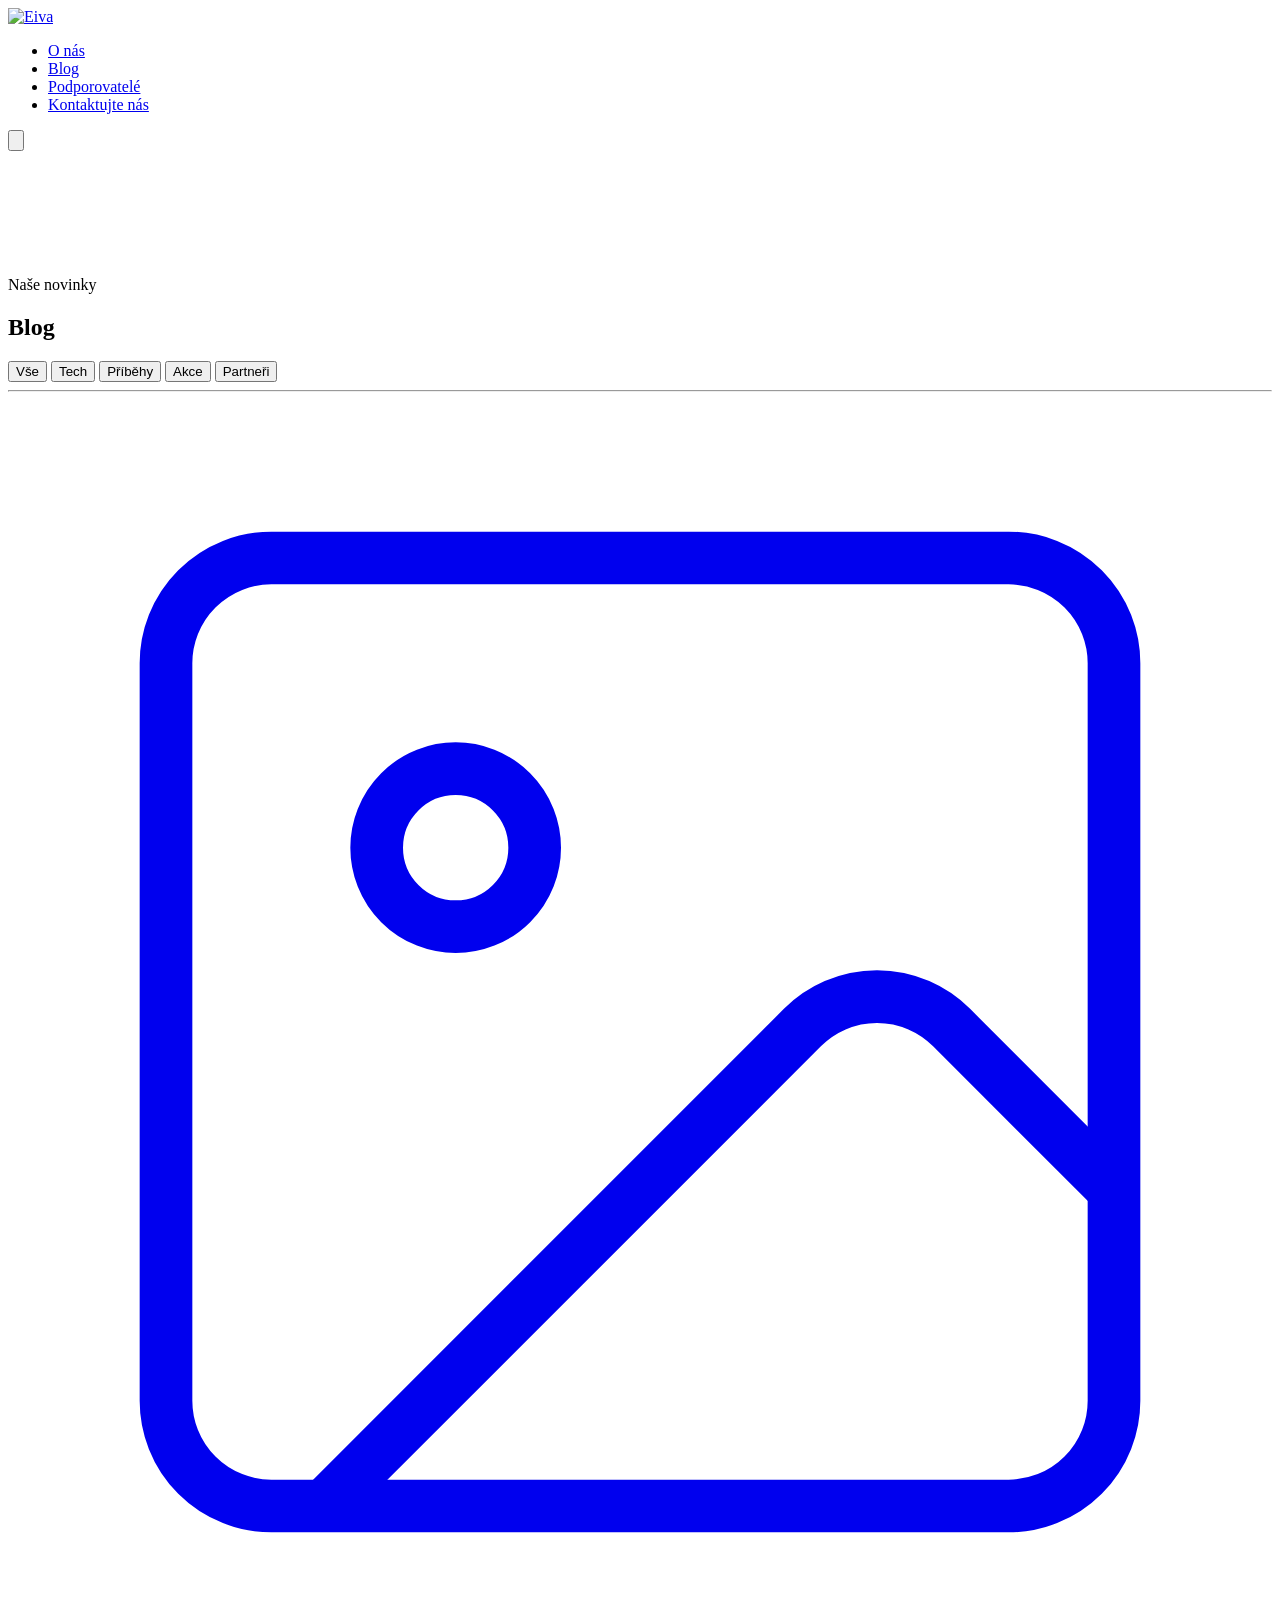
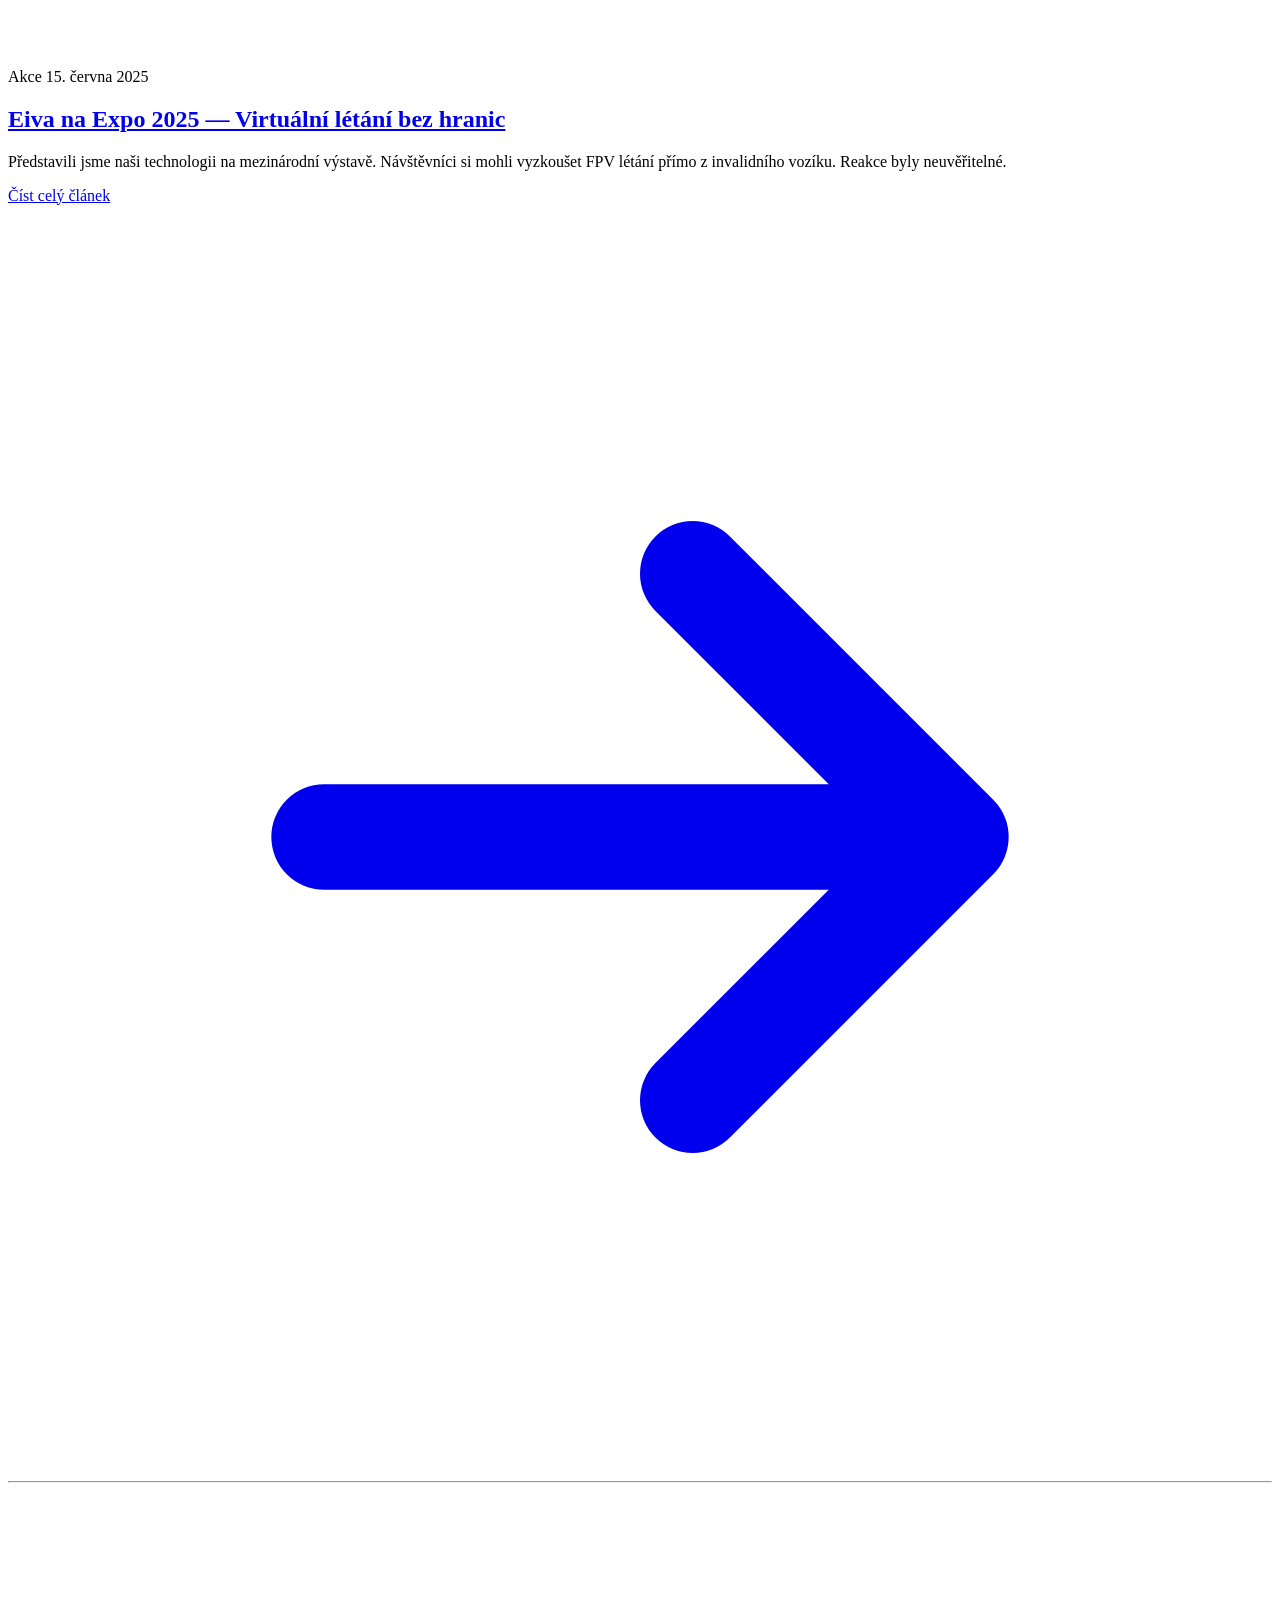
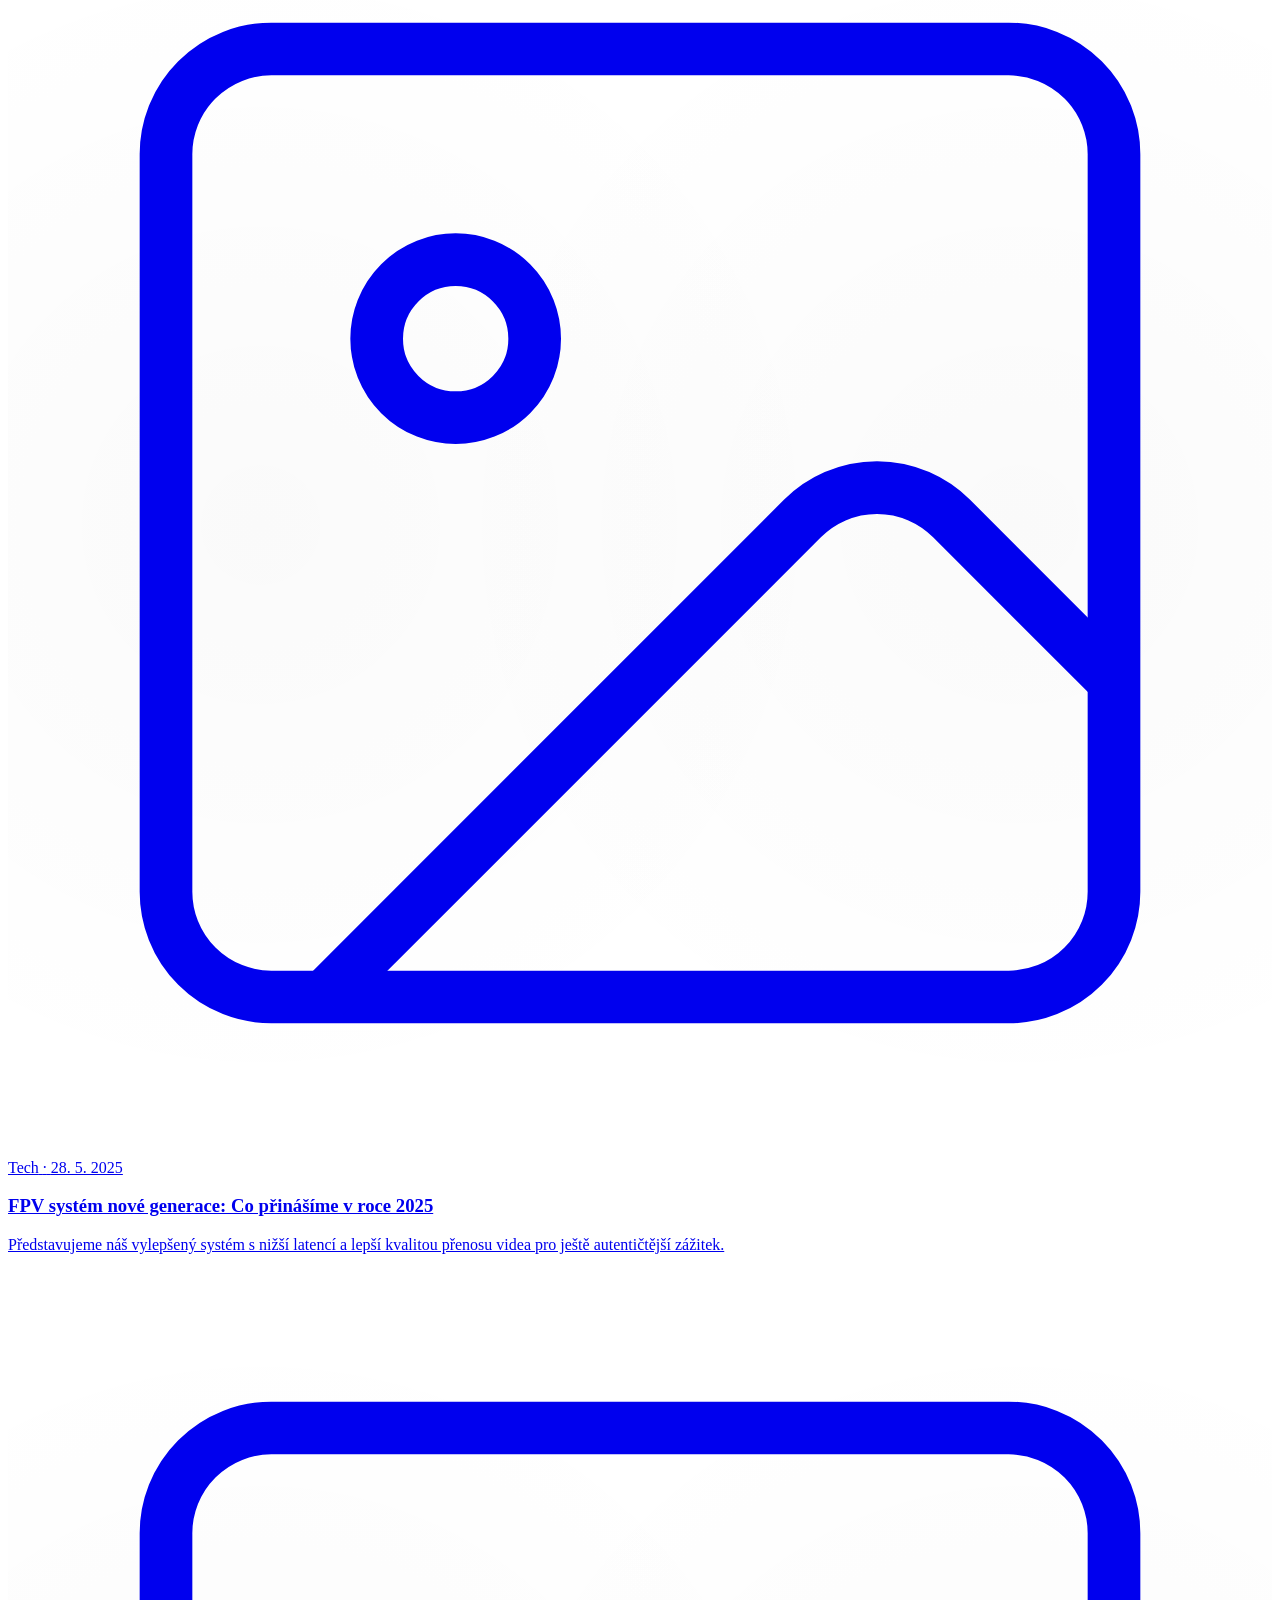
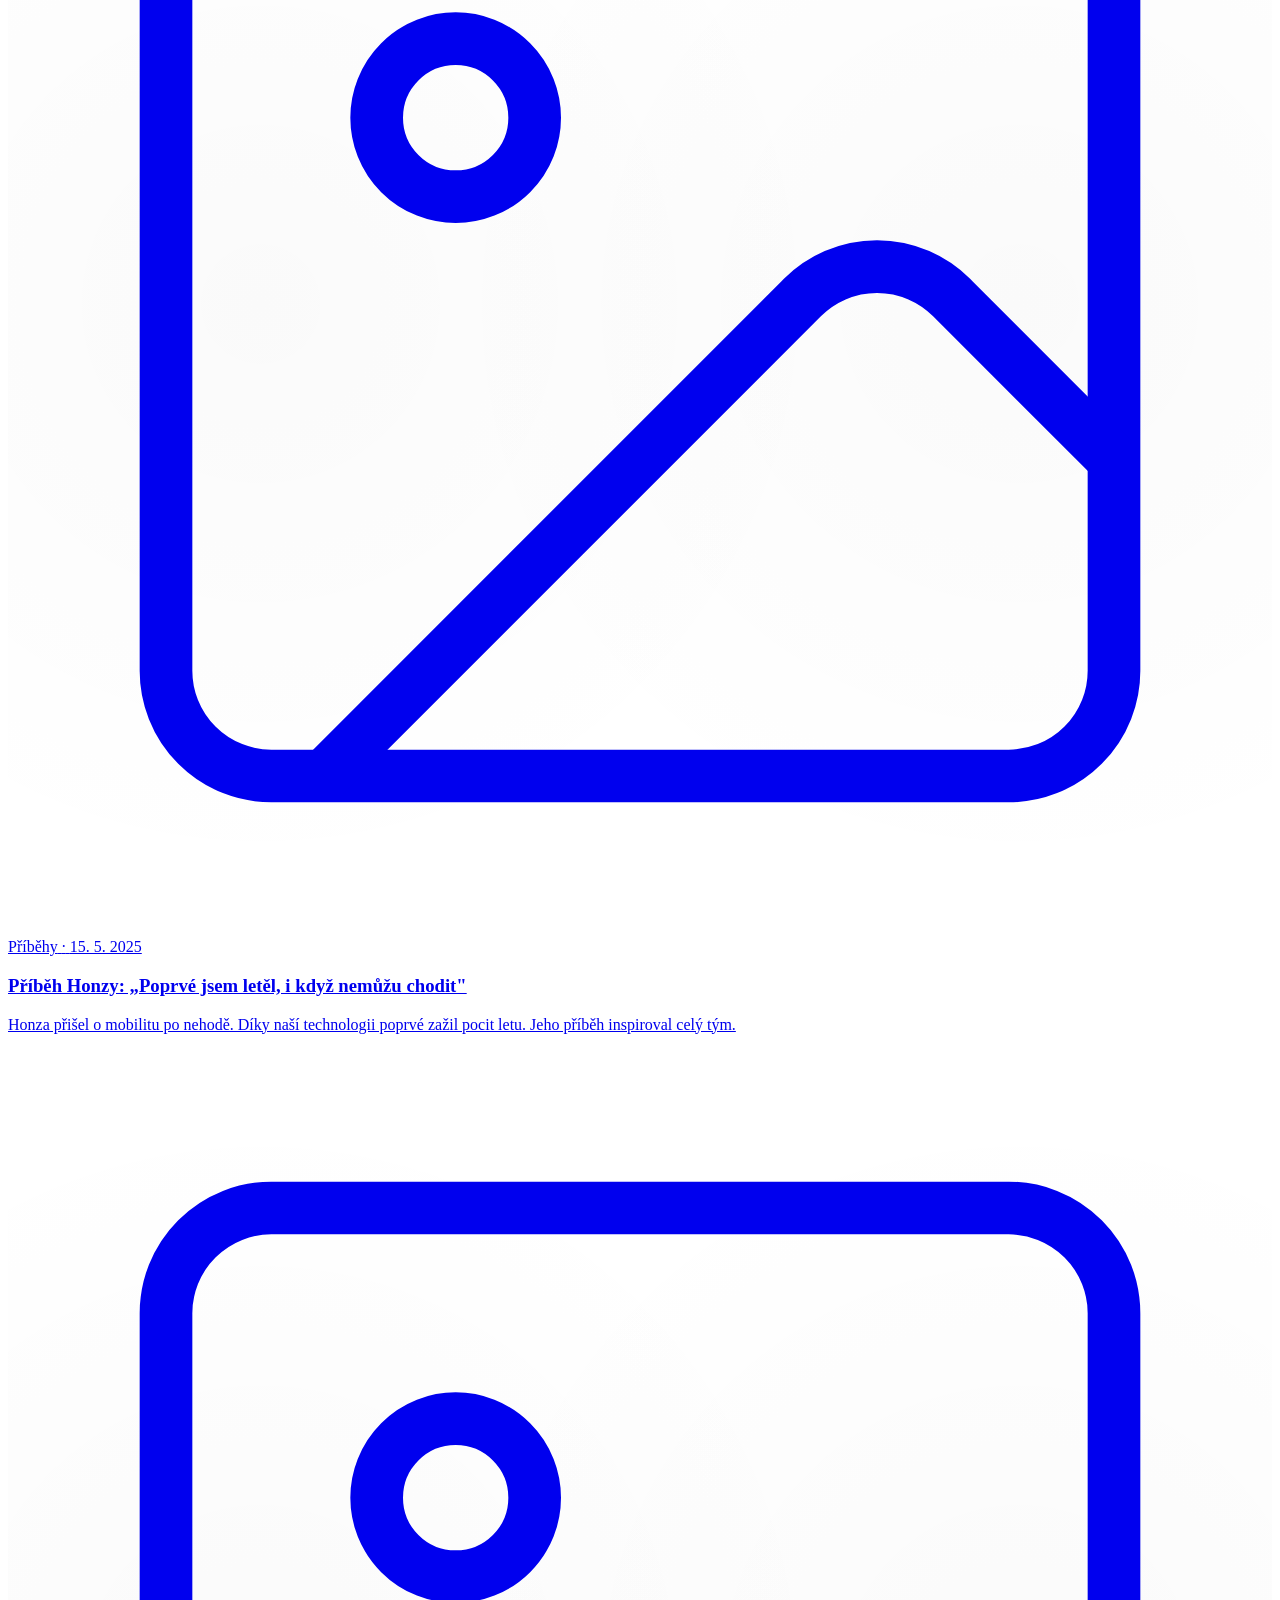
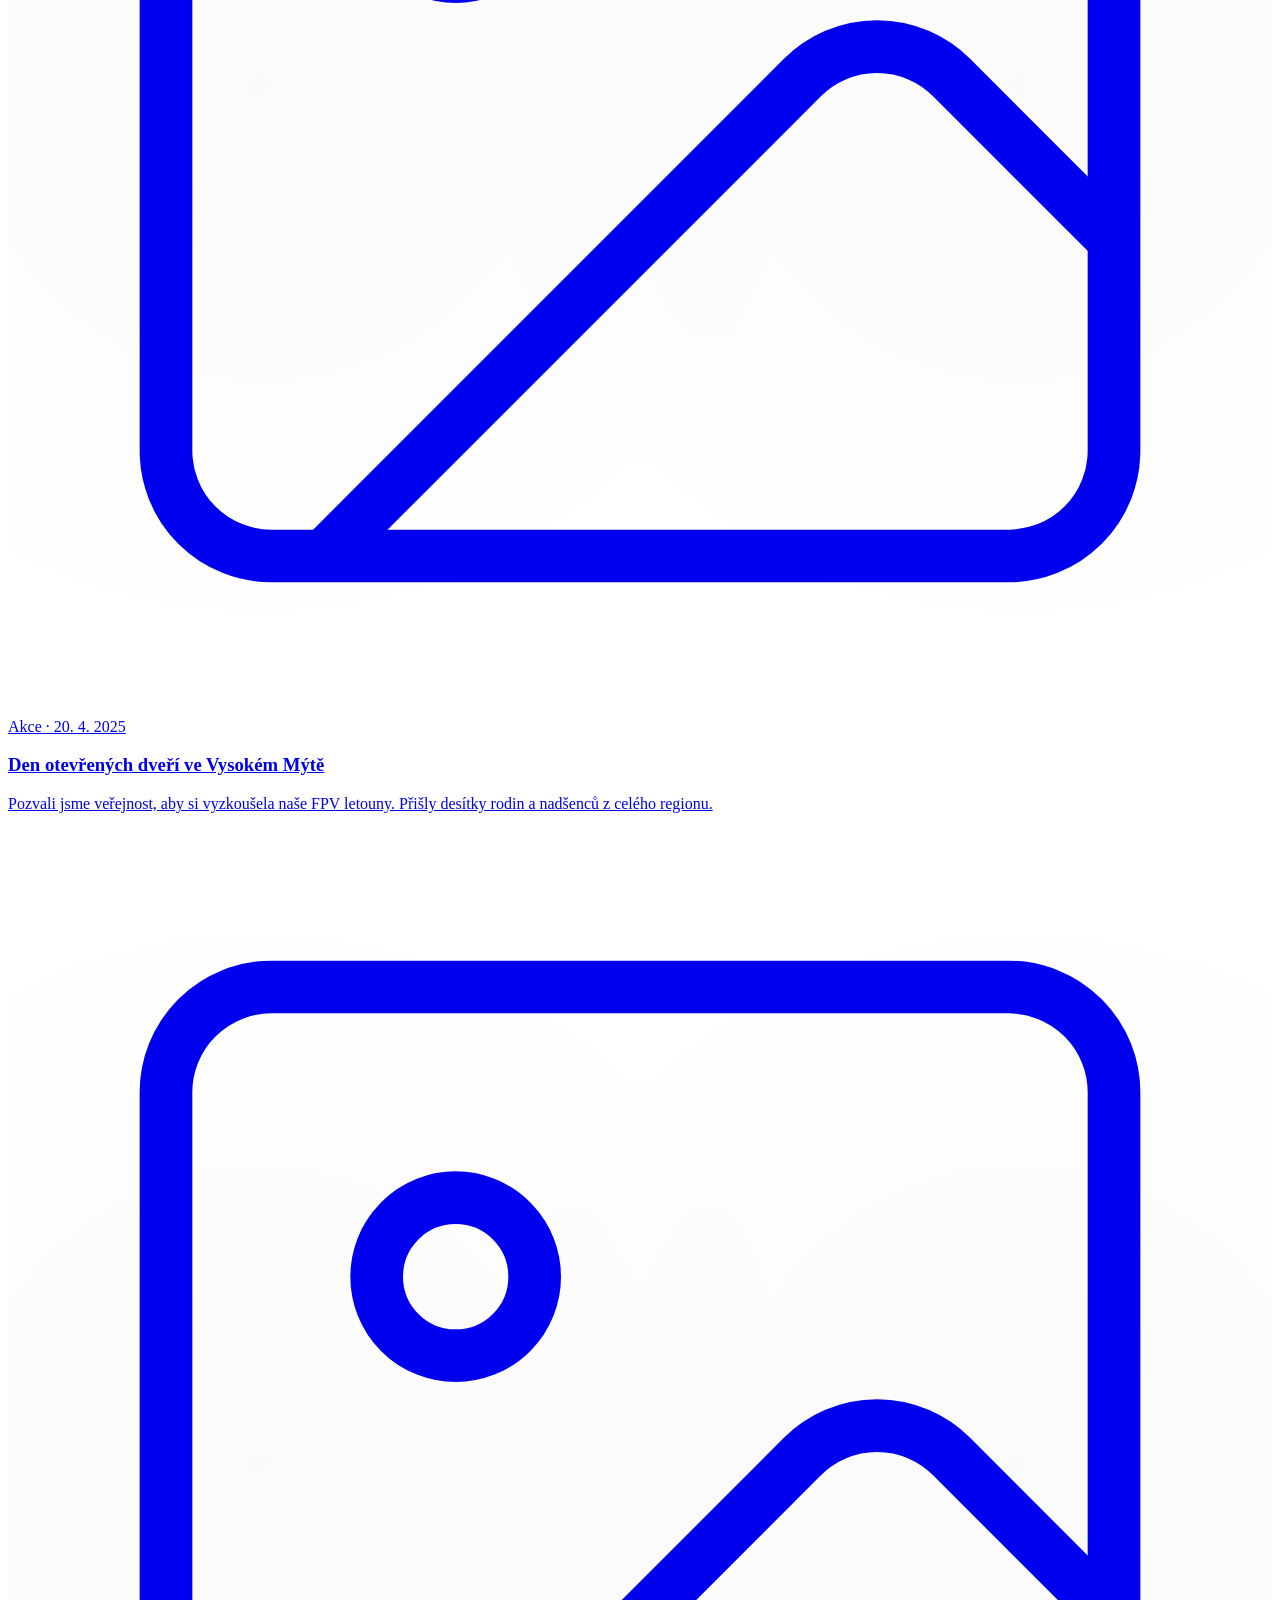
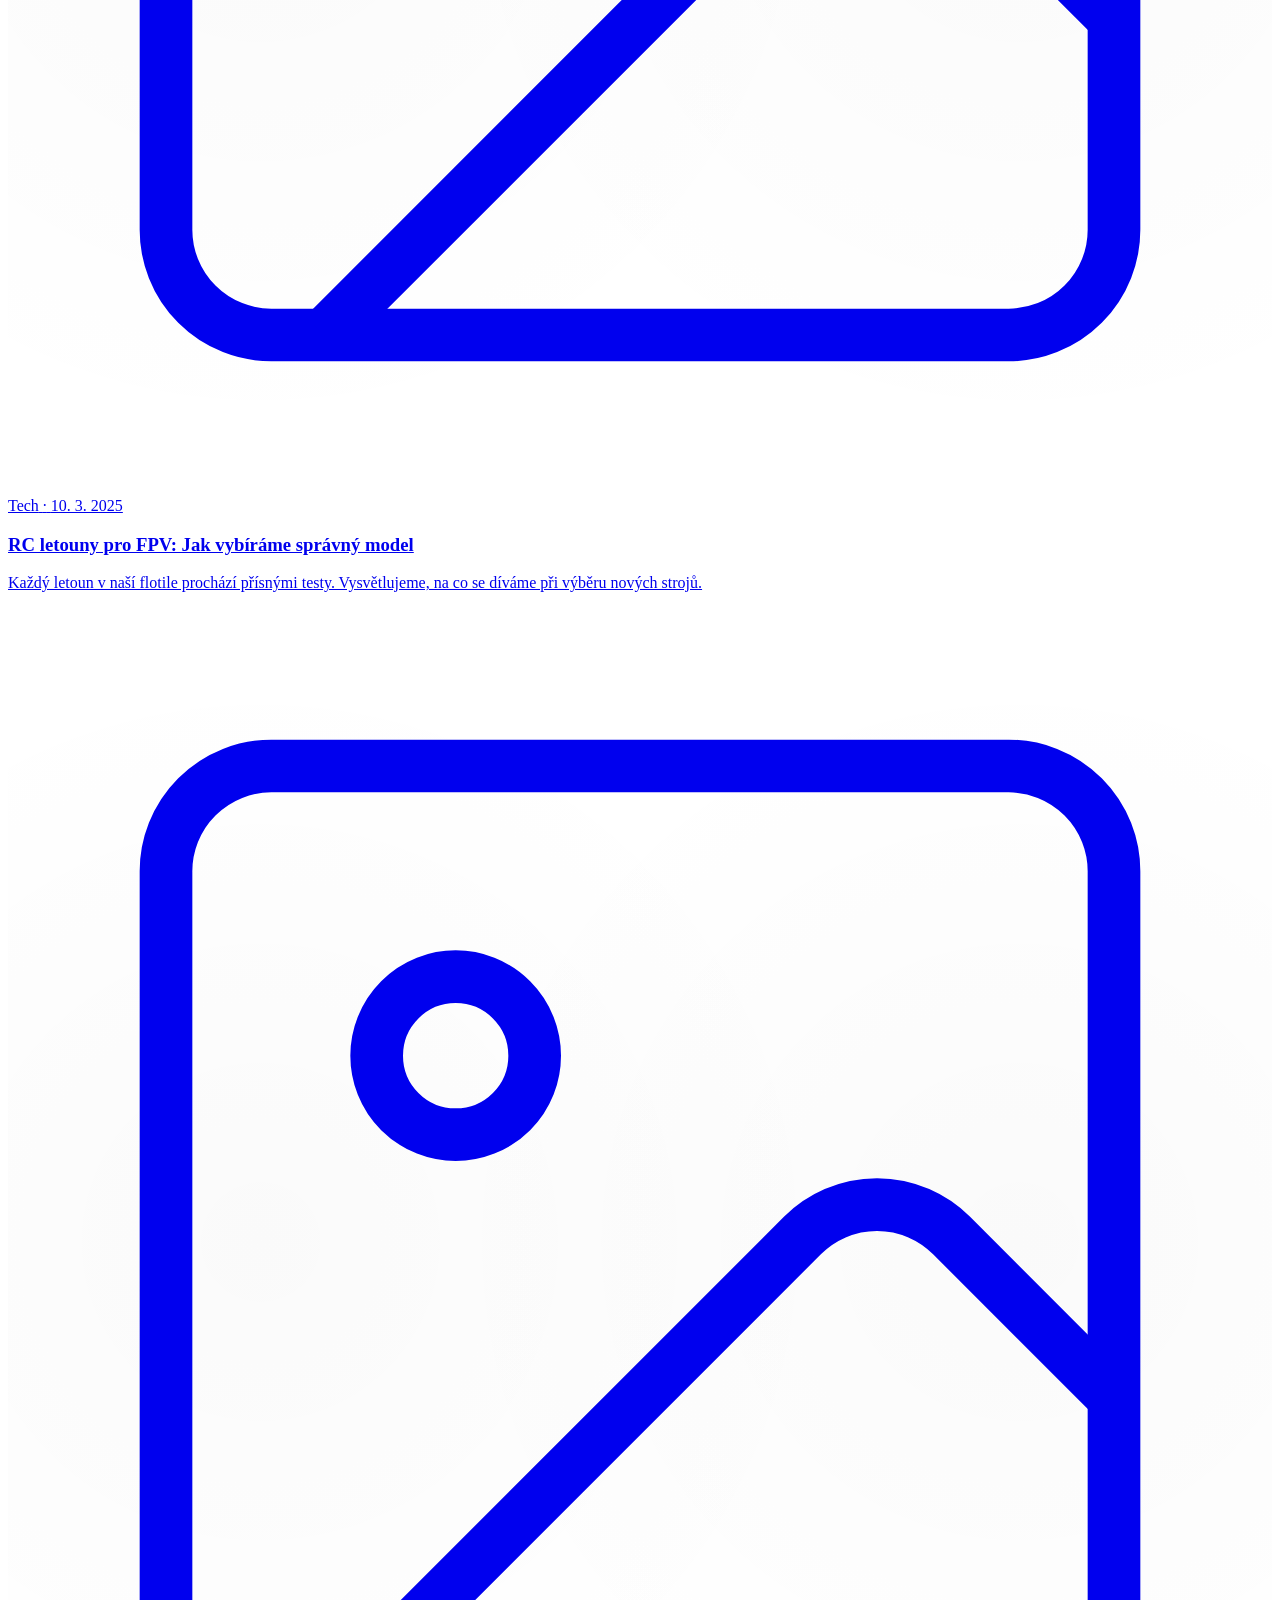
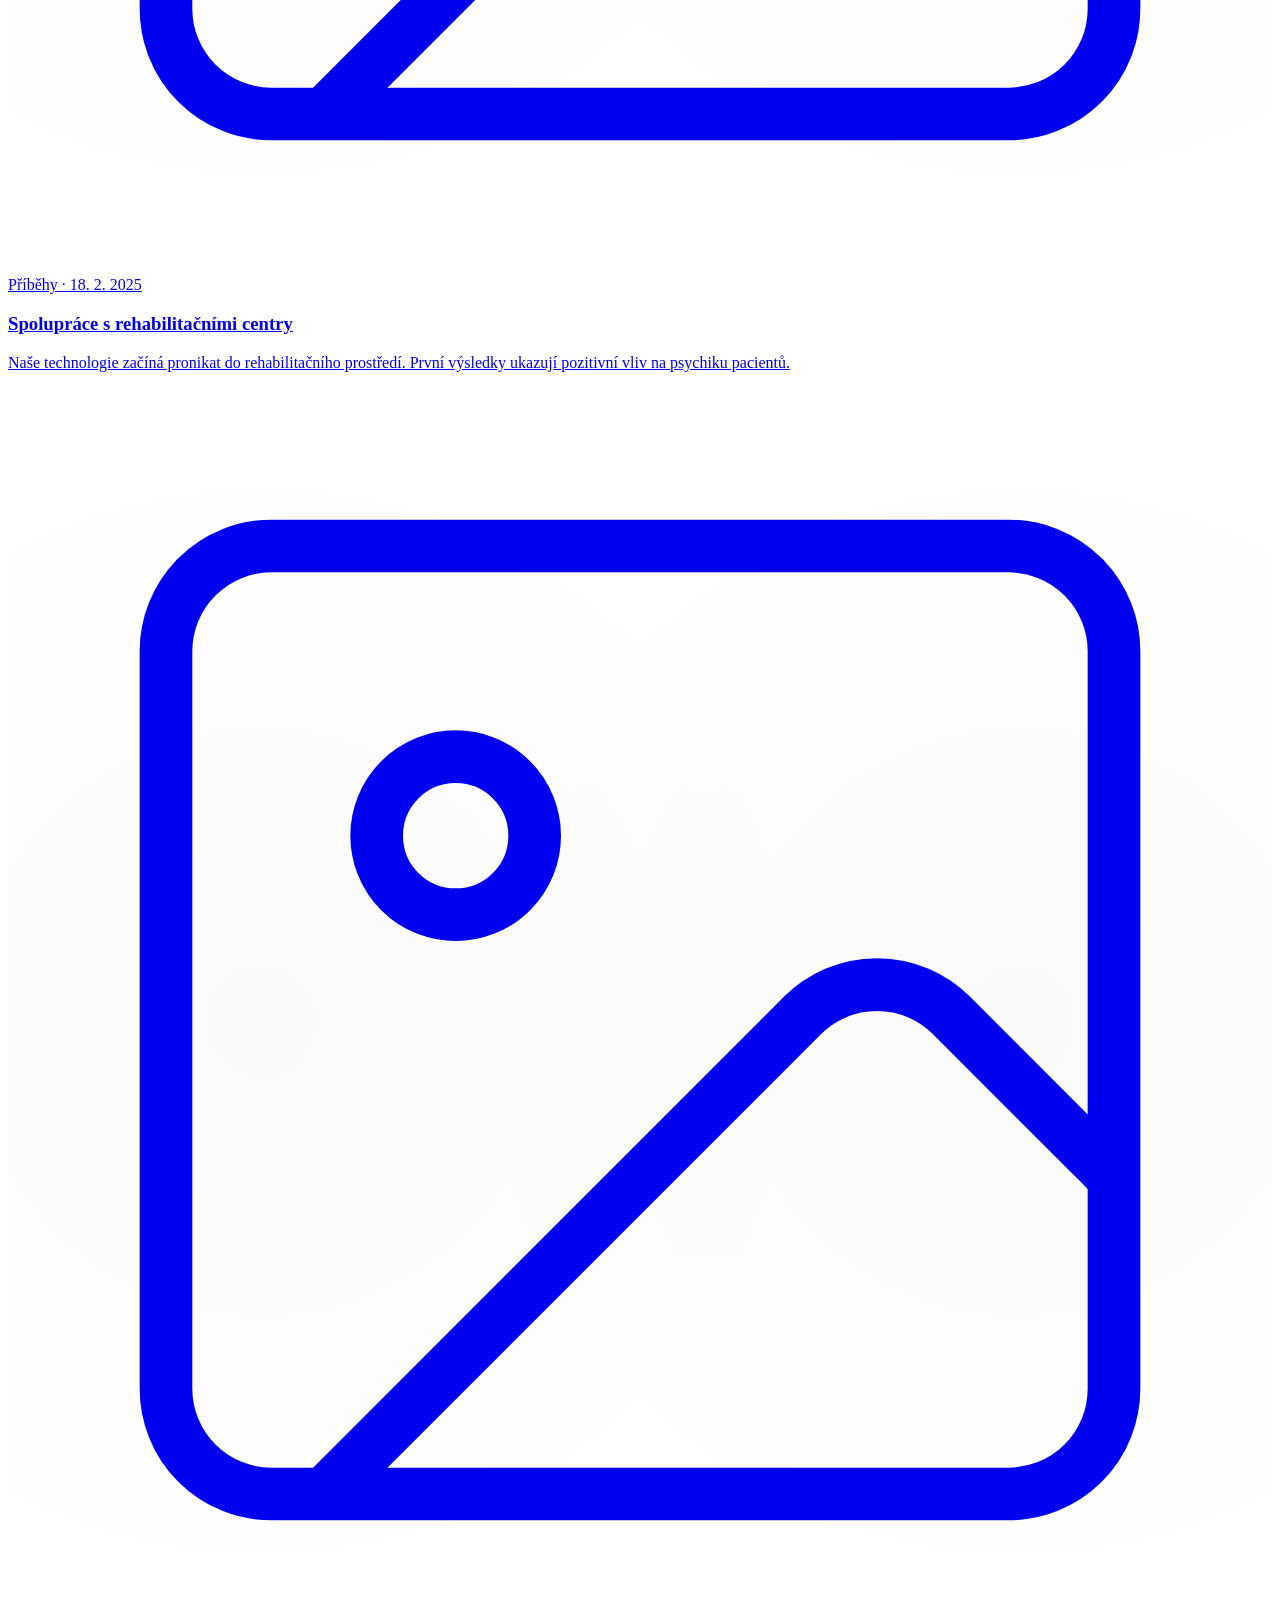
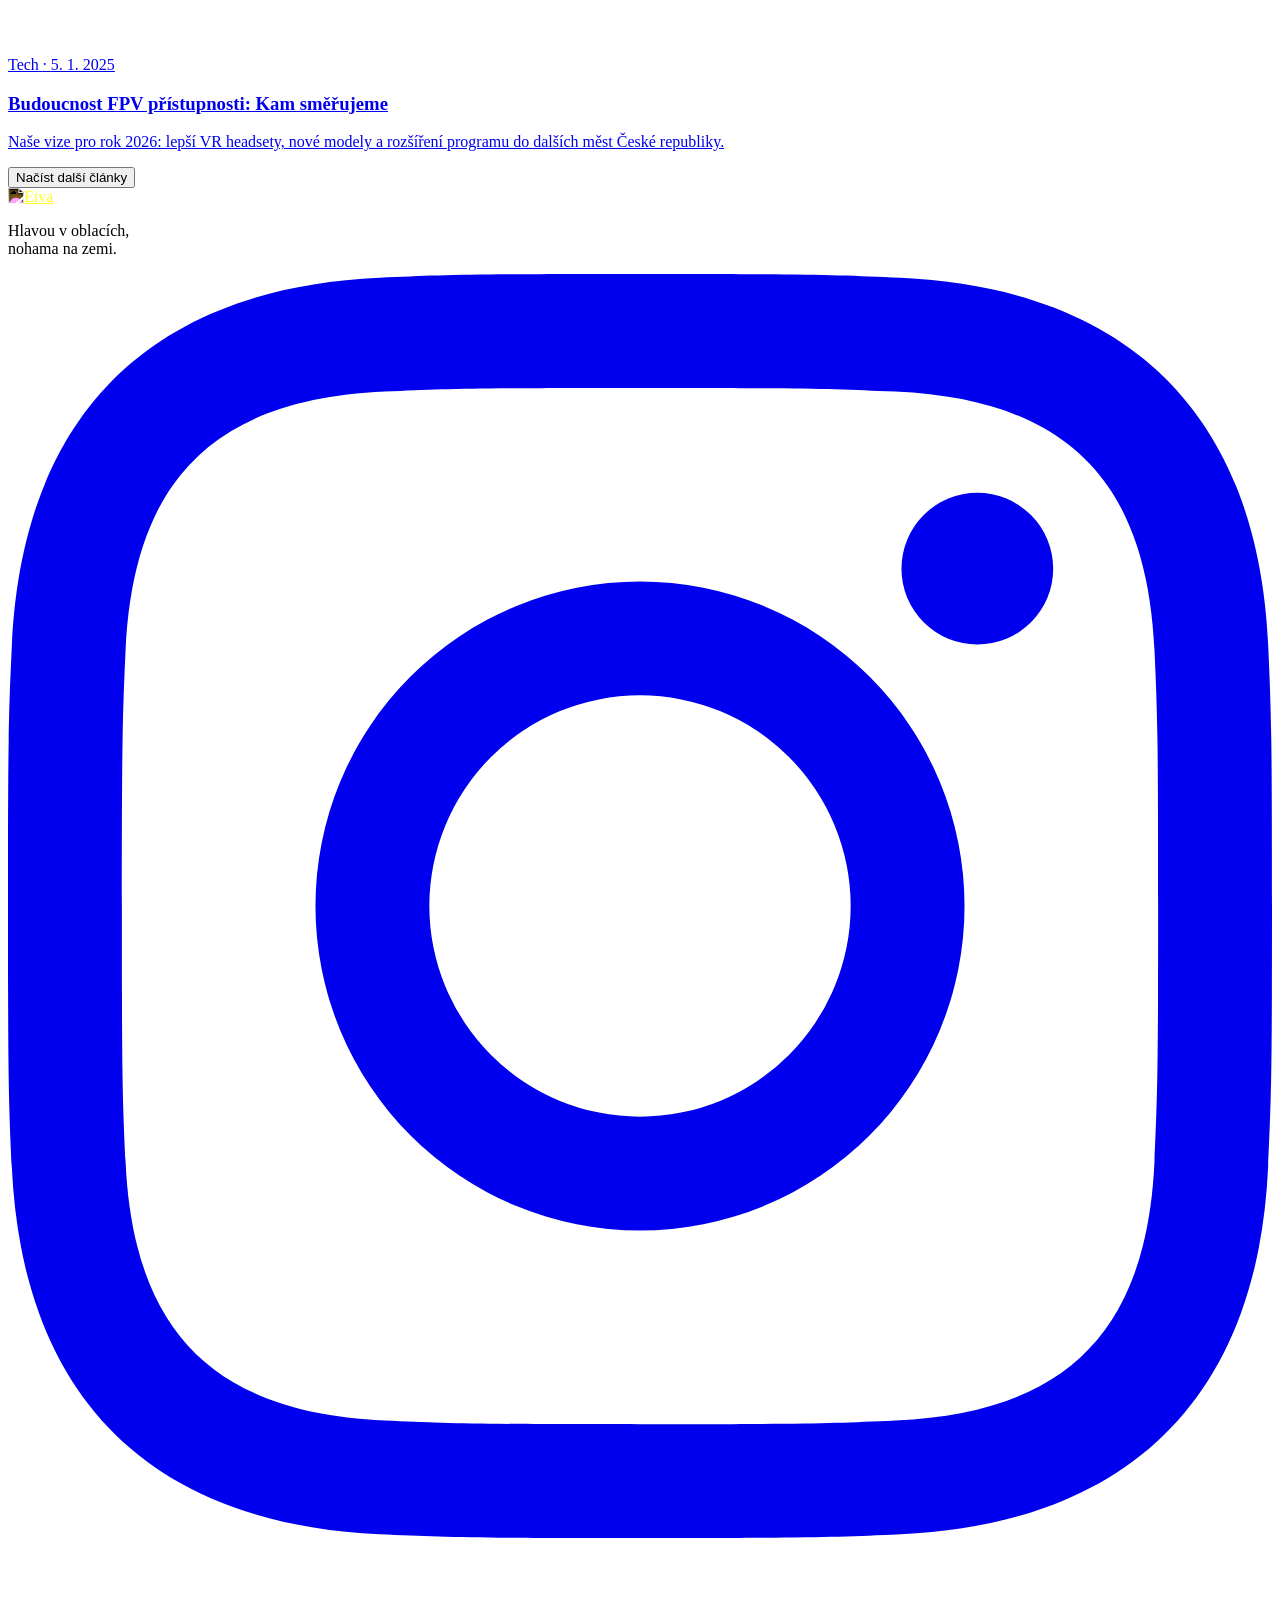
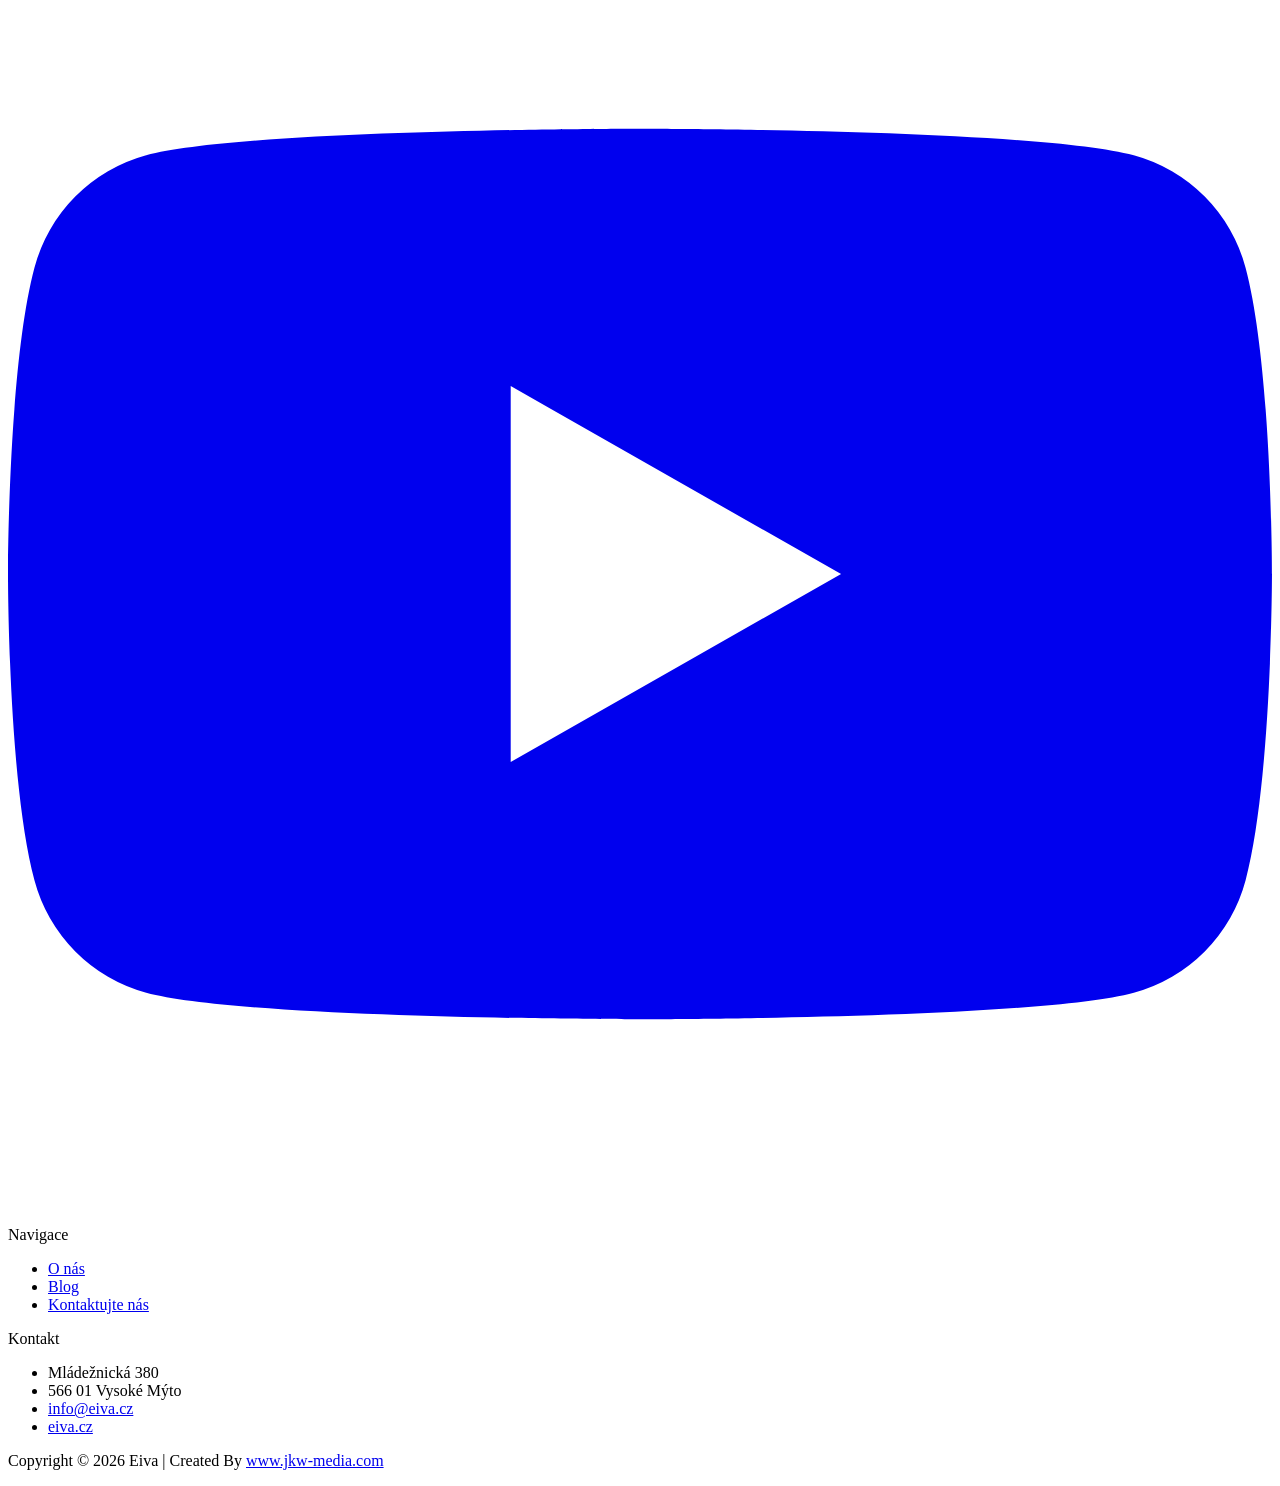
==== commit 6091c220: "hello" ====
--- a/blog.html
+++ b/blog.html
@@ -246,19 +246,19 @@
 
                 <!-- Category Filters Row -->
                 <div class="flex flex-wrap gap-2 animate-fade-in animate-delay-3" id="category-filters" role="tablist">
-                    <button class="cat-pill px-5 py-2 text-caption font-semibold rounded-pill bg-ink text-canvas" role="tab" aria-selected="true">
+                    <button class="cat-pill px-5 py-2 text-caption font-semibold rounded-pill bg-ink text-canvas" role="tab" aria-selected="true" data-category="all">
                         Vše
                     </button>
-                    <button class="cat-pill px-5 py-2 text-caption font-semibold rounded-pill border border-hairline text-steel bg-canvas" role="tab" aria-selected="false">
+                    <button class="cat-pill px-5 py-2 text-caption font-semibold rounded-pill border border-hairline text-steel bg-canvas" role="tab" aria-selected="false" data-category="tech">
                         Tech
                     </button>
-                    <button class="cat-pill px-5 py-2 text-caption font-semibold rounded-pill border border-hairline text-steel bg-canvas" role="tab" aria-selected="false">
+                    <button class="cat-pill px-5 py-2 text-caption font-semibold rounded-pill border border-hairline text-steel bg-canvas" role="tab" aria-selected="false" data-category="pribehy">
                         Příběhy
                     </button>
-                    <button class="cat-pill px-5 py-2 text-caption font-semibold rounded-pill border border-hairline text-steel bg-canvas" role="tab" aria-selected="false">
+                    <button class="cat-pill px-5 py-2 text-caption font-semibold rounded-pill border border-hairline text-steel bg-canvas" role="tab" aria-selected="false" data-category="akce">
                         Akce
                     </button>
-                    <button class="cat-pill px-5 py-2 text-caption font-semibold rounded-pill border border-hairline text-steel bg-canvas" role="tab" aria-selected="false">
+                    <button class="cat-pill px-5 py-2 text-caption font-semibold rounded-pill border border-hairline text-steel bg-canvas" role="tab" aria-selected="false" data-category="partneri">
                         Partneři
                     </button>
                 </div>
@@ -274,7 +274,7 @@
         <!-- ============================================= -->
         <!-- 3. FEATURED POST — Spanning Full Width -->
         <!-- ============================================= -->
-        <section id="featured-post" class="py-16 md:py-24" aria-label="Hlavní článek">
+        <section id="featured-post" class="py-16 md:py-24" aria-label="Hlavní článek" data-category="akce">
             <div class="max-w-content mx-auto px-6 md:px-8 lg:px-12">
                 
                 <article class="grid grid-cols-1 lg:grid-cols-12 gap-10 lg:gap-16 items-center">
@@ -342,7 +342,7 @@
                 <div class="grid grid-cols-1 md:grid-cols-2 lg:grid-cols-3 gap-x-8 gap-y-12 md:gap-y-16" id="posts-grid">
 
                     <!-- Post 1: FPV System -->
-                    <article class="blog-card group">
+                    <article class="blog-card group" data-category="tech">
                         <a href="post.html" class="block">
                             <div class="aspect-[3/2] bg-surface-soft rounded-xl overflow-hidden mb-5 thumb-pattern">
                                 <div class="w-full h-full flex items-center justify-center text-muted">
@@ -364,7 +364,7 @@
                     </article>
 
                     <!-- Post 2: Honza's Story -->
-                    <article class="blog-card group">
+                    <article class="blog-card group" data-category="pribehy">
                         <a href="post.html" class="block">
                             <div class="aspect-[3/2] bg-surface-soft rounded-xl overflow-hidden mb-5 thumb-pattern">
                                 <div class="w-full h-full flex items-center justify-center text-muted">
@@ -386,7 +386,7 @@
                     </article>
 
                     <!-- Post 3: Open Doors VM -->
-                    <article class="blog-card group">
+                    <article class="blog-card group" data-category="akce">
                         <a href="post.html" class="block">
                             <div class="aspect-[3/2] bg-surface-soft rounded-xl overflow-hidden mb-5 thumb-pattern">
                                 <div class="w-full h-full flex items-center justify-center text-muted">
@@ -408,7 +408,7 @@
                     </article>
 
                     <!-- Post 4: RC gliders FPV -->
-                    <article class="blog-card group">
+                    <article class="blog-card group" data-category="tech">
                         <a href="post.html" class="block">
                             <div class="aspect-[3/2] bg-surface-soft rounded-xl overflow-hidden mb-5 thumb-pattern">
                                 <div class="w-full h-full flex items-center justify-center text-muted">
@@ -430,7 +430,7 @@
                     </article>
 
                     <!-- Post 5: Rehab Collaboration -->
-                    <article class="blog-card group">
+                    <article class="blog-card group" data-category="pribehy">
                         <a href="post.html" class="block">
                             <div class="aspect-[3/2] bg-surface-soft rounded-xl overflow-hidden mb-5 thumb-pattern">
                                 <div class="w-full h-full flex items-center justify-center text-muted">
@@ -452,7 +452,7 @@
                     </article>
 
                     <!-- Post 6: FPV accessibility future -->
-                    <article class="blog-card group">
+                    <article class="blog-card group" data-category="tech">
                         <a href="post.html" class="block">
                             <div class="aspect-[3/2] bg-surface-soft rounded-xl overflow-hidden mb-5 thumb-pattern">
                                 <div class="w-full h-full flex items-center justify-center text-muted">
@@ -495,10 +495,10 @@
         <div class="max-w-content mx-auto px-6 md:px-8 lg:px-12">
 
             <!-- Footer Grid -->
-            <div class="py-12 md:py-16 grid grid-cols-2 md:grid-cols-4 gap-8 md:gap-12">
+            <div class="py-12 md:py-16 grid grid-cols-1 md:grid-cols-3 gap-8 md:gap-12">
                 
                 <!-- Column 1: Brand -->
-                <div class="col-span-2 md:col-span-1">
+                <div>
                     <a href="index.html" class="block mb-4">
                         <img src="https://eiva.cz/wp-content/uploads/2026/01/EIVA-CERNA-LOGO.svg" alt="Eiva" class="h-5 w-auto" style="filter: invert(1) brightness(2);">
                     </a>
@@ -526,23 +526,12 @@
                     </ul>
                 </div>
 
-                <!-- Column 3: Blog Categories -->
-                <div>
-                    <p class="text-body-sm font-semibold text-canvas mb-4">Kategorie</p>
-                    <ul class="space-y-2.5">
-                        <li><a href="/kategorie/tech" class="text-body-sm text-muted hover:text-canvas transition-colors font-body">Tech</a></li>
-                        <li><a href="/kategorie/pribehy" class="text-body-sm text-muted hover:text-canvas transition-colors font-body">Příběhy</a></li>
-                        <li><a href="/kategorie/akce" class="text-body-sm text-muted hover:text-canvas transition-colors font-body">Akce</a></li>
-                        <li><a href="/kategorie/partneri" class="text-body-sm text-muted hover:text-canvas transition-colors font-body">Partneři</a></li>
-                    </ul>
-                </div>
-
-                <!-- Column 4: Contact -->
+                <!-- Column 3: Contact -->
                 <div>
                     <p class="text-body-sm font-semibold text-canvas mb-4">Kontakt</p>
                     <ul class="space-y-2.5">
-                        <li class="text-body-sm text-muted font-body">Vysoké Mýto</li>
-                        <li class="text-body-sm text-muted font-body">Česká republika</li>
+                        <li class="text-body-sm text-muted font-body">Mládežnická 380</li>
+                        <li class="text-body-sm text-muted font-body">566 01 Vysoké Mýto</li>
                         <li><a href="mailto:info@eiva.cz" class="text-body-sm text-muted hover:text-canvas transition-colors font-body">info@eiva.cz</a></li>
                         <li><a href="https://eiva.cz" class="text-body-sm text-muted hover:text-canvas transition-colors font-body">eiva.cz</a></li>
                     </ul>
@@ -552,12 +541,8 @@
             <!-- Footer Bottom -->
             <div class="py-6 border-t border-charcoal flex flex-col md:flex-row md:items-center md:justify-between gap-4">
                 <p class="text-micro text-steel font-body">
-                    &copy; 2025 Eiva. Všechna práva vyhrazena.
+                    Copyright &copy; 2026 Eiva | Created By <a href="https://www.jkw-media.com" target="_blank" rel="noopener noreferrer" class="hover:text-muted transition-colors">www.jkw-media.com</a>
                 </p>
-                <div class="flex gap-6">
-                    <a href="/ochrana-soukromi" class="text-micro text-steel hover:text-muted transition-colors font-body">Ochrana soukromí</a>
-                    <a href="/cookies" class="text-micro text-steel hover:text-muted transition-colors font-body">Cookies</a>
-                </div>
             </div>
         </div>
     </footer>
@@ -608,10 +593,17 @@
             });
         });
 
-        // Category filter interaction (visual toggling)
+        // Category filter interaction with actual filtering
         const catPills = document.querySelectorAll('.cat-pill');
+        const blogCards = document.querySelectorAll('.blog-card');
+        const featuredSection = document.getElementById('featured-post');
+        const loadMoreBtn = document.getElementById('load-more-posts');
+
         catPills.forEach(pill => {
             pill.addEventListener('click', () => {
+                const selectedCat = pill.getAttribute('data-category');
+
+                // 1. Update visual active state of buttons
                 catPills.forEach(p => {
                     p.classList.remove('bg-ink', 'text-canvas');
                     p.classList.add('border', 'border-hairline', 'text-steel', 'bg-canvas');
@@ -620,6 +612,57 @@
                 pill.classList.remove('border', 'border-hairline', 'text-steel', 'bg-canvas');
                 pill.classList.add('bg-ink', 'text-canvas');
                 pill.setAttribute('aria-selected', 'true');
+
+                // 2. Filter grid cards with smooth transition
+                blogCards.forEach(card => {
+                    card.style.transition = 'opacity 0.25s ease, transform 0.25s ease';
+                    const cardCat = card.getAttribute('data-category');
+
+                    if (selectedCat === 'all' || cardCat === selectedCat) {
+                        card.style.display = 'block';
+                        setTimeout(() => {
+                            card.style.opacity = '1';
+                            card.style.transform = 'translateY(0)';
+                        }, 20);
+                    } else {
+                        card.style.opacity = '0';
+                        card.style.transform = 'translateY(12px)';
+                        setTimeout(() => {
+                            if (card.style.opacity === '0') {
+                                card.style.display = 'none';
+                            }
+                        }, 250);
+                    }
+                });
+
+                // 3. Filter featured post on the top (since its category is "Akce")
+                if (featuredSection) {
+                    const featuredCat = featuredSection.getAttribute('data-category');
+                    featuredSection.style.transition = 'opacity 0.25s ease';
+                    
+                    if (selectedCat === 'all' || featuredCat === selectedCat) {
+                        featuredSection.style.display = '';
+                        setTimeout(() => {
+                            featuredSection.style.opacity = '1';
+                        }, 20);
+                    } else {
+                        featuredSection.style.opacity = '0';
+                        setTimeout(() => {
+                            if (featuredSection.style.opacity === '0') {
+                                featuredSection.style.display = 'none';
+                            }
+                        }, 250);
+                    }
+                }
+
+                // 4. Hide "Load More" button when filtering (statical client-side restriction)
+                if (loadMoreBtn) {
+                    if (selectedCat === 'all') {
+                        loadMoreBtn.parentElement.style.display = 'flex';
+                    } else {
+                        loadMoreBtn.parentElement.style.display = 'none';
+                    }
+                }
             });
         });
 
